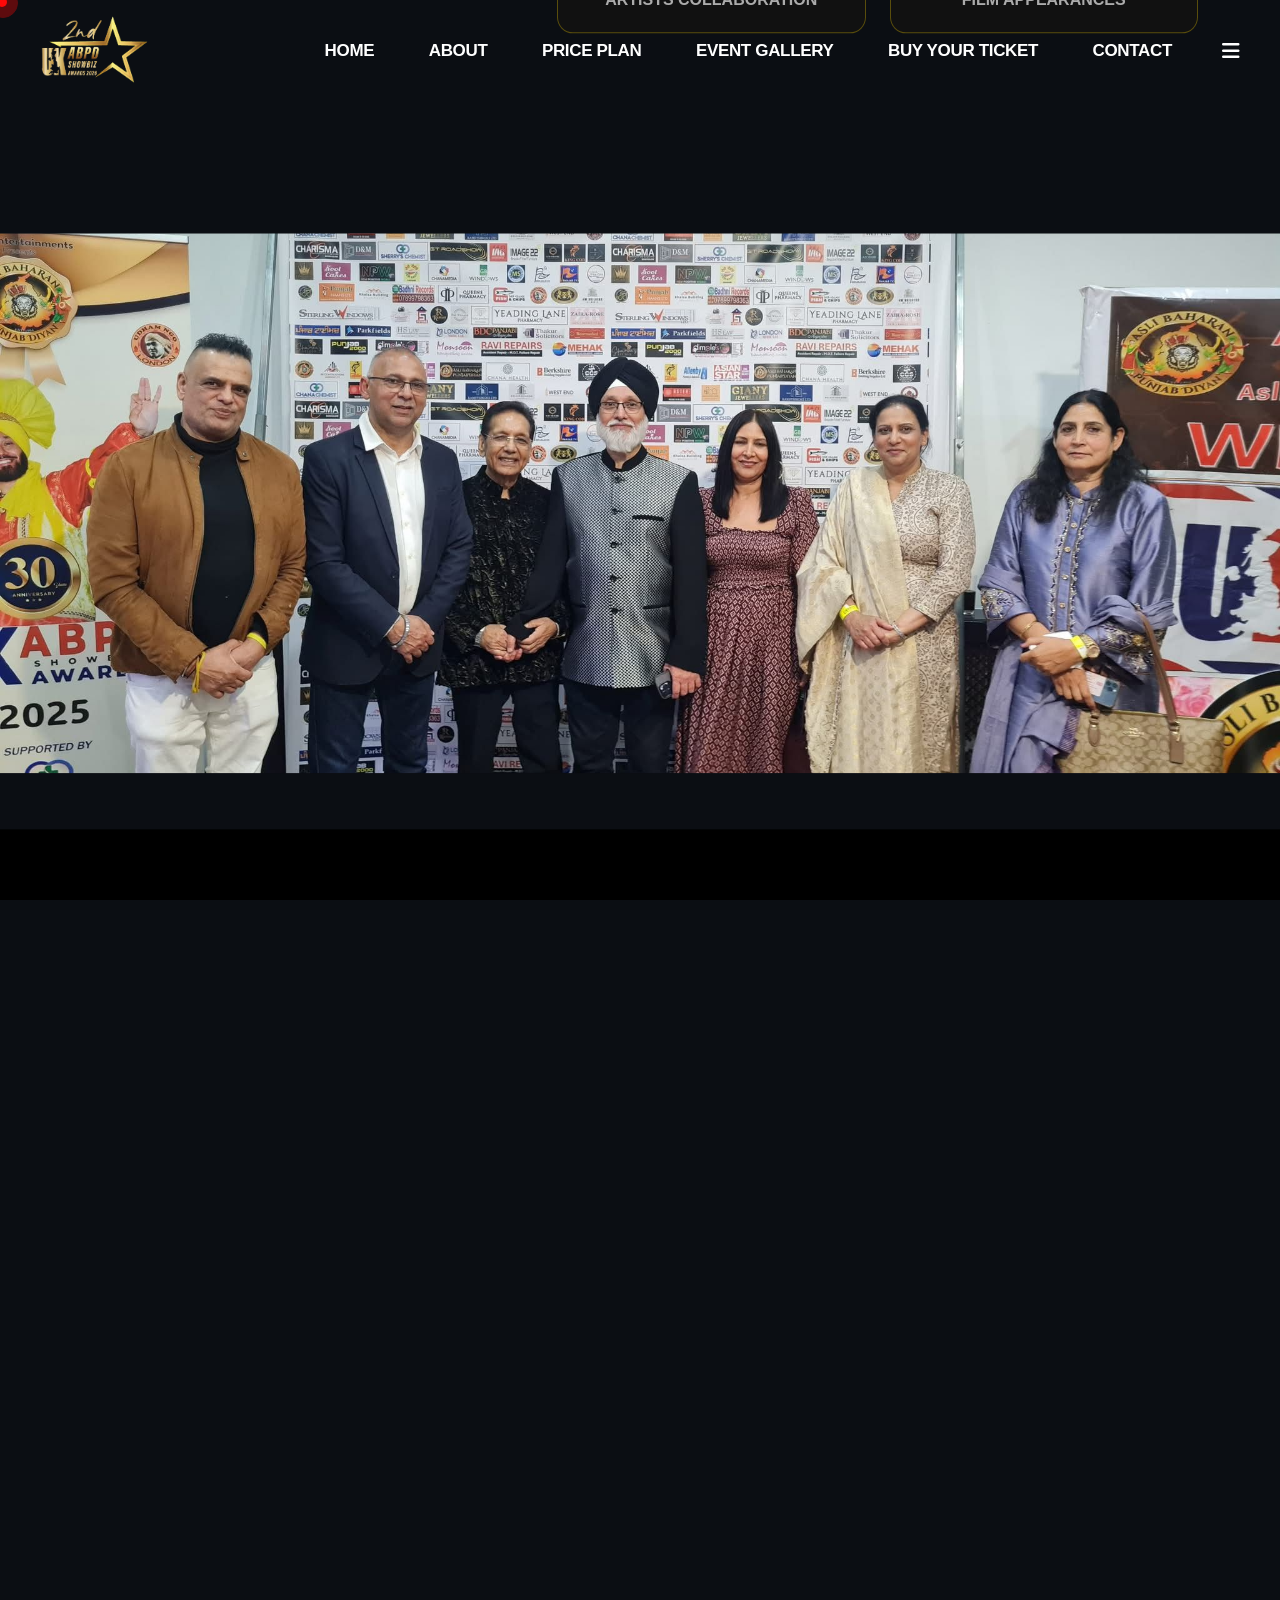
==== about.html @ 24ce49ab "first commit" ====
<!DOCTYPE html>
<html lang="en">
<head>
    <!-- ========== Meta Tags ========== -->
    <meta charset="UTF-8">
    <meta http-equiv="X-UA-Compatible" content="IE=edge">
    <meta name="viewport" content="width=device-width, initial-scale=1">
    <meta name="author" content="Gramentheme">
    <meta name="description" content="4 Pillars Entertainments presents the 2nd Year ABPD Showbiz Awards 2026 - Celebrating British Indian excellence">
    <!-- ======== Page title ============ -->
    <title>About Us | 4 Pillars Entertainments presents ABPD Showbiz Awards 2026</title>
    <!--<< Favcion >>-->
    <link rel="shortcut icon" href="assets/img/po.png">
    <!--<< Bootstrap min.css >>-->
    <link rel="stylesheet" href="assets/css/bootstrap.min.css">
    <!--<< All Min Css >>-->
    <link rel="stylesheet" href="assets/css/all.min.css">
    <!--<< Animate.css >>-->
    <link rel="stylesheet" href="assets/css/animate.css">
    <!--<< Magnific Popup.css >>-->
    <link rel="stylesheet" href="assets/css/magnific-popup.css">
    <!--<< MeanMenu.css >>-->
    <link rel="stylesheet" href="assets/css/meanmenu.css">
    <!--<< Swiper Bundle.css >>-->
    <link rel="stylesheet" href="assets/css/swiper-bundle.min.css">
    <!--<< Nice Select.css >>-->
    <link rel="stylesheet" href="assets/css/nice-select.css">
    <!--<< Main.css >>-->
    <link rel="stylesheet" href="assets/css/main.css">
    <style>
        /* Presenting Partner custom style */
        .presenting-block {
            background: linear-gradient(135deg, rgba(255,215,0,0.15) 0%, rgba(0,0,0,0.6) 100%);
            border-left: 5px solid #FFD700;
            padding: 18px 20px;
            margin: 20px 0 25px;
            border-radius: 12px;
            backdrop-filter: blur(2px);
            transition: all 0.3s ease;
        }
        .presenting-block:hover {
            transform: translateX(8px);
            background: linear-gradient(135deg, rgba(255,215,0,0.25) 0%, rgba(0,0,0,0.7) 100%);
            box-shadow: 0 0 20px rgba(255,215,0,0.3);
        }
        .presenting-block h4 {
            color: #FFD700;
            font-weight: 800;
            letter-spacing: 1px;
            margin-bottom: 6px;
            font-size: 1.8rem;
        }
        .presenting-text {
            font-size: 1.25rem;
            font-weight: 600;
            color: #fff;
            margin-bottom: 0;
        }
        .presenting-text strong {
            color: #FFD700;
            border-bottom: 1px dashed #FFD700;
        }
        .pillar-icon {
            font-size: 2.2rem;
            margin-right: 12px;
            vertical-align: middle;
            display: inline-block;
        }
        .gt-about-content .about-box {
            background: #111;
            padding: 18px 12px;
            border-radius: 16px;
            text-align: center;
            transition: 0.3s;
            border: 1px solid rgba(255,215,0,0.3);
        }
        .gt-about-content .about-box:hover {
            border-color: #FFD700;
            transform: translateY(-5px);
        }
        .abpd-head span.glowing-span {
            background: rgba(255,215,0,0.2);
            padding: 6px 18px;
            border-radius: 40px;
            display: inline-block;
            font-weight: 600;
            letter-spacing: 1px;
        }
        .award-ticker .ticker-track {
            background: #000000d9;
        }
    </style>
</head>
<body>

    <!-- GT Back To Top Start -->
    <button id="gt-back-top" class="gt-back-to-top show">
        <i class="fa-regular fa-arrow-up"></i>
    </button>

    <!-- GT MouseCursor Start -->
    <div class="mouseCursor cursor-outer"></div>
    <div class="mouseCursor cursor-inner"></div>

    <!-- Offcanvas Area Start -->
    <div class="fix-area">
        <div class="offcanvas__info">
            <div class="offcanvas__wrapper">
                <div class="offcanvas__content">
                    <div class="offcanvas__top mb-5 d-flex justify-content-between align-items-center">
                        <div class="offcanvas__logo">
                            <a href="index.html">
                                <img src="assets/img/op.png" alt="logo-img" style="width: 120px;">
                            </a>
                        </div>
                        <div class="offcanvas__close">
                            <button><i class="fas fa-times"></i></button>
                        </div>
                    </div>
                    <p class="text d-none d-xl-block">
                        Established in 1994 in the United Kingdom, ABPD is the UK’s first mixed Bhangra, Gidha, and Modern Dance group. For over 32 years, we have been promoting Punjabi culture across global platforms.
                    </p>
                    <div class="mobile-menu fix mb-3"></div>
                    <div class="offcanvas__contact">
                        <h4>Contact Info</h4>
                        <ul>
                            <li class="d-flex align-items-center">
                                <div class="offcanvas__contact-icon"><i class="fal fa-map-marker-alt"></i></div>
                                <div class="offcanvas__contact-text"><a target="_blank" href="#">Location: London, United Kingdom</a></div>
                            </li>
                            <li class="d-flex align-items-center">
                                <div class="offcanvas__contact-icon mr-15"><i class="fal fa-envelope"></i></div>
                                <div class="offcanvas__contact-text"><a href="mailto:apbdaward@gmail.com">apbdaward@gmail.com</a></div>
                            </li>
                            <li class="d-flex align-items-center">
                                <div class="offcanvas__contact-icon mr-15"><i class="far fa-phone"></i></div>
                                <div class="offcanvas__contact-text"><a href="tel:+447956300367">+44 7956 300367</a></div>
                            </li>
                        </ul>
                        <div class="social-icon d-flex align-items-center">
                            <a href="#"><i class="fab fa-facebook-f"></i></a>
                            <a href="#"><i class="fab fa-youtube"></i></a>
                        </div>
                    </div>
                </div>
            </div>
        </div>
    </div>
    <div class="offcanvas__overlay"></div>

    <!-- Header Section Start -->
    <header id="header-sticky" class="header-1 header-2 header-3 train-border-bottom">
        <div class="container-fluid">
            <div class="mega-menu-wrapper">
                <div class="header-main">
                    <div class="logo">
                        <a href="index.html" class="header-logo">
                            <img src="assets/img/po.png" alt="APBD Award Logo" style="width: 110px;">
                        </a>
                    </div>
                    <div class="header-right d-flex justify-content-end align-items-center mt-0">
                        <div class="mean__menu-wrapper">
                            <div class="main-menu">
                                <nav id="mobile-menu">
                                    <ul>
                                        <li><a href="index.html">Home</a></li>
                                        <li><a href="about.html">About</a></li>
                                        <li><a href="pricing.html">price plan</a></li>
                                        <li><a href="gallery.html">Event Gallery</a></li>
                                        <li><a href="aply.htm">Buy your ticket</a></li>
                                        <li><a href="contact.html">Contact</a></li>
                                    </ul>
                                </nav>
                            </div>
                        </div>
                        <div class="header-button">
                            <a href="https://api.whatsapp.com/send?phone=+447956300367&text=Hello%20Team,%20I%20want%20to%20apply%20for%20the%20Applet%20Award!" class="gt-theme-btn award-btn" target="_blank">Drop a message</a>
                        </div>
                        <div class="header__hamburger d-xl-block my-auto">
                            <div class="sidebar__toggle">
                                <i class="fas fa-bars"></i>
                            </div>
                        </div>
                    </div>
                </div>
            </div>
        </div>
    </header>

    <!-- GT Search Start -->
    <div class="search-popup">
        <div class="search-popup__overlay search-toggler"></div>
        <div class="search-popup__content">
            <form role="search" method="get" class="search-popup__form" action="#">
                <input type="text" id="search" name="search" placeholder="Search Here...">
                <button type="submit" aria-label="search submit" class="search-btn"><span><i class="fa-regular fa-magnifying-glass"></i></span></button>
            </form>
        </div>
    </div>

    <div id="smooth-wrapper">
        <div id="smooth-content">
            <!-- GT Breadcrumb Section Start -->
            <div class="gt-breadcrumb-wrapper bg-cover" style="background-image: url('assets/img/Untitled design (1).jpg');">
                <div class="gt-left-shape"><img src="assets/img/shape-1.png" alt="img"></div>
                <div class="gt-right-shape"><img src="assets/img/shape-2.png" alt="img"></div>
                <div class="gt-blur-shape"><img src="assets/img/breadcrumb-shape.png" alt="img"></div>
                <div class="container">
                    <div class="gt-page-heading">
                        <div class="gt-breadcrumb-sub-title">
                            <h1 class="wow fadeInUp" data-wow-delay=".3s">About Us</h1>
                           
                        </div>
                        <ul class="gt-breadcrumb-items wow fadeInUp" data-wow-delay=".5s">
                            <li><i class="fa-solid fa-house"></i></li>
                            <li><a href="index.html">home :</a></li>
                            <li class="color">about us</li>
                        </ul>
                    </div>
                </div>
            </div>

            <!-- GT About Section Start (Enhanced with 4 Pillars & 2nd Year details) -->
            <section id="about" class="gt-about-section fix section-padding">
                <div class="container">
                    <div class="row g-4 align-items-center">
                        <div class="col-lg-5">
                            <div class="gt-about-image-2">
                                <img src="catgories/WhatsApp_Image_2026-04-24_at_9.07.24_PM-removebg-preview.png" alt="ABPD" style="width:80%; height:400px; object-fit:cover; ">
                            </div>
                        </div>
                        <div class="col-lg-7">
                            <div class="gt-about-content">
                                <h6 class="subtitle text-uppercase">About Us</h6>
                                <h2>Asli Baharan Punjab Diyan (ABPD)</h2>
                                <p>Established in 1994 in the United Kingdom, ABPD is the UK’s first mixed Bhangra, Gidha, and Modern Dance group. For over 32 years, we have been promoting Punjabi culture across global platforms.</p>
                                <p>From international concerts to film collaborations, ABPD has showcased Punjabi heritage worldwide and worked alongside top artists and productions.</p>
                                
                                <!-- ADDED: 4 PILLARS ENTERTAINMENTS PRESENTING 2ND YEAR SHOWBIZ AWARDS 2026 -->
                                <div class="presenting-block wow fadeInUp" data-wow-delay=".2s">
                                
                                    <h4>4 PILLARS ENTERTAINMENTS</h4>
                                    <p class="presenting-text">Proudly Presenting the <strong>2nd Year ABPD SHOWBIZ AWARDS 2026
                                </div>

                                <!-- Highlights / Counters -->
                                <div class="row mt-4">
                                    <div class="col-6"><div class="about-box"><h3 class="counter" data-target="32">0</h3><p>Years Experience</p></div></div>
                                    <div class="col-6"><div class="about-box"><h3 class="counter" data-target="100">0</h3><p>Global Shows</p></div></div>
                                    <div class="col-6 mt-3"><div class="about-box"><h3 class="counter" data-target="50">0</h3><p>Artists Collaboration</p></div></div>
                                    <div class="col-6 mt-3"><div class="about-box"><h3 class="counter" data-target="10">0</h3><p>Film Appearances</p></div></div>
                                </div>
                            </div>
                        </div>
                    </div>
                </div>
            </section>
            
            <script>
                const counters = document.querySelectorAll('.counter');
                let started = false;
                function startCounter() {
                    counters.forEach(counter => {
                        const target = +counter.getAttribute('data-target');
                        let count = 0;
                        const updateCounter = () => {
                            const increment = target / 100;
                            if (count < target) {
                                count += increment;
                                counter.innerText = Math.ceil(count);
                                setTimeout(updateCounter, 20);
                            } else {
                                counter.innerText = target + "+";
                            }
                        };
                        updateCounter();
                    });
                }
                window.addEventListener('scroll', () => {
                    const section = document.querySelector('#about');
                    const sectionTop = section.offsetTop - window.innerHeight + 100;
                    if (window.scrollY > sectionTop && !started) {
                        startCounter();
                        started = true;
                    }
                });
            </script>

            <br><br>
            <!-- Hero Banner -->
            <section class="hero-section">
                <img src="assets/img/WhatsApp Image 2026-03-14 at 2.55.17 PM (1).jpeg" alt="Banner">
            </section>
            <style>
                .hero-section{ width:100%; height:60vh; overflow:hidden; background:#000; }
                .hero-section img{ width:100%; height:100%; object-fit:cover; display:block; }
                @media (max-width: 768px){ .hero-section{ height:auto; } .hero-section img{ height:auto; object-fit:contain; } }
            </style>
            <br><br>

            <!-- ABPD Showbiz Awards Section - 2nd Year & 4 Pillars enhancement -->
            <section class="abpd-responsive-section">
                <div class="container">
                    <div class="abpd-head text-center">
                        <span class="glowing-span">🎬 4 PILLARS ENTERTAINMENTS PRESENTS 🎬</span>
                        <h2>2nd Year ABPD SHOWBIZ AWARDS 2026</h2>
                        <p style="color:#FFD700; margin-top: 10px;">"THE CENTRE BANQUETING SUITE 20 MERRICK ROAD, SOUTHALL, UB2 4AU | 9th May 2026 | London"</p>
                    </div>

                    <!-- Row 1 -->
                    <div class="abpd-row">
                        <div class="abpd-box">
                            <p>In celebration of its enduring legacy, ABPD proudly introduced the ABPD Showbiz Awards on <strong>26 April 2025</strong> — the inaugural edition set a gold standard. Now, <strong>4 Pillars Entertainments</strong> proudly presents the <strong>2nd Year ABPD Showbiz Awards 2026</strong>, taking place on <strong>Saturday, 9 May 2026</strong>, commemorating the organisation’s 32nd Anniversary alongside a new era of recognition.</p>
                            <p>This edition brings bigger celebrations, international collaborations, and a salute to the vibrant cultural legacy of the Punjabi & British Asian community.</p>
                        </div>
                        <div class="abpd-box highlight">
                            <h3>Recognition & Honours</h3>
                            <p>This prestigious awards ceremony recognises the contributions of the British Indian diaspora across:</p>
                            <ul>
                                <li>Cultural Landscape</li>
                                <li>Language & Arts</li>
                                <li>Business & Entrepreneurship</li>
                                <li>Community Initiatives</li>
                                <li>Culinary Excellence</li>
                            </ul>
                            <p><strong>Presented by 4 Pillars Entertainments:</strong> elevating the 2nd year with unmatched grandeur and global spotlight.</p>
                        </div>
                    </div>

                    <!-- Row 2 -->
                    <div class="abpd-row">
                        <div class="abpd-box">
                            <h3>Leadership & Vision</h3>
                            <p>Under the visionary leadership of <strong>Manjit Singh Bhambra</strong>, ABPD continues to inspire and promote Punjabi culture across the globe. Partnering with <strong>4 Pillars Entertainments</strong> for the <strong>2nd Year ABPD Showbiz Awards 2026</strong> represents a milestone of excellence, innovation and entertainment.</p>
                        </div>
                        <div class="abpd-box highlight">
                            <h3>Star-Studded Entertainment</h3>
                            <p>Live performances by renowned artists:</p>
                            <div class="tags">
                                <span>Navin Kundra</span>
                                <span>Channi Singh</span>
                                <span>Mona Singh</span>
                                <span>Premi Johal</span>
                                <span>Inderjit London</span>
                                <span>M Bobby</span>
                            </div>
                            <p>Plus:</p>
                            <ul>
                                <li>Bollywood Dance</li>
                                <li>Live Bhangra</li>
                                <li>Gidha Performances</li>
                                <li>Special Acts by International Guests</li>
                            </ul>
                            <p style="margin-top:10px;"><strong>✨ 2nd Year. Bigger Stage. Grander Celebraion. ✨</strong></p>
                        </div>
                    </div>
                </div>
            </section>
            <style>
                .abpd-responsive-section {
                    background: #000;
                    color: #fff;
                    padding: 100px 20px;
                }
                .abpd-head span {
                    color: gold;
                    letter-spacing: 2px;
                    font-size: 13px;
                }
                .abpd-head h2 {
                    font-size: 42px;
                    margin-top: 10px;
                    background: linear-gradient(135deg, #FFD700, #fff);
                    -webkit-background-clip: text;
                    background-clip: text;
                    color: transparent;
                }
                .abpd-row {
                    display: flex;
                    gap: 30px;
                    margin-top: 50px;
                }
                .abpd-box {
                    flex: 1;
                    background: #111;
                    padding: 30px;
                    border-radius: 12px;
                    border: 1px solid rgba(255,215,0,0.2);
                    transition: 0.3s;
                }
                .abpd-box.highlight {
                    background: linear-gradient(145deg, #111, #000);
                    border: 1px solid rgba(255,215,0,0.4);
                }
                .abpd-box:hover {
                    transform: translateY(-8px);
                    box-shadow: 0 0 20px rgba(255,215,0,0.2);
                }
                .abpd-box p, .abpd-box li { color: #ccc; line-height: 1.7; }
                .abpd-box h3 { color: gold; margin-bottom: 12px; }
                .tags { display: flex; flex-wrap: wrap; gap: 8px; margin: 10px 0; }
                .tags span { border: 1px solid rgba(255,215,0,0.4); padding: 5px 10px; border-radius: 20px; font-size: 12px; background:#1e1e1e; }
                @media (max-width: 992px) {
                    .abpd-row { flex-direction: column; }
                    .abpd-head h2 { font-size: 28px; }
                    .abpd-box { padding: 22px; }
                }
            </style>

            <!-- Instagram Gallery -->
            <div class="gt-instagram-section-3 fix">
                <div class="swiper gt-instagram-slider">
                    <div class="swiper-wrapper">
                        <div class="swiper-slide"><div class="gt-instagram-image style-2"><img src="assets/img/WhatsApp Image 2026-03-14 at 2.55.12 PM.jpeg" alt="img"><a href="https://www.instagram.com/abpdawardsuk" class="gt-icon"><i class="fa-brands fa-instagram"></i></a></div></div>
                        <div class="swiper-slide"><div class="gt-instagram-image style-2"><img src="assets/img/WhatsApp Image 2026-03-14 at 2.55.18 PM (1).jpeg" alt="img"><a href="https://www.instagram.com/abpdawardsuk" class="gt-icon"><i class="fa-brands fa-instagram"></i></a></div></div>
                        <div class="swiper-slide"><div class="gt-instagram-image style-2"><img src="assets/img/WhatsApp Image 2026-03-14 at 2.55.18 PM.jpeg" alt="img"><a href="https://www.instagram.com/abpdawardsuk" class="gt-icon"><i class="fa-brands fa-instagram"></i></a></div></div>
                        <div class="swiper-slide"><div class="gt-instagram-image style-2"><img src="assets/img/WhatsApp Image 2026-03-14 at 2.55.17 PM (4).jpeg" alt="img"><a href="https://www.instagram.com/abpdawardsuk" class="gt-icon"><i class="fa-brands fa-instagram"></i></a></div></div>
                        <div class="swiper-slide"><div class="gt-instagram-image style-2"><img src="assets/img/WhatsApp Image 2026-03-14 at 2.55.17 PM (5).jpeg" alt="img"><a href="https://www.instagram.com/abpdawardsuk" class="gt-icon"><i class="fa-brands fa-instagram"></i></a></div></div>
                        <div class="swiper-slide"><div class="gt-instagram-image style-2"><img src="assets/img/WhatsApp Image 2026-03-14 at 2.55.17 PM (6).jpeg" alt="img"><a href="https://www.instagram.com/abpdawardsuk" class="gt-icon"><i class="fa-brands fa-instagram"></i></a></div></div>
                    </div>
                </div>
            </div>
            <style>.gt-instagram-image{ width:100%; height:460px; overflow:hidden; } .gt-instagram-image img{ width:100%; height:100%; object-fit:cover; } @media (max-width: 768px){ .gt-instagram-image{ height:500px; } }</style>

            <!-- UPDATED TICKER with presenting partner & 2nd year info -->
            <div class="award-ticker">
                <div class="ticker-track">
                    ⭐ 4 PILLARS ENTERTAINMENTS PRESENTS: 2ND YEAR ABPD SHOWBIZ AWARDS 2026 ⭐ • SATURDAY 9 MAY 2026 • LONDON • NOMINATIONS OPEN NOW • CELEBRATING EXCELLENCE • GRAND PERFORMANCES • 
                    ⭐ 4 PILLARS ENTERTAINMENTS PRESENTS: 2ND YEAR ABPD SHOWBIZ AWARDS 2026 ⭐ • SATURDAY 9 MAY 2026 • LONDON • NOMINATIONS OPEN NOW • CELEBRATING EXCELLENCE • GRAND PERFORMANCES • 
                </div>
            </div>
            <style>
                .award-ticker{ background:#000; border-top:2px solid #c9a227; border-bottom:2px solid #c9a227; overflow:hidden; white-space:nowrap; }
                .ticker-track{ display:inline-block; padding:14px 0; font-size:18px; font-weight:600; letter-spacing:2px; color:#ffffff; text-transform:uppercase; animation:ticker 22s linear infinite; text-shadow:0 0 8px rgba(255,215,0,0.7); }
                @keyframes ticker{ 0%{ transform:translateX(0); } 100%{ transform:translateX(-50%); } }
                .mean-container .mean-nav { transition: none !important; transform: none !important; }
            </style>

            <!-- Footer -->
            <footer class="gt-footer-section section-bg">
                <div class="container">
                    <div class="gt-footer-widget-wrapper">
                        <div class="row justify-content-between">
                            <div class="col-xl-4 col-lg-6 col-md-12 wow fadeInUp" data-wow-delay=".2s">
                                <div class="gt-footer-widget-items">
                                    <div class="gt-widget-head"><a href="index.html" class="gt-footer-logo"><img src="assets/img/po.png" alt="ABPD Showbiz Awards" style="width: 140px;"></a></div>
                                    <div class="gt-footer-content"><p>ABPD Showbiz Awards 2026 is a prestigious platform celebrating talent, creativity, and excellence in entertainment, media, and business industries. Presented by 4 Pillars Entertainments.</p>
                                    <div class="gt-social-icon d-flex align-items-center"><a href="#"><i class="fab fa-facebook-f"></i></a><a href="#"><i class="fa-brands fa-instagram"></i></a><a href="#"><i class="fab fa-youtube"></i></a></div></div>
                                </div>
                            </div>
                            <div class="col-xl-2 col-lg-3 col-md-6 col-sm-6 wow fadeInUp" data-wow-delay=".4s">
                                <div class="gt-footer-widget-items"><div class="gt-widget-head"><h5>Quick Links</h5></div><ul class="gt-list-area"><li><a href="index.html">Home</a></li><li><a href="about.html">About</a></li><li><a href="gallery.html">Event Gallery</a></li><li><a href="nomination.html">Apply Award</a></li><li><a href="contact.html">Contact</a></li></ul></div>
                            </div>
                            <div class="col-xl-2 ps-lg-3 col-lg-3 col-md-6 col-sm-6 wow fadeInUp" data-wow-delay=".6s">
                                <div class="gt-footer-widget-items"><div class="gt-widget-head"><h5>Information</h5></div><ul class="gt-list-area"><li><a href="#">Terms & Conditions</a></li><li><a href="#">Privacy Policy</a></li><li><a href="#">Sponsorship</a></li><li><a href="#">Media Partners</a></li><li><a href="#">FAQs</a></li></ul></div>
                            </div>
                            <div class="col-xl-4 col-lg-4 col-md-6 col-sm-6 wow fadeInUp" data-wow-delay=".8s">
                                <div class="gt-footer-widget-items"><div class="gt-widget-head"><h5>Contact Information</h5></div><div class="gt-footer-content"><p>Email: info@abpdawards.com</p><p>Phone: +44 7956 300367</p><p>Location: London, United Kingdom</p></div>
                                <div class="footer-map mt-3"><iframe src="https://www.google.com/maps?q=London,UK&output=embed" width="100%" height="200" style="border:0;" loading="lazy"></iframe></div></div>
                            </div>
                        </div>
                    </div>
                    <div class="footer-bottom wow fadeInUp" data-wow-delay=".3s">
                        <div class="footer-wrapper"><p>© 2026 ABPD Showbiz Awards | Presented by 4 Pillars Entertainments. All Rights Reserved.</p><ul class="gt-footer-list"><li><a href="#">Cookies</a></li><li><a href="#">Privacy</a></li><li><a href="#">Terms</a></li></ul></div>
                    </div>
                </div>
            </footer>
        </div>
    </div>

    <!-- All JS Plugins -->
    <script src="assets/js/jquery-3.7.1.min.js"></script>
    <script src="assets/js/viewport.jquery.js"></script>
    <script src="assets/js/bootstrap.bundle.min.js"></script>
    <script src="assets/js/jquery.nice-select.min.js"></script>
    <script src="assets/js/jquery.waypoints.js"></script>
    <script src="assets/js/jquery.counterup.min.js"></script>
    <script src="assets/js/swiper-bundle.min.js"></script>
    <script src="assets/js/jquery.meanmenu.min.js"></script>
    <script src="assets/js/jquery.magnific-popup.min.js"></script>
    <script src="assets/js/gsap.js"></script>
    <script src="assets/js/gsap-scroll-to-plugin.js"></script>
    <script src="assets/js/gsap-scroll-smoother.js"></script>
    <script src="assets/js/gsap-scroll-trigger.js"></script>
    <script src="assets/js/SplitText.min.js"></script>
    <script src="assets/js/splitType.js"></script>
    <script src="assets/js/script-gsap.js"></script>
    <script src="assets/js/wow.min.js"></script>
    <script src="assets/js/main.js"></script>
    <script>
        new WOW().init();
    </script>
</body>
</html>
---- assets/css/main.css ----
/*
Theme Name: Xports 
Author: Gramentheme
Author URI: https://themeforest.net/user/Gramentheme/portfolio
Description: Xports - Gaming and eSports Theme HTML Template
Service Html Template 
Version: 1.0.0
*/
/*CSS Table Of Content Ends Here*/
/*
--------------------------------------------------------------
[Table of Contents]
--------------------------------------------------------------
01. Variables & Mixins
02. Typography
03. Buttons
04. About 
05. Animation 
06. Brand 
07. Contact
08. Cta
09. Faq
10. Feature
11. Footer
12. Game
13. Header
14. Helping
15. Hero
16. Marquee
17. Match
18. Meanmenu
19. News
20. Preloader
21. Pricing
22. Section
23. Service
24. Shop
25. Team
26. Testimonial
--------------------------------------------------------------
*/
.award-btn{
    background: linear-gradient(45deg,#d4af37,#ffd700,#b8962e);
    color: #000000;
    font-weight: 600;
    border-radius: 6px;
    padding: 12px 28px;
    text-transform: uppercase;
    transition: 0.4s;
}

.award-btn:hover{
    background: linear-gradient(45deg,#ffd700,#d4af37);
    color: #000;
}
@import url("../../../../css2");
@import url("../../../../css2");
:root {
  --gt-body: #fff;
  --gt-black: #000;
  --gt-white: #fff;
  --gt-theme: #FF0808;
  --gt-header: #FFF;
  --gt-text: #ABABAB;
  --gt-border: #ffffff33C;
  --gt-bg: #0B0E13;
  --gt-bg-2: #1C1D20;
  --gt-box-shadow: 0px 1px 14px 0px rgba(0, 0, 0, 0.13);
}

.gt-theme-btn {
  font-size: 17px;
  font-weight: 700;
  font-family: "Chakra Petch";
  letter-spacing: 0.5px;
  text-transform: uppercase;
  color: var(--gt-white);
  display: inline-block;
  text-align: center;
  min-width: 200px;
  overflow: hidden;
  border-radius: 0;
  padding: 18px 30px;
  background-size: 200% auto;
  background-image: linear-gradient(to right, #FF0808 0%, #7A0202 50%, #FF0808 100%);
  transition: 0.5s;
  clip-path: polygon(24% 0, 88% 0, 100% 0, 100% 77%, 100% 100%, 0 100%, 0 80%, 0 30%, 7% 0) !important;
}
.gt-theme-btn.gt-style-border {
  border: 1px solid rgb(255, 255, 255);
  background-image: none;
  clip-path: polygon(24% 0, 88% 0, 100% 0, 100% 77%, 100% 100%, 0 100%, 0 80%, 0 23%, 8% 0) !important;
  position: relative;
  transition: 0.5s;
}
.gt-theme-btn.gt-style-border::before {
  position: absolute;
  top: -26px;
  left: -18px;
  right: 0;
  bottom: 0;
  content: "";
  transform: rotate(45deg);
  height: 115px;
  width: 1.5px;
  background-color: var(--gt-white);
  clip-path: polygon(24% 0, 88% 0, 100% 0, 100% 62%, 100% 100%, 0 100%, 0 80%, 0 30%, 23% 0) !important;
  transition: 0.5s;
}
.gt-theme-btn:hover {
  background-position: right center;
}
.gt-theme-btn:hover.gt-style-border {
  background-image: linear-gradient(to right, #FF0808 0%, #7A0202 50%, #FF0808 100%);
  clip-path: polygon(24% 0, 88% 0, 100% 0, 100% 77%, 100% 100%, 0 100%, 0 80%, 0 30%, 10% 0) !important;
  border: 1px solid transparent;
}
.gt-theme-btn:hover.gt-style-border::before {
  background-color: transparent;
}

/* --------------------------------------------
    Template Default Fonts & Fonts Styles
 ---------------------------------------------- */
body {
  font-family: "Chakra Petch", sans-serif;
  font-size: 16px;
  font-weight: 600;
  line-height: 28px;
  color: var(--gt-text);
  background-color: var(--gt-bg);
  padding: 0;
  margin: 0;
  overflow-x: hidden;
  text-transform: uppercase;
}

ul {
  padding: 0;
  margin: 0;
  list-style: none;
}

button {
  border: none;
  background-color: transparent;
  padding: 0;
}

input:focus {
  color: var(--gt-white);
  outline: none;
}

input {
  color: var(--gt-white);
}

h1,
h2,
h3,
h4,
h5,
h6 {
  font-family: "Chakra Petch", sans-serif;
  margin: 0px;
  padding: 0;
  color: var(--gt-white);
  transition: all 0.4s ease-in-out;
  text-transform: uppercase;
}

h1 {
  font-size: 80px;
  font-weight: 700;
  line-height: 112%;
}
@media (max-width: 1600px) {
  h1 {
    font-size: 70px;
  }
}
@media (max-width: 1399px) {
  h1 {
    font-size: 60px;
  }
}
@media (max-width: 1199px) {
  h1 {
    font-size: 55px;
  }
}
@media (max-width: 991px) {
  h1 {
    font-size: 65px;
  }
}
@media (max-width: 767px) {
  h1 {
    font-size: 55px;
  }
}
@media (max-width: 575px) {
  h1 {
    font-size: 43px;
  }
}
@media (max-width: 470px) {
  h1 {
    font-size: 32px;
  }
}

h2 {
  font-size: 60px;
  font-weight: 700;
  line-height: 112%;
}
@media (max-width: 1399px) {
  h2 {
    font-size: 50px;
  }
}
@media (max-width: 1199px) {
  h2 {
    font-size: 40px;
  }
}
@media (max-width: 991px) {
  h2 {
    font-size: 40px;
  }
}
@media (max-width: 767px) {
  h2 {
    font-size: 35px;
  }
}
@media (max-width: 575px) {
  h2 {
    font-size: 30px;
  }
}
@media (max-width: 470px) {
  h2 {
    font-size: 25px;
  }
}

h3 {
  font-size: 26px;
  font-weight: 700;
  line-height: 112%;
}
@media (max-width: 575px) {
  h3 {
    font-size: 20px;
  }
}

h4 {
  font-size: 24px;
  font-weight: 700;
  line-height: 150%;
}
@media (max-width: 1199px) {
  h4 {
    font-size: 20px;
  }
}

h5 {
  font-size: 20px;
  font-weight: 700;
  line-height: 150%;
}

h6 {
  font-size: 16px;
  font-weight: 700;
}

a {
  text-decoration: none;
  outline: none !important;
  cursor: pointer;
  color: var(--gt-header);
  transition: all 0.4s ease-in-out;
}

p {
  margin: 0px;
  transition: all 0.4s ease-in-out;
}

span {
  margin: 0px;
}

.gt-about-wrapper .gt-about-content .gt-about-text {
  margin-top: 20px;
}
.gt-about-wrapper .gt-about-content .gt-about-box-wrapper {
  margin-top: 30px;
  position: relative;
  overflow: hidden;
  z-index: 9;
}
.gt-about-wrapper .gt-about-content .gt-about-box-wrapper::before {
  position: absolute;
  top: 1px;
  left: 0;
  content: "";
  width: 90px;
  height: 1px;
  background: linear-gradient(90deg, #FF0808 30%, rgba(11, 14, 19, 0) 100%);
  animation: slideBorder 3s linear infinite alternate;
}
.gt-about-wrapper .gt-about-content .gt-about-box-wrapper::after {
  position: absolute;
  bottom: 49.5%;
  right: 0;
  left: 0;
  content: "";
  width: 90px;
  height: 1px;
  background: linear-gradient(90deg, #FF0808 30%, rgba(11, 14, 19, 0) 100%);
  animation: slideBorders 3s linear infinite alternate;
}
@media (max-width: 1199px) {
  .gt-about-wrapper .gt-about-content .gt-about-box-wrapper::after {
    display: none;
  }
}
.gt-about-wrapper .gt-about-content .gt-about-box-wrapper .gt-about-box-item {
  display: flex;
  align-items: center;
  gap: 0;
  border-top: 1px solid rgba(255, 255, 255, 0.2);
}
@media (max-width: 470px) {
  .gt-about-wrapper .gt-about-content .gt-about-box-wrapper .gt-about-box-item {
    flex-wrap: wrap;
  }
}
.gt-about-wrapper .gt-about-content .gt-about-box-wrapper .gt-about-box-item .gt-about-box {
  display: flex;
  gap: 10px;
  padding: 22px 10px;
  border-right: 1px solid rgba(255, 255, 255, 0.2);
}
@media (max-width: 1199px) {
  .gt-about-wrapper .gt-about-content .gt-about-box-wrapper .gt-about-box-item .gt-about-box {
    flex-wrap: wrap;
  }
}
@media (max-width: 470px) {
  .gt-about-wrapper .gt-about-content .gt-about-box-wrapper .gt-about-box-item .gt-about-box {
    padding: 22px 25px;
  }
}
.gt-about-wrapper .gt-about-content .gt-about-box-wrapper .gt-about-box-item .gt-about-box .icon img {
  transform: scale(1.1);
  transition: all 0.4s ease-in-out;
}
.gt-about-wrapper .gt-about-content .gt-about-box-wrapper .gt-about-box-item .gt-about-box.bg-color {
  background-color: rgb(0, 0, 0);
}
.gt-about-wrapper .gt-about-content .gt-about-box-wrapper .gt-about-box-item .gt-about-box.border-none {
  border-right: none;
}
.gt-about-wrapper .gt-about-content .gt-about-box-wrapper .gt-about-box-item .gt-about-box .content h5 {
  color: var(--gt-white);
  margin-bottom: 5px;
}
@media (max-width: 1199px) {
  .gt-about-wrapper .gt-about-content .gt-about-box-wrapper .gt-about-box-item .gt-about-box .content h5 {
    font-size: 18px;
  }
}
@media (max-width: 470px) {
  .gt-about-wrapper .gt-about-content .gt-about-box-wrapper .gt-about-box-item .gt-about-box .content h5 {
    font-size: 14px;
  }
}
.gt-about-wrapper .gt-about-content .gt-about-box-wrapper .gt-about-box-item .gt-about-box .content p {
  font-weight: 500;
}
.gt-about-wrapper .gt-about-image {
  height: 556px;
  max-width: 471px;
}
@media (max-width: 1199px) {
  .gt-about-wrapper .gt-about-image {
    max-width: initial;
    height: 340px;
  }
}
@media (max-width: 991px) {
  .gt-about-wrapper .gt-about-image {
    max-width: initial;
  }
}
.gt-about-wrapper .gt-about-image img {
  width: 100%;
  height: 100%;
}
.gt-about-wrapper .gt-about-image.gt-about-image-2 {
  position: relative;
  max-width: 296px;
}
@media (max-width: 1199px) {
  .gt-about-wrapper .gt-about-image.gt-about-image-2 {
    max-width: initial;
    height: 350px;
  }
}
@media (max-width: 991px) {
  .gt-about-wrapper .gt-about-image.gt-about-image-2 {
    max-width: initial;
  }
}
.gt-about-wrapper .gt-about-image.gt-about-image-2 img {
  width: 100%;
  height: 100%;
}
.gt-about-wrapper .gt-about-image.gt-about-image-2::before {
  position: absolute;
  top: 0;
  left: 0;
  right: 0;
  bottom: 0;
  width: 100%;
  height: 100%;
  content: "";
  border: 1px solid var(--gt-theme);
  width: 87%;
  top: -12px;
  left: -11px;
  z-index: -1;
}
@media (max-width: 1199px) {
  .gt-about-wrapper .gt-about-image.gt-about-image-2::before {
    display: none;
  }
}
.gt-about-wrapper.style-2 .gt-about-image-2 {
  position: relative;
}
.gt-about-wrapper.style-2 .gt-about-image-2 img {
  width: 100%;
  height: 100%;
}
.gt-about-wrapper.style-2 .gt-about-image-2 .gt-bg-shape {
  position: absolute;
  top: 0;
  left: 5%;
  z-index: -1;
  width: 556px;
  height: 688px;
}
@media (max-width: 1199px) {
  .gt-about-wrapper.style-2 .gt-about-image-2 .gt-bg-shape {
    display: none;
  }
}
.gt-about-wrapper.style-2 .gt-about-image-2 .gt-ellipse-shape {
  position: absolute;
  top: -30%;
  left: -50%;
  z-index: -2;
}
@media (max-width: 1199px) {
  .gt-about-wrapper.style-2 .gt-about-image-2 .gt-ellipse-shape {
    display: none;
  }
}
.gt-about-wrapper.style-2 .gt-about-image-2 .gt-ellipse-shape img {
  width: initial;
  height: initial;
}
.gt-about-wrapper.style-2 .gt-about-image-2 .gt-ellipse-shape-2 {
  position: absolute;
  top: -11%;
  left: -50%;
  z-index: -2;
}
@media (max-width: 1199px) {
  .gt-about-wrapper.style-2 .gt-about-image-2 .gt-ellipse-shape-2 {
    display: none;
  }
}
.gt-about-wrapper.style-2 .gt-about-image-2 .gt-ellipse-shape-2 img {
  width: initial;
  height: initial;
}
.gt-about-wrapper.style-2 .gt-about-content {
  margin-left: 50px;
}
@media (max-width: 1199px) {
  .gt-about-wrapper.style-2 .gt-about-content {
    margin-left: 0;
  }
}
.gt-about-wrapper.style-2 .gt-about-content .gt-about-text {
  max-width: 560px;
}
.gt-about-wrapper.style-2 .gt-about-content .gt-about-box-wrapper {
  max-width: 600px;
}

.gt-about-section {
  position: relative;
}
.gt-about-section .text {
  position: absolute;
  top: 245px;
  right: -130px;
  opacity: 0.3;
  transform: rotate(-90deg);
  font-size: 128px;
  color: transparent;
  -webkit-text-stroke-width: 1px;
  -webkit-text-stroke-color: rgb(255, 255, 255);
  background: transparent;
  animation: strokeColorChange 4s linear infinite;
}
@media (max-width: 1600px) {
  .gt-about-section .text {
    display: none;
  }
}
.gt-about-section .left-shape {
  position: absolute;
  left: 0;
  top: 50%;
  transform: translateY(-50%);
}
@media (max-width: 1199px) {
  .gt-about-section .left-shape {
    display: none;
  }
}

.gt-about-wrapper-4 {
  border-bottom: 1px solid rgba(255, 255, 255, 0.2);
  padding-bottom: 60px;
  margin-bottom: 60px;
}
.gt-about-wrapper-4 .gt-about-image {
  max-width: 660px;
  position: relative;
}
@media (max-width: 767px) {
  .gt-about-wrapper-4 .gt-about-image {
    max-width: initial;
  }
}
.gt-about-wrapper-4 .gt-about-image img {
  width: 100%;
  height: 100%;
}
.gt-about-wrapper-4 .gt-about-image .gt-about-image-2 {
  position: absolute;
  max-width: 252px;
  top: 100px;
  left: 0;
}
@media (max-width: 1199px) {
  .gt-about-wrapper-4 .gt-about-image .gt-about-image-2 {
    top: 0;
    left: 0;
  }
}
@media (max-width: 991px) {
  .gt-about-wrapper-4 .gt-about-image .gt-about-image-2 {
    top: 100px;
    left: 0;
  }
}
@media (max-width: 767px) {
  .gt-about-wrapper-4 .gt-about-image .gt-about-image-2 {
    display: none;
  }
}
.gt-about-wrapper-4 .gt-about-image .gt-radius-image {
  position: absolute;
  bottom: 0;
  right: 50px;
}
@media (max-width: 767px) {
  .gt-about-wrapper-4 .gt-about-image .gt-radius-image {
    left: 0;
    top: 0;
    right: initial;
    bottom: initial;
  }
}
.gt-about-wrapper-4 .gt-about-image .gt-radius-image .video-btn {
  background-color: transparent;
  color: var(--gt-white);
  display: inline-block;
  font-size: 24px;
  height: 88px;
  width: 88px;
  line-height: 88px;
  border-radius: 50%;
  text-align: center;
  position: absolute;
  left: 50%;
  top: 50%;
  transform: translate(-50%, -50%);
  border: 1px solid rgba(255, 255, 255, 0.5);
}
@media (max-width: 767px) {
  .gt-about-wrapper-4 .gt-about-image .gt-radius-image .video-btn {
    width: 70px;
    height: 70px;
    line-height: 70px;
  }
}
.gt-about-wrapper-4 .gt-about-content .gt-section-title h2 {
  font-size: 58px;
}
@media (max-width: 1399px) {
  .gt-about-wrapper-4 .gt-about-content .gt-section-title h2 {
    font-size: 50px;
  }
}
@media (max-width: 1199px) {
  .gt-about-wrapper-4 .gt-about-content .gt-section-title h2 {
    font-size: 40px;
  }
}
@media (max-width: 991px) {
  .gt-about-wrapper-4 .gt-about-content .gt-section-title h2 {
    font-size: 40px;
  }
}
@media (max-width: 767px) {
  .gt-about-wrapper-4 .gt-about-content .gt-section-title h2 {
    font-size: 35px;
  }
}
@media (max-width: 575px) {
  .gt-about-wrapper-4 .gt-about-content .gt-section-title h2 {
    font-size: 30px;
  }
}
@media (max-width: 470px) {
  .gt-about-wrapper-4 .gt-about-content .gt-section-title h2 {
    font-size: 25px;
  }
}
.gt-about-wrapper-4 .gt-about-content .gt-about-text {
  margin-top: 20px;
}
.gt-about-wrapper-4 .gt-about-content .gt-about-count {
  display: flex;
  align-items: center;
  justify-content: space-between;
  margin-top: 50px;
}
@media (max-width: 1199px) {
  .gt-about-wrapper-4 .gt-about-content .gt-about-count {
    flex-wrap: wrap;
    gap: 30px;
  }
}
.gt-about-wrapper-4 .gt-about-content .gt-about-count .gt-count-item {
  border-right: 1px solid rgba(255, 255, 255, 0.2);
  padding-right: 40px;
}
@media (max-width: 1199px) {
  .gt-about-wrapper-4 .gt-about-content .gt-about-count .gt-count-item {
    border-right: none;
    padding-right: 0;
  }
}
.gt-about-wrapper-4 .gt-about-content .gt-about-count .gt-count-item.gt-style-2 {
  border-right: none;
  padding-right: 0;
}
.gt-about-wrapper-4 .gt-about-content .gt-about-count .gt-count-item h3 {
  font-size: 36px;
  margin-bottom: 5px;
}
@media (max-width: 1199px) {
  .gt-about-wrapper-4 .gt-about-content .gt-about-count .gt-count-item h3 {
    font-size: 30px;
  }
}

@media (max-width: 1199px) {
  .gt-about-section-4 {
    margin-top: -100px;
  }
}
@media (max-width: 991px) {
  .gt-about-section-4 {
    margin-top: -80px;
  }
}

.item-hover {
  opacity: 0;
  -webkit-transform: translateY(100%);
  transform: translateY(100%);
  -webkit-transition: all 500ms ease-in-out;
  transition: all 500ms ease-in-out;
}

.item-hover:is(.in-view) {
  -webkit-transform: translateY(0);
  transform: translateY(0);
  opacity: 1;
}

@-webkit-keyframes rippleOne {
  70% {
    -webkit-box-shadow: 0 0 0 40px rgba(244, 68, 56, 0);
    box-shadow: 0 0 0 40px rgba(244, 68, 56, 0);
  }
  100% {
    -webkit-box-shadow: 0 0 0 0 rgba(244, 68, 56, 0);
    box-shadow: 0 0 0 0 rgba(244, 68, 56, 0);
  }
}
@keyframes rippleOne {
  70% {
    -webkit-box-shadow: 0 0 0 40px rgba(244, 68, 56, 0);
    box-shadow: 0 0 0 40px rgba(244, 68, 56, 0);
  }
  100% {
    -webkit-box-shadow: 0 0 0 0 rgba(244, 68, 56, 0);
    box-shadow: 0 0 0 0 rgba(244, 68, 56, 0);
  }
}
@keyframes cir36 {
  100% {
    transform: rotate(360deg);
  }
}
@keyframes rounded {
  50% {
    transform: rotate(15deg);
  }
}
@keyframes up-down {
  0% {
    transform: translateY(10px);
  }
  100% {
    transform: translateY(-10px);
  }
}
@-webkit-keyframes spinner {
  to {
    -webkit-transform: rotateZ(360deg);
    transform: rotateZ(360deg);
  }
}
@keyframes spinner {
  to {
    -webkit-transform: rotateZ(360deg);
    transform: rotateZ(360deg);
  }
}
@-webkit-keyframes letters-loading {
  0%, 75%, 100% {
    opacity: 0;
    transform: rotateY(-90deg);
  }
  25%, 50% {
    opacity: 1;
    transform: rotateY(0deg);
  }
}
@keyframes letters-loading {
  0%, 75%, 100% {
    opacity: 0;
    transform: rotateY(-90deg);
  }
  25%, 50% {
    opacity: 1;
    transform: rotateY(0deg);
  }
}
@keyframes loaderspin {
  0% {
    transform: translate(-50%, -50%) rotate(0deg);
  }
  100% {
    transform: translate(-50%, -50%) rotate(360deg);
  }
}
@keyframes tpswing {
  0% {
    -webkit-transform: rotate(20deg);
    -ms-transform: rotate(20deg);
    transform: rotate(20deg);
  }
  100% {
    -webkit-transform: rotate(0deg);
    -ms-transform: rotate(0deg);
    transform: rotate(0deg);
  }
}
@keyframes width {
  0% {
    width: 0%;
  }
  100% {
    width: 100%;
  }
}
@-webkit-keyframes width {
  0% {
    width: 0%;
  }
  100% {
    width: 100%;
  }
}
@-webkit-keyframes loaderspin {
  0% {
    transform: translate(-50%, -50%) rotate(0deg);
  }
  100% {
    transform: translate(-50%, -50%) rotate(360deg);
  }
}
@keyframes loaderpulse {
  0% {
    transform: scale(1);
  }
  100% {
    transform: scale(1.2);
  }
}
@keyframes rounded {
  50% {
    transform: rotate(20deg);
  }
}
@keyframes cir36 {
  100% {
    transform: rotate(360deg);
  }
}
.float-bob-y {
  -webkit-animation-name: float-bob-y;
  animation-name: float-bob-y;
  -webkit-animation-duration: 3s;
  animation-duration: 3s;
  -webkit-animation-iteration-count: infinite;
  animation-iteration-count: infinite;
  -webkit-animation-timing-function: linear;
  animation-timing-function: linear;
}

@-webkit-keyframes float-bob-y {
  0% {
    -webkit-transform: translateY(-30px);
    transform: translateY(-30px);
  }
  50% {
    -webkit-transform: translateY(-10px);
    transform: translateY(-10px);
  }
  100% {
    -webkit-transform: translateY(-30px);
    transform: translateY(-30px);
  }
}
@keyframes float-bob-y {
  0% {
    -webkit-transform: translateY(-30px);
    transform: translateY(-30px);
  }
  50% {
    -webkit-transform: translateY(-10px);
    transform: translateY(-10px);
  }
  100% {
    -webkit-transform: translateY(-30px);
    transform: translateY(-30px);
  }
}
.float-bob-x {
  -webkit-animation-name: float-bob-x;
  animation-name: float-bob-x;
  -webkit-animation-duration: 3s;
  animation-duration: 3s;
  -webkit-animation-iteration-count: infinite;
  animation-iteration-count: infinite;
  -webkit-animation-timing-function: linear;
  animation-timing-function: linear;
}

@-webkit-keyframes float-bob-x {
  0% {
    -webkit-transform: translateX(0px);
    transform: translateX(30px);
  }
  50% {
    -webkit-transform: translateX(10px);
    transform: translateX(10px);
  }
  100% {
    -webkit-transform: translateX(30px);
    transform: translateX(30px);
  }
}
@keyframes float-bob-x {
  0% {
    -webkit-transform: translateX(30px);
    transform: translateX(30px);
  }
  50% {
    -webkit-transform: translateX(10px);
    transform: translateX(10px);
  }
  100% {
    -webkit-transform: translateX(30px);
    transform: translateX(30px);
  }
}
@keyframes bounce-x {
  0% {
    -webkit-transform: translateX(0);
    transform: translateX(0);
  }
  50% {
    -webkit-transform: translateX(30px);
    transform: translateX(30px);
  }
  100% {
    -webkit-transform: translateX(0);
    transform: translateX(0);
  }
}
.bounce-x {
  -webkit-animation: bounce-x 7s infinite linear;
  animation: bounce-x 7s infinite linear;
}

@keyframes criss-cross-left {
  0% {
    left: -20px;
  }
  50% {
    left: 50%;
    width: 20px;
    height: 20px;
  }
  100% {
    left: 50%;
    width: 375px;
    height: 375px;
  }
}
@keyframes criss-cross-right {
  0% {
    right: -20px;
  }
  50% {
    right: 50%;
    width: 20px;
    height: 20px;
  }
  100% {
    right: 50%;
    width: 375px;
    height: 375px;
  }
}
@keyframes rotated2 {
  0% {
    transform: rotate(0);
  }
  100% {
    transform: rotate(-360deg);
  }
}
@keyframes wave {
  0% {
    transform: translateX(0);
  }
  50% {
    transform: translateX(-25%);
  }
  100% {
    transform: translateX(-50%);
  }
}
@keyframes zoom {
  0% {
    transform: scale(0.5);
  }
  50% {
    transform: scale(1);
  }
  100% {
    transform: scale(0.5);
  }
}
@keyframes translateY2 {
  0% {
    -webkit-transform: translateY(-30px);
    -moz-transform: translateY(-30px);
    -ms-transform: translateY(-30px);
    -o-transform: translateY(-30px);
    transform: translateY(-30px);
  }
  100% {
    -webkit-transform: translateY(20px);
    -moz-transform: translateY(20px);
    -ms-transform: translateY(20px);
    -o-transform: translateY(20px);
    transform: translateY(20px);
  }
}
@keyframes translateX2 {
  0% {
    -webkit-transform: translateX(-30px);
    -moz-transform: translateX(-30px);
    -ms-transform: translateX(-30px);
    -o-transform: translateX(-30px);
    transform: translateX(-30px);
  }
  100% {
    -webkit-transform: translatXY(20px);
    -moz-transform: translateX(20px);
    -ms-transform: translateX(20px);
    -o-transform: translateX(20px);
    transform: translateX(20px);
  }
}
@keyframes moving {
  0% {
    transform: translatey(0px);
  }
  20% {
    transform: translateX(-50px);
  }
  50% {
    transform: translatey(-40px);
  }
  100% {
    transform: translatey(0px);
  }
}
/*img-animation**********************/
.img-custom-anim-right {
  animation: img-anim-right 1.3s forwards cubic-bezier(0.645, 0.045, 0.355, 1) 0.4s;
  opacity: 0;
}

@keyframes img-anim-right {
  0% {
    transform: translateX(5%);
    clip-path: inset(0 0 0 100%);
    opacity: 0;
  }
  100% {
    transform: translateX(0);
    clip-path: inset(0 0 0 0);
    opacity: 1;
  }
}
.img-custom-anim-left {
  animation: img-anim-left 1.3s forwards cubic-bezier(0.645, 0.045, 0.355, 1) 0.4s;
  opacity: 0;
}

@keyframes img-anim-left {
  0% {
    transform: translateX(-5%);
    clip-path: inset(0 100% 0 0);
    opacity: 0;
  }
  100% {
    transform: translateX(0);
    clip-path: inset(0 0 0 0);
    opacity: 1;
  }
}
.img-custom-anim-top {
  animation: img-anim-top 1.3s forwards cubic-bezier(0.645, 0.045, 0.355, 1);
  opacity: 0;
}

@keyframes img-anim-top {
  0% {
    transform: translateY(-5%);
    clip-path: inset(0 0 100% 0);
    opacity: 0;
  }
  100% {
    transform: translateY(0);
    clip-path: inset(0 0 0 0);
    opacity: 1;
  }
}
@keyframes slideInLeft {
  to {
    opacity: 1;
    transform: translateX(0);
  }
}
@keyframes slideInRight {
  to {
    opacity: 1;
    transform: translateX(0);
  }
}
@keyframes shine {
  0% {
    left: -100%;
  }
  50% {
    left: 100%;
  }
  100% {
    left: 100%;
  }
}
.animation-infinite {
  animation: ShapeAnim 80s linear infinite;
  height: 30px;
  width: 100%;
  background-repeat: repeat;
  overflow: hidden;
}

@keyframes ShapeAnim {
  0% {
    background-position: top left;
  }
  100% {
    background-position: top left 2000px;
  }
}
@keyframes strokeColorChange {
  0% {
    -webkit-text-stroke-color: white;
  }
  25% {
    -webkit-text-stroke-color: #00ffff;
  }
  50% {
    -webkit-text-stroke-color: #ff00ff;
  }
  75% {
    -webkit-text-stroke-color: #ffff00;
  }
  100% {
    -webkit-text-stroke-color: white;
  }
}
@keyframes strokeColorChange1 {
  0% {
    -webkit-text-stroke-color: rgba(255, 255, 255, 0.3);
  }
  25% {
    -webkit-text-stroke-color: rgba(0, 255, 255, 0.3);
  }
  50% {
    -webkit-text-stroke-color: rgba(255, 0, 255, 0.3);
  }
  75% {
    -webkit-text-stroke-color: rgba(255, 255, 0, 0.3);
  }
  100% {
    -webkit-text-stroke-color: rgba(255, 255, 255, 0.3);
  }
}
@keyframes strokeColorChange2 {
  100% {
    -webkit-text-stroke-color: rgba(255, 255, 255, 0.3);
  }
  75% {
    -webkit-text-stroke-color: rgba(0, 255, 255, 0.3);
  }
  50% {
    -webkit-text-stroke-color: rgba(255, 0, 255, 0.3);
  }
  25% {
    -webkit-text-stroke-color: rgba(255, 255, 255, 0.3);
  }
  0% {
    -webkit-text-stroke-color: rgba(255, 255, 0, 0.3);
  }
}
.img-custom-anim-bottom {
  animation: img-anim-bottom 1.3s forwards cubic-bezier(0.645, 0.045, 0.355, 1);
  opacity: 0;
}

@keyframes img-anim-bottom {
  0% {
    transform: translateY(5%);
    clip-path: inset(100% 0 0 0);
    opacity: 0;
  }
  100% {
    transform: translateY(0);
    clip-path: inset(0 0 0 0);
    opacity: 1;
  }
}
@keyframes sparkle {
  0% {
    opacity: 0;
    transform: scale(0.5);
  }
  50% {
    opacity: 1;
    transform: scale(1.5);
  }
  100% {
    opacity: 0;
    transform: scale(0.5);
  }
}
@keyframes borderAnim {
  0% {
    width: 0;
  }
  100% {
    width: 44px;
  }
}
@keyframes typing {
  from {
    width: 0;
  }
  to {
    width: 17ch;
  } /* Number of characters */
}
@keyframes blink {
  0%, 100% {
    border-color: transparent;
  }
  50% {
    border-color: red;
  }
}
.gt-brand-box {
  border: 1px solid rgba(255, 255, 255, 0.1);
  background: var(--gt-bg);
  padding: 25px 60px;
}
@media (max-width: 1199px) {
  .gt-brand-box {
    padding: 25px 30px;
  }
}
.gt-brand-box .gt-brand-image img {
  transform: scale(1.1);
  transition: all 0.4s ease-in-out;
}
@media (max-width: 470px) {
  .gt-brand-box .gt-brand-image img {
    width: 70px;
    height: 70px;
  }
}
.gt-brand-box:hover .gt-brand-image img {
  transform: scale(1.2);
}

.gt-brand-wrapper-4 {
  margin-left: -100px;
  margin-right: -100px;
}
.gt-brand-wrapper-4 .gt-brand-image img {
  border-radius: 20px;
}

.gt-brand-section-4 {
  position: relative;
}
.gt-brand-section-4 .gt-blur-shape {
  position: absolute;
  left: 50%;
  top: 30%;
  transform: translate(-50%, -50%);
}
@media (max-width: 1199px) {
  .gt-brand-section-4 .gt-blur-shape {
    display: none;
  }
}

.gt-newsletter-wrapper {
  padding: 55px;
  display: flex;
  align-items: center;
  justify-content: space-between;
  position: relative;
}
.gt-newsletter-wrapper .shape {
  position: absolute;
  left: 47%;
  transform: translateX(-50%);
  bottom: 0;
}
@media (max-width: 1199px) {
  .gt-newsletter-wrapper .shape {
    display: none;
  }
}
@media (max-width: 1199px) {
  .gt-newsletter-wrapper {
    flex-wrap: wrap;
    gap: 30px;
  }
}
@media (max-width: 991px) {
  .gt-newsletter-wrapper {
    padding: 50px;
  }
}
@media (max-width: 767px) {
  .gt-newsletter-wrapper {
    padding: 40px;
  }
}
@media (max-width: 575px) {
  .gt-newsletter-wrapper {
    padding: 30px;
  }
}
.gt-newsletter-wrapper h4 {
  color: var(--gt-white);
}
.gt-newsletter-wrapper form {
  max-width: 515px;
  width: 100%;
}
.gt-newsletter-wrapper .form-clt {
  position: relative;
}
.gt-newsletter-wrapper .form-clt input {
  width: 100%;
  outline: none;
  border: none;
  background-color: var(--gt-white);
  line-height: 1;
  padding: 20px;
  max-width: 515px;
}
.gt-newsletter-wrapper .form-clt .gt-theme-btn {
  position: absolute;
  top: 4px;
  right: 4px;
  bottom: 4px;
  padding: 12px 30px;
}
@media (max-width: 470px) {
  .gt-newsletter-wrapper .form-clt .gt-theme-btn {
    position: static;
    margin-top: 20px;
  }
}

.gt-contact-wrapper-4 .gt-contact-image {
  margin-left: -206px;
  position: relative;
  z-index: 9;
}
@media (max-width: 1600px) {
  .gt-contact-wrapper-4 .gt-contact-image {
    margin-left: 0;
    max-width: initial;
  }
}
.gt-contact-wrapper-4 .gt-contact-image img {
  width: 100%;
  height: 100%;
}
.gt-contact-wrapper-4 .gt-contact-image .blur-shape {
  position: absolute;
  left: -4%;
  top: 6%;
  z-index: -1;
}
.gt-contact-wrapper-4 .gt-contact-image .blur-shape img {
  width: initial;
  height: initial;
}
@media (max-width: 1600px) {
  .gt-contact-wrapper-4 .gt-contact-image .blur-shape {
    display: none;
  }
}
.gt-contact-wrapper-4 .gt-contact-content {
  padding: 0px 0px 120px;
}
@media (max-width: 991px) {
  .gt-contact-wrapper-4 .gt-contact-content {
    padding: 0px 0px 0;
  }
}
.gt-contact-wrapper-4 .gt-contact-content .gt-comment-form-wrap {
  background-color: var(--gt-bg-2);
  padding: 30px;
  position: relative;
  border: 1px solid rgba(255, 8, 8, 0.2);
  margin-top: 30px;
}
.gt-contact-wrapper-4 .gt-contact-content .form-clt span {
  color: var(--gt-white);
  display: inline-block;
  margin-bottom: 10px;
  font-size: 14px;
  font-weight: 700;
}
.gt-contact-wrapper-4 .gt-contact-content .form-clt input, .gt-contact-wrapper-4 .gt-contact-content .form-clt textarea {
  width: 100%;
  outline: none;
  border: none;
  border: 1px solid rgba(255, 255, 255, 0.15);
  background: rgba(255, 255, 255, 0.05);
  padding: 16px 20px;
  font-weight: 400;
  color: var(--gt-text);
}
.gt-contact-wrapper-4 .gt-contact-content .form-clt input::placeholder, .gt-contact-wrapper-4 .gt-contact-content .form-clt textarea::placeholder {
  color: var(--gt-text);
}
.gt-contact-wrapper-4 .gt-contact-content .form-clt textarea {
  padding-bottom: 100px;
  resize: none;
}

.gt-contact-us-wrapper .gt-comment-form-wrap {
  padding: 23px;
  background-color: var(--gt-bg-2);
}
.gt-contact-us-wrapper .gt-comment-form-wrap h4 {
  margin-top: 0;
  margin-bottom: 0;
}
.gt-contact-us-wrapper .gt-comment-form-wrap p {
  margin-bottom: 20px;
}
.gt-contact-us-wrapper .gt-comment-form-wrap .form-clt span {
  color: var(--gt-white);
  display: inline-block;
  margin-bottom: 5px;
  font-size: 14px;
  font-weight: 700;
}
.gt-contact-us-wrapper .gt-comment-form-wrap .form-clt input, .gt-contact-us-wrapper .gt-comment-form-wrap .form-clt textarea {
  width: 100%;
  outline: none;
  border: none;
  border: 1px solid rgba(255, 255, 255, 0.15);
  background: rgba(255, 255, 255, 0.05);
  padding: 12px 20px;
  font-weight: 400;
  color: var(--gt-text);
}
.gt-contact-us-wrapper .gt-comment-form-wrap .form-clt input::placeholder, .gt-contact-us-wrapper .gt-comment-form-wrap .form-clt textarea::placeholder {
  color: var(--gt-text);
}
.gt-contact-us-wrapper .gt-comment-form-wrap .form-clt textarea {
  padding-bottom: 70px;
  resize: none;
}
.gt-contact-us-wrapper .gt-contact-bg {
  position: relative;
}
.gt-contact-us-wrapper .gt-contact-bg .gt-contact-content {
  padding: 40px;
  position: relative;
}
@media (max-width: 1199px) {
  .gt-contact-us-wrapper .gt-contact-bg .gt-contact-content {
    padding: 30px;
  }
}
.gt-contact-us-wrapper .gt-contact-bg .gt-contact-content h3 {
  font-size: 32px;
  color: var(--gt-white);
  margin-bottom: 10px;
}
@media (max-width: 1199px) {
  .gt-contact-us-wrapper .gt-contact-bg .gt-contact-content h3 {
    font-size: 30px;
  }
}
.gt-contact-us-wrapper .gt-contact-bg .gt-contact-content p {
  border-bottom: 1.2px solid rgba(191, 191, 191, 0.24);
  padding-bottom: 24px;
  margin-bottom: 24px;
  color: var(--gt-border);
}
.gt-contact-us-wrapper .gt-contact-bg .gt-contact-content .gt-contact-item {
  display: flex;
  align-items: center;
  gap: 12px;
  margin-bottom: 24px;
}
.gt-contact-us-wrapper .gt-contact-bg .gt-contact-content .gt-contact-item .gt-icon {
  width: 45px;
  height: 45px;
  line-height: 45px;
  text-align: center;
  border: 1.2px solid rgba(191, 191, 191, 0.24);
  color: var(--gt-theme);
  font-size: 24px;
}
.gt-contact-us-wrapper .gt-contact-bg .gt-contact-content .gt-contact-item .gt-list li {
  font-size: 16px;
  font-weight: 700;
  font-family: "Chakra Petch", sans-serif;
  color: var(--gt-white);
}
@media (max-width: 1199px) {
  .gt-contact-us-wrapper .gt-contact-bg .gt-contact-content .gt-contact-item .gt-list li {
    font-size: 14px;
  }
}
.gt-contact-us-wrapper .gt-contact-bg .gt-contact-content .gt-contact-item .gt-list li span {
  color: var(--gt-white);
}
.gt-contact-us-wrapper .gt-contact-bg .gt-contact-content .gt-contact-item .gt-list li a {
  color: var(--gt-white);
}
.gt-contact-us-wrapper .gt-bg-image img {
  width: 100%;
  height: 100%;
}

.gt-map-items .googpemap iframe {
  width: 100%;
  height: 478px;
}
@media (max-width: 575px) {
  .gt-map-items .googpemap iframe {
    height: 300px;
  }
}

.gt-contacts-wrapper {
  padding: 40px 0;
  border-top: 1px solid rgba(255, 255, 255, 0.2);
  border-bottom: 1px solid rgba(255, 255, 255, 0.2);
  display: flex;
  align-items: center;
  justify-content: space-between;
}
@media (max-width: 1199px) {
  .gt-contacts-wrapper {
    flex-wrap: wrap;
    gap: 20px;
  }
}
.gt-contacts-wrapper .gt-contact-item {
  display: flex;
  align-items: center;
  gap: 12px;
}
.gt-contacts-wrapper .gt-contact-item .gt-icon {
  width: 45px;
  height: 45px;
  line-height: 45px;
  text-align: center;
  border: 1.2px solid rgba(191, 191, 191, 0.24);
  color: var(--gt-theme);
  font-size: 24px;
}
.gt-contacts-wrapper .gt-contact-item .gt-list li {
  font-size: 16px;
  font-weight: 700;
  font-family: "Chakra Petch", sans-serif;
  color: var(--gt-white);
}
@media (max-width: 1199px) {
  .gt-contacts-wrapper .gt-contact-item .gt-list li {
    font-size: 14px;
  }
}
.gt-contacts-wrapper .gt-contact-item .gt-list li span {
  color: var(--gt-white);
}
.gt-contacts-wrapper .gt-contact-item .gt-list li a {
  color: var(--gt-white);
}

.modal-common-wrap {
  position: fixed;
  z-index: 9999;
  overflow-y: scroll;
  max-height: 100vh;
}
.modal-common-wrap .modal-content {
  background: #282828;
  padding: 50px;
  border: unset;
}
@media (max-width: 575px) {
  .modal-common-wrap .modal-content {
    padding: 25px;
  }
}
.modal-common-wrap .modal-header {
  border-radius: 0;
  padding: 0 0;
  margin-left: auto;
  border: unset;
  background: var(--gt-white) !important;
  display: flex;
  align-items: center;
  justify-content: center;
  position: absolute;
  top: 20px;
  right: 20px;
  z-index: 99;
}
.modal-common-wrap .modal-header .btn-close {
  margin: 0 0;
  padding: 0 0;
  outline: none;
  width: 40px;
  height: 40px;
}
.modal-common-wrap .modal-body {
  padding: 0 0;
}
.modal-common-wrap .modal-body .gt-join-club-form .gt-join-club-image img {
  width: 100%;
  height: 100%;
}
.modal-common-wrap .modal-body .gt-join-club-form .gt-join-club-content {
  padding: 50px;
}
.modal-common-wrap .modal-body .gt-join-club-form .gt-join-club-content .gt-join-content {
  max-width: 570px;
  text-align: center;
  margin: 0 auto 0;
}
.modal-common-wrap .modal-body .gt-join-club-form .gt-join-club-content h3 {
  margin-bottom: 10px;
}
.modal-common-wrap .modal-body .gt-join-club-form .gt-join-club-content .form-clt span {
  font-size: 18px;
  font-weight: 600;
  color: "Chakra Petch", sans-serif;
  color: var(--gt-header);
  padding-bottom: 12px;
  display: inline-block;
}
.modal-common-wrap .modal-body .gt-join-club-form .gt-join-club-content .form-clt input, .modal-common-wrap .modal-body .gt-join-club-form .gt-join-club-content .form-clt textarea {
  width: 100%;
  border: none;
  line-height: 1;
  padding: 18px 24px;
  line-height: 1;
  background-color: #F2F2F2;
  color: var(--gt-text);
}
.modal-common-wrap .modal-body .gt-join-club-form .gt-join-club-content .form-clt textarea {
  padding-bottom: 120px;
}
.modal-common-wrap .modal-body .gt-join-club-form .gt-join-club-content .form-clt .form .single-select {
  border: none;
  font-size: 16px;
  font-weight: 400;
  outline: none;
  line-height: 1;
  height: initial;
  line-height: 1;
  padding: 18px 24px;
  line-height: 1;
  background-color: #F2F2F2;
  border-radius: 0;
}
.modal-common-wrap .modal-body .gt-join-club-form .gt-join-club-content .form-clt .form .single-select::after {
  right: 20px;
  border-bottom: 2px solid var(--gt-header);
  border-right: 2px solid var(--gt-header);
  margin-top: -5px;
  width: 8px;
  height: 8px;
}
.modal-common-wrap .modal-body .gt-join-club-form .gt-join-club-content .form-clt .form .single-select span {
  margin-bottom: 0;
  color: var(--gt-text);
  padding-bottom: 0;
  font-weight: 400;
}
.modal-common-wrap .modal-body .gt-join-club-form .gt-join-club-content .form-clt .form .single-select .option {
  color: var(--gt-text);
}
.modal-common-wrap .modal-body .gt-join-club-form .gt-join-club-content .form-clt .form .list {
  width: 100%;
}
.modal-common-wrap .modal-body .gt-join-club-form .gt-join-club-content .gt-button .gt-icon-btn {
  background-color: var(--gt-header);
}
.modal-common-wrap .modal-body .gt-join-club-form .gt-join-club-content .gt-button .gt-icon-btn::after {
  background-color: var(--gt-theme);
}
.modal-common-wrap .modal-dialog {
  max-width: 850px;
}
.modal-common-wrap .modal-dialog.style-shop-details {
  max-width: 1480px;
}
.modal-common-wrap .modal-dialog.style-shop-details .modal-header {
  background-color: var(--gt-bg);
}
.modal-common-wrap .modal-dialog.style-shop-details .shop-details-wrapper {
  padding: 30px;
}

.gt-cta-bg-wrapper {
  padding: 80px 0 0px 440px;
  position: relative;
}
@media (max-width: 1199px) {
  .gt-cta-bg-wrapper {
    padding: 80px 0 0px 0;
  }
}
.gt-cta-bg-wrapper .shape {
  position: absolute;
  left: 49%;
  top: 43%;
}
@media (max-width: 1600px) {
  .gt-cta-bg-wrapper .shape {
    display: none;
  }
}
@media (max-width: 767px) {
  .gt-cta-bg-wrapper .gt-cta-content {
    text-align: center;
  }
}
.gt-cta-bg-wrapper .gt-cta-content h2 {
  font-size: 40px;
  color: var(--gt-white);
}
@media (max-width: 991px) {
  .gt-cta-bg-wrapper .gt-cta-content h2 {
    font-size: 35px;
  }
}
@media (max-width: 767px) {
  .gt-cta-bg-wrapper .gt-cta-content h2 {
    font-size: 30px;
  }
}
@media (max-width: 575px) {
  .gt-cta-bg-wrapper .gt-cta-content h2 {
    font-size: 25px;
  }
}
.gt-cta-bg-wrapper .gt-right-image .gt-theme-btn {
  margin-top: 40px;
  display: inline-block;
  color: var(--gt-theme);
  position: absolute;
  bottom: 80px;
  right: 23%;
  background-color: var(--gt-white);
  background-image: none;
}
@media (max-width: 991px) {
  .gt-cta-bg-wrapper .gt-right-image .gt-theme-btn {
    display: none;
  }
}
.gt-cta-bg-wrapper .gt-right-image .gt-theme-btn:hover {
  background-image: linear-gradient(to right, #FF0808 0%, #7A0202 50%, #FF0808 100%);
  color: var(--gt-white);
}
.gt-cta-bg-wrapper .gt-right-image .gt-cta-image {
  margin-right: -200px;
  transform: translateX(100%);
  animation: slideInRight 1.5s ease-out forwards;
}
@media (max-width: 1600px) {
  .gt-cta-bg-wrapper .gt-right-image .gt-cta-image {
    margin-right: 0;
  }
}
.gt-cta-bg-wrapper .gt-right-image .gt-cta-image img {
  width: 100%;
  height: 100%;
}

.gt-cta-download-app-section {
  position: relative;
  z-index: 9;
}
.gt-cta-download-app-section::before {
  position: absolute;
  top: 0;
  left: 0;
  right: 0;
  bottom: 0;
  width: 100%;
  height: 100%;
  content: "";
  background: linear-gradient(90deg, #FF0808 10%, rgba(255, 8, 8, 0) 100%);
  z-index: -1;
}
.gt-cta-download-app-section .gt-x-shape {
  position: absolute;
  left: 0;
  bottom: 0;
  top: 0;
  z-index: -1;
}
@media (max-width: 1199px) {
  .gt-cta-download-app-section .gt-x-shape {
    display: none;
  }
}
.gt-cta-download-app-section .gt-x-shape img {
  height: 100%;
}

@media (max-width: 1399px) {
  .gt-cta-download-app-wrapper {
    padding-bottom: 120px;
  }
}
@media (max-width: 991px) {
  .gt-cta-download-app-wrapper {
    padding: 0;
  }
}
@media (max-width: 991px) {
  .gt-cta-download-app-wrapper .gt-cta-image {
    text-align: center;
  }
}
.gt-cta-download-app-wrapper .gt-cta-image img {
  width: 100%;
  height: 100%;
}
@media (max-width: 991px) {
  .gt-cta-download-app-wrapper .gt-cta-content {
    text-align: center;
  }
}
.gt-cta-download-app-wrapper .gt-cta-content .gt-section-title-2 h6 {
  padding: 0;
}
.gt-cta-download-app-wrapper .gt-cta-content .gt-section-title-2 h6::before, .gt-cta-download-app-wrapper .gt-cta-content .gt-section-title-2 h6::after {
  display: none;
}
.gt-cta-download-app-wrapper .gt-cta-content .gt-cta-text {
  font-size: 18px;
  color: var(--gt-white);
  margin-top: 30px;
}
@media (max-width: 1199px) {
  .gt-cta-download-app-wrapper .gt-cta-content .gt-cta-text {
    font-size: 16px;
  }
}
@media (max-width: 470px) {
  .gt-cta-download-app-wrapper .gt-cta-content .gt-cta-text {
    font-size: 14px;
  }
}
.gt-cta-download-app-wrapper .gt-cta-content .gt-app-button {
  margin-top: 45px;
  display: flex;
  align-items: center;
  gap: 30px;
}
@media (max-width: 991px) {
  .gt-cta-download-app-wrapper .gt-cta-content .gt-app-button {
    flex-wrap: wrap;
    gap: 20px;
    margin-top: 30px;
    justify-content: center;
  }
}

.gt-instagram-section-3 .gt-instagram-slider {
  margin-left: -5%;
  margin-right: -5%;
}
@media (max-width: 1199px) {
  .gt-instagram-section-3 .gt-instagram-slider {
    margin: 0;
  }
}

.gt-instagram-image {
  position: relative;
  overflow: hidden;
}
.gt-instagram-image::before {
  content: "";
  position: absolute;
  top: 0;
  left: 0;
  top: 0;
  bottom: 0px;
  right: 0;
  background: rgba(28, 29, 32, 0.8);
  transition: -webkit-transform 0.4s ease;
  transition: transform 0.4s ease;
  transition: transform 0.4s ease, -webkit-transform 0.4s ease;
  transform-origin: top right;
  -webkit-transform: scale(1, 0);
  transform: scale(1, 0);
  z-index: 9;
}
.gt-instagram-image img {
  width: 100%;
  height: 100%;
  transform: scale(1.02);
  transition: all 1.5s ease-out;
}
.gt-instagram-image .gt-icon {
  display: inline-block;
  position: absolute;
  top: -100px;
  left: 50%;
  transform: translate(-50%, -50%);
  font-size: 18px;
  color: var(--gt-white);
  transition: all 0.4s ease-in-out;
  opacity: 0;
  visibility: hidden;
  z-index: 99;
  width: 46px;
  height: 46px;
  line-height: 46px;
  text-align: center;
  border-radius: 50%;
  background-color: #0B0E13;
}
.gt-instagram-image .gt-icon:hover {
  background-color: var(--gt-theme);
  color: var(--gt-white);
}
.gt-instagram-image:hover .gt-icon {
  top: 50%;
  opacity: 1;
  visibility: visible;
}
.gt-instagram-image:hover img {
  -webkit-transform: scale3d(1.1, 1.1, 1);
  transform: scale3d(1.1, 1.1, 1);
}
.gt-instagram-image:hover::before {
  -webkit-transform: scale(1, 1);
  transform: scale(1, 1);
  transform-origin: bottom center;
}

.gt-faq-wrapper .gt-faq-item .gt-faq-content h4 {
  margin-bottom: 10px;
}
.gt-faq-wrapper .gt-faq-item .gt-faq-content p {
  margin-bottom: 20px;
}
.gt-faq-wrapper .gt-faq-item .gt-faq-content .accordion-item {
  border: 0;
  background-color: var(--gt-bg-2);
  box-shadow: var(--gt-box-shadow);
}
.gt-faq-wrapper .gt-faq-item .gt-faq-content .accordion-item .accordion-header .accordion-button {
  font-weight: 600;
  color: var(--gt-theme);
  border: 0;
  border-radius: 0;
  box-shadow: none;
  background-color: var(--gt-bg-2);
  padding: 25px 30px 0;
  text-transform: capitalize;
  font-size: 18px;
  border: none;
  padding: 20px 20px 0;
}
.gt-faq-wrapper .gt-faq-item .gt-faq-content .accordion-item .accordion-header .accordion-button::after {
  content: "\f078";
  font-family: "Font Awesome 6 Pro";
  background: transparent;
  font-weight: 500;
  transition: all 0.3s ease-in-out !important;
  color: var(--gt-header);
}
.gt-faq-wrapper .gt-faq-item .gt-faq-content .accordion-item .accordion-header .accordion-button:not(.collapsed)::after {
  content: "\f077";
  font-family: "Font Awesome 6 Pro";
  background: transparent;
  font-weight: 500;
  color: var(--gt-theme);
  transform: rotate(0);
}
.gt-faq-wrapper .gt-faq-item .gt-faq-content .accordion-item .accordion-header .accordion-button.collapsed {
  background-color: var(--gt-bg-2);
  padding: 25px 20px;
  color: var(--gt-header);
}
.gt-faq-wrapper .gt-faq-item .gt-faq-content .accordion-item .accordion-collapse .accordion-body {
  padding-right: 30px;
  padding-left: 50px;
  padding-top: 15px;
  color: var(--gt-text);
  background-color: var(--gt-bg-2);
  font-weight: 500;
  padding-bottom: 0;
}
@media (max-width: 1399px) {
  .gt-faq-wrapper .gt-faq-item .gt-faq-content .accordion-item .accordion-collapse .accordion-body {
    padding-right: 30px;
  }
}
@media (max-width: 991px) {
  .gt-faq-wrapper .gt-faq-item .gt-faq-content .accordion-item .accordion-collapse .accordion-body {
    padding-right: 30px;
  }
}
@media (max-width: 575px) {
  .gt-faq-wrapper .gt-faq-item .gt-faq-content .accordion-item .accordion-collapse .accordion-body {
    padding-left: 23px;
  }
}
.gt-faq-wrapper .gt-faq-item .gt-faq-content .accordion-item .accordion-collapse .thumb {
  margin-top: 30px;
}
.gt-faq-wrapper .gt-faq-item .gt-faq-content .accordion-item .accordion-collapse .thumb img {
  width: 100%;
  height: 100%;
}
.gt-faq-wrapper .gt-contact-bg {
  position: relative;
}
.gt-faq-wrapper .gt-contact-bg .gt-contact-content {
  padding: 40px;
  position: relative;
}
@media (max-width: 1199px) {
  .gt-faq-wrapper .gt-contact-bg .gt-contact-content {
    padding: 30px;
  }
}
.gt-faq-wrapper .gt-contact-bg .gt-contact-content h3 {
  font-size: 32px;
  color: var(--gt-white);
  margin-bottom: 10px;
}
@media (max-width: 1199px) {
  .gt-faq-wrapper .gt-contact-bg .gt-contact-content h3 {
    font-size: 30px;
  }
}
.gt-faq-wrapper .gt-contact-bg .gt-contact-content p {
  border-bottom: 1.2px solid rgba(191, 191, 191, 0.24);
  padding-bottom: 24px;
  margin-bottom: 24px;
  color: var(--gt-border);
}
.gt-faq-wrapper .gt-contact-bg .gt-contact-content .gt-contact-item {
  display: flex;
  align-items: center;
  gap: 12px;
  margin-bottom: 24px;
}
.gt-faq-wrapper .gt-contact-bg .gt-contact-content .gt-contact-item .gt-icon {
  width: 45px;
  height: 45px;
  line-height: 45px;
  text-align: center;
  border: 1.2px solid rgba(191, 191, 191, 0.24);
  color: var(--gt-theme);
  font-size: 24px;
}
.gt-faq-wrapper .gt-contact-bg .gt-contact-content .gt-contact-item .gt-list li {
  font-size: 16px;
  font-weight: 700;
  font-family: "Chakra Petch", sans-serif;
  color: var(--gt-white);
}
@media (max-width: 1199px) {
  .gt-faq-wrapper .gt-contact-bg .gt-contact-content .gt-contact-item .gt-list li {
    font-size: 14px;
  }
}
.gt-faq-wrapper .gt-contact-bg .gt-contact-content .gt-contact-item .gt-list li span {
  color: var(--gt-white);
}
.gt-faq-wrapper .gt-contact-bg .gt-contact-content .gt-contact-item .gt-list li a {
  color: var(--gt-white);
}
.gt-faq-wrapper.gt-bg-wrapper {
  position: relative;
  padding: 120px 0;
}
@media (max-width: 1199px) {
  .gt-faq-wrapper.gt-bg-wrapper {
    padding: 100px 0;
  }
}
@media (max-width: 991px) {
  .gt-faq-wrapper.gt-bg-wrapper {
    padding: 80px 0;
  }
}
.gt-faq-wrapper.gt-bg-wrapper::before {
  position: absolute;
  top: 0;
  left: 0;
  right: 0;
  bottom: 0;
  width: 100%;
  height: 100%;
  content: "";
  background: rgba(28, 29, 32, 0.85);
}
.gt-faq-wrapper.gt-bg-wrapper .gt-faq-item {
  position: relative;
  text-align: center;
}
@media (max-width: 575px) {
  .gt-faq-wrapper.gt-bg-wrapper .gt-faq-item {
    margin-top: 30px;
  }
}

.gt-video-wrapper {
  position: relative;
  padding: 130px 120px;
  display: flex;
  align-items: center;
  justify-content: space-between;
  z-index: 9;
  clip-path: polygon(9% 0%, 100% 0%, 100% 81%, 92% 100%, 0% 100%, 0% 18%);
}
@media (max-width: 1199px) {
  .gt-video-wrapper {
    padding: 60px;
    flex-wrap: wrap;
    gap: 30px;
  }
}
@media (max-width: 991px) {
  .gt-video-wrapper {
    padding: 50px;
  }
}
@media (max-width: 767px) {
  .gt-video-wrapper {
    padding: 40px;
  }
}
@media (max-width: 575px) {
  .gt-video-wrapper {
    padding: 30px;
  }
}
.gt-video-wrapper::before {
  position: absolute;
  top: 0;
  left: 0;
  right: 0;
  bottom: 0;
  width: 100%;
  height: 100%;
  content: "";
  background: linear-gradient(180deg, rgba(11, 14, 19, 0) 0%, rgba(11, 14, 19, 0.9) 100%);
  z-index: -1;
}
.gt-video-wrapper .gt-video-content h6 {
  color: var(--gt-white);
  background-color: var(--gt-theme);
  padding: 5px;
  border: 1px solid var(--gt-white);
  margin-bottom: 20px;
  display: inline-block;
}
.gt-video-wrapper .gt-video-content h2 {
  color: var(--gt-white);
}
.gt-video-wrapper .gt-video-content .gt-theme-btn {
  margin-top: 40px;
  display: inline-block;
  color: var(--gt-theme);
  background-color: var(--gt-white);
  background-image: none;
}
.gt-video-wrapper .gt-video-content .gt-theme-btn:hover {
  background-image: linear-gradient(to right, #FF0808 0%, #7A0202 50%, #FF0808 100%);
  color: var(--gt-white);
}
.gt-video-wrapper .video-btn {
  background-color: var(--gt-white);
  color: var(--gt-theme);
  display: inline-block;
  font-size: 16px;
  height: 84px;
  width: 84px;
  line-height: 84px;
  border-radius: 50%;
  text-align: center;
  position: relative;
}
@media (max-width: 767px) {
  .gt-video-wrapper .video-btn {
    width: 70px;
    height: 70px;
    line-height: 70px;
  }
}
.gt-video-wrapper .video-btn::before {
  position: absolute;
  content: "";
  left: 50%;
  top: 50%;
  transform: translate(-50%, -50%);
  width: 132px;
  height: 132px;
  border: 1px solid rgba(255, 255, 255, 0.3);
}
@media (max-width: 767px) {
  .gt-video-wrapper .video-btn::before {
    width: 90px;
    height: 90px;
    line-height: 90px;
  }
}
.gt-video-wrapper .video-btn.gt-style-2 {
  position: absolute;
  left: 50%;
  top: 50%;
  transform: translate(-50%, -50%);
}
.gt-video-wrapper.gt-style-3 {
  padding: 250px 0;
}

.webkit-text-item {
  text-align: center;
  position: relative;
  margin-bottom: -20px;
}
@media (max-width: 1199px) {
  .webkit-text-item {
    margin-bottom: 0;
  }
}
.webkit-text-item h2 {
  line-height: 150%;
  color: transparent;
  -webkit-text-stroke-width: 1px;
  -webkit-text-stroke-color: white;
  background: transparent;
  animation: strokeColorChange 4s linear infinite;
}
.webkit-text-item h2 span {
  margin-right: 150px;
  display: inline-block;
}
@media (max-width: 1199px) {
  .webkit-text-item h2 span {
    margin-right: 0;
  }
}
.webkit-text-item .post-box {
  position: absolute;
  left: 20%;
  top: 16px;
  background-color: var(--gt-white);
  transform: rotate(-15deg);
  border-radius: 100px;
  padding: 10px 20px;
  color: var(--gt-bg-2);
  line-height: 1;
}
@media (max-width: 1199px) {
  .webkit-text-item .post-box {
    display: none;
  }
}
.webkit-text-item::before {
  position: absolute;
  content: "";
  left: 0;
  top: 50%;
  right: 0;
  height: 1px;
  width: 100%;
  background: rgba(255, 255, 255, 0.2);
}
@media (max-width: 1199px) {
  .webkit-text-item::before {
    display: none;
  }
}

.gt-webkit-text-section {
  position: relative;
}
.gt-webkit-text-section .gt-blur-shape {
  position: absolute;
  left: 50%;
  transform: translate(-50%, -50%);
  top: 140%;
}
@media (max-width: 1199px) {
  .gt-webkit-text-section .gt-blur-shape {
    display: none;
  }
}

.gt-gaming-feature-wrapper .gt-gaming-left-item {
  position: relative;
}
.gt-gaming-feature-wrapper .gt-gaming-left-item .gt-gaming-feature-image {
  max-width: 600px;
}
@media (max-width: 1199px) {
  .gt-gaming-feature-wrapper .gt-gaming-left-item .gt-gaming-feature-image {
    max-width: initial;
  }
}
.gt-gaming-feature-wrapper .gt-gaming-left-item .gt-gaming-feature-image img {
  width: 100%;
  height: 100%;
  clip-path: polygon(7% 0, 100% 0, 100% 100%, 75% 100%, 0 100%, 0 17%);
}
.gt-gaming-feature-wrapper .gt-gaming-left-item .gt-red-shape {
  margin-top: 50px;
  max-width: 450px;
  margin-left: 150px;
  clip-path: polygon(0 0, 100% 0, 100% 76%, 90% 100%, 0 100%, 0% 50%);
}
@media (max-width: 1199px) {
  .gt-gaming-feature-wrapper .gt-gaming-left-item .gt-red-shape {
    max-width: initial;
  }
}
.gt-gaming-feature-wrapper .gt-gaming-left-item .gt-red-shape img {
  width: 100%;
  height: 100%;
}
.gt-gaming-feature-wrapper .gt-gaming-left-item .gt-bike-image {
  max-width: 516px;
  position: absolute;
  right: 50px;
  bottom: 0;
  transform: translateX(-100%);
  animation: slideInLeft 1.5s ease-out forwards;
}
.gt-gaming-feature-wrapper .gt-gaming-left-item .gt-bike-image img {
  width: 100%;
  height: 100%;
}
.gt-gaming-feature-wrapper .gt-gaming-feature-content {
  overflow: hidden;
}
.gt-gaming-feature-wrapper .gt-gaming-feature-content .gt-gaming-text {
  margin-top: 30px;
}
@keyframes slideBorder {
  0% {
    left: 0;
    right: 0;
  }
  100% {
    left: 100%;
  }
}
@keyframes slideBorders {
  0% {
    right: -90px;
    left: auto;
  }
  100% {
    right: 100%;
    left: auto;
  }
}
.gt-gaming-feature-wrapper .gt-gaming-feature-content .gt-icon-list {
  display: flex;
  align-items: center;
  justify-content: space-between;
  border-top: 1px solid rgba(255, 255, 255, 0.2);
  border-bottom: 1px solid rgba(255, 255, 255, 0.2);
  padding: 30px 0;
  margin-top: 35px;
  position: relative;
  margin-bottom: 50px;
}
@media (max-width: 1199px) {
  .gt-gaming-feature-wrapper .gt-gaming-feature-content .gt-icon-list {
    flex-wrap: wrap;
    gap: 25px;
  }
}
@media (max-width: 767px) {
  .gt-gaming-feature-wrapper .gt-gaming-feature-content .gt-icon-list {
    margin-top: 30px;
    margin-bottom: 30px;
  }
}
.gt-gaming-feature-wrapper .gt-gaming-feature-content .gt-icon-list::before {
  position: absolute;
  top: -1px;
  left: 0;
  content: "";
  width: 90px;
  height: 1px;
  background: linear-gradient(90deg, #FF0808 30%, rgba(11, 14, 19, 0) 100%);
  animation: slideBorder 3s linear infinite alternate;
}
.gt-gaming-feature-wrapper .gt-gaming-feature-content .gt-icon-list::after {
  position: absolute;
  bottom: -1px;
  right: 0;
  left: 0;
  content: "";
  width: 90px;
  height: 1px;
  background: linear-gradient(90deg, #FF0808 30%, rgba(11, 14, 19, 0) 100%);
  animation: slideBorders 3s linear infinite alternate;
}
.gt-gaming-feature-wrapper .gt-gaming-feature-content .gt-icon-list li {
  display: flex;
  gap: 10px;
}
.gt-gaming-feature-wrapper .gt-gaming-feature-content .gt-icon-list li .gt-content {
  max-width: 270px;
}
.gt-gaming-feature-wrapper .gt-gaming-feature-content .gt-icon-list li .gt-content h4 {
  font-size: 24px;
  margin-bottom: 10px;
}
.gt-gaming-feature-wrapper .gt-gaming-feature-content .gt-icon-list li .gt-content span {
  font-size: 18px;
  font-weight: 600;
}
@media (max-width: 1199px) {
  .gt-gaming-feature-wrapper .gt-gaming-feature-content .gt-icon-list li .gt-content span {
    font-size: 17px;
  }
}
@media (max-width: 991px) {
  .gt-gaming-feature-wrapper .gt-gaming-feature-content .gt-icon-list li .gt-content span {
    font-size: 15px;
  }
}
@media (max-width: 575px) {
  .gt-gaming-feature-wrapper .gt-gaming-feature-content .gt-icon-list li .gt-content span {
    font-size: 14px;
  }
}
.gt-gaming-feature-wrapper .gt-gaming-feature-content .gt-theme-btn {
  color: var(--gt-white);
  z-index: 999;
  display: inline-block;
}
.gt-gaming-feature-wrapper .gt-gaming-feature-content .gt-theme-btn.gt-style-border:hover .gt-text-btn {
  border: 1px solid rgba(189, 5, 5, 0.8);
}
.gt-gaming-feature-wrapper .gt-gaming-feature-content .gt-theme-btn.gt-style-border:hover .gt-text-btn::before {
  background-color: var(--gt-theme);
}

.gt-top-feature-wrapper .gt-top-feature-image {
  position: relative;
  z-index: 9;
}
.gt-top-feature-wrapper .gt-top-feature-image .gt-bg-shape {
  position: absolute;
  left: -51%;
  top: -49%;
  z-index: -1;
}
@media (max-width: 1199px) {
  .gt-top-feature-wrapper .gt-top-feature-image .gt-bg-shape {
    display: none;
  }
}
@media (max-width: 1399px) {
  .gt-top-feature-wrapper .gt-top-feature-image img {
    width: 100%;
    height: 100%;
  }
}
.gt-top-feature-wrapper .gt-top-feature-content .gt-feature-text {
  max-width: 560px;
  margin-top: 30px;
}
.gt-top-feature-wrapper .gt-top-feature-content .gt-feature-icon {
  margin-top: 35px;
}
.gt-top-feature-wrapper .gt-top-feature-content .gt-feature-icon li {
  display: flex;
  align-items: center;
  gap: 15px;
  border: 1px solid rgba(255, 255, 255, 0.2);
  padding: 25px 25px;
  line-height: 1.8;
  transition: all 0.4s ease-in-out;
}
@media (max-width: 470px) {
  .gt-top-feature-wrapper .gt-top-feature-content .gt-feature-icon li {
    flex-wrap: wrap;
    gap: 15px;
  }
}
.gt-top-feature-wrapper .gt-top-feature-content .gt-feature-icon li:not(:last-child) {
  margin-bottom: 15px;
}
.gt-top-feature-wrapper .gt-top-feature-content .gt-feature-icon li .gt-icon {
  border-radius: 6px;
  background: #1C1D20;
  width: 77px;
  height: 90px;
  line-height: 90px;
  text-align: center;
  transition: all 0.4s ease-in-out;
}
.gt-top-feature-wrapper .gt-top-feature-content .gt-feature-icon li .gt-content {
  flex-basis: 80%;
}
@media (max-width: 470px) {
  .gt-top-feature-wrapper .gt-top-feature-content .gt-feature-icon li .gt-content {
    flex-basis: 100%;
  }
}
.gt-top-feature-wrapper .gt-top-feature-content .gt-feature-icon li .gt-content h3 {
  font-size: 24px;
  margin-bottom: 10px;
}
@media (max-width: 470px) {
  .gt-top-feature-wrapper .gt-top-feature-content .gt-feature-icon li .gt-content h3 {
    font-size: 20px;
  }
}
.gt-top-feature-wrapper .gt-top-feature-content .gt-feature-icon li .gt-content p {
  font-size: 15px;
}
.gt-top-feature-wrapper .gt-top-feature-content .gt-feature-icon li:hover {
  background: #1C1D20;
}
.gt-top-feature-wrapper .gt-top-feature-content .gt-feature-icon li:hover .gt-icon {
  background-color: var(--gt-white);
}

.gt-counter-section-3 {
  margin: 0 60px;
  padding: 60px 0;
}
@media (max-width: 1600px) {
  .gt-counter-section-3 {
    margin: 0 30px;
  }
}
@media (max-width: 1399px) {
  .gt-counter-section-3 {
    margin: 0;
  }
}

.gt-counter-box-3 {
  height: 328.5px;
  width: 100%;
  border-radius: 330px;
  border: 1px solid rgba(255, 255, 255, 0.2);
  transition: all 0.4s ease-in-out;
}
@media (max-width: 1399px) {
  .gt-counter-box-3 {
    border-radius: 50%;
    margin: 0 auto;
    height: 280px;
    width: 280px;
  }
}
@media (max-width: 991px) {
  .gt-counter-box-3 {
    height: 328.5px;
    width: 100%;
  }
}
@media (max-width: 767px) {
  .gt-counter-box-3 {
    width: 260px;
    height: 260px;
  }
}
@media (max-width: 470px) {
  .gt-counter-box-3 {
    width: 210px;
    height: 210px;
  }
}
.gt-counter-box-3 .gt-content {
  text-align: center;
  padding-top: 130px;
}
@media (max-width: 1399px) {
  .gt-counter-box-3 .gt-content {
    padding: 8px;
    padding-top: 100px;
    padding-bottom: 0;
  }
}
@media (max-width: 991px) {
  .gt-counter-box-3 .gt-content {
    padding-top: 130px;
    padding-left: 5px;
    padding-right: 5px;
  }
}
@media (max-width: 767px) {
  .gt-counter-box-3 .gt-content {
    padding-top: 90px;
  }
}
@media (max-width: 575px) {
  .gt-counter-box-3 .gt-content {
    padding-top: 80px;
  }
}
@media (max-width: 470px) {
  .gt-counter-box-3 .gt-content {
    padding-top: 60px;
  }
}
.gt-counter-box-3 .gt-content h2 {
  font-size: 35px;
  font-weight: 400;
  display: inline-flex;
  gap: 5px;
}
@media (max-width: 470px) {
  .gt-counter-box-3 .gt-content h2 {
    font-size: 28px;
  }
}
.gt-counter-box-3 .gt-content h2 span {
  font-size: 100px;
  font-weight: 700;
}
@media (max-width: 1399px) {
  .gt-counter-box-3 .gt-content h2 span {
    font-size: 80px;
  }
}
@media (max-width: 767px) {
  .gt-counter-box-3 .gt-content h2 span {
    font-size: 60px;
  }
}
@media (max-width: 470px) {
  .gt-counter-box-3 .gt-content h2 span {
    font-size: 40px;
  }
}
.gt-counter-box-3 .gt-content p {
  font-size: 18px;
  font-weight: 600;
  margin-top: 10px;
}
@media (max-width: 991px) {
  .gt-counter-box-3 .gt-content p {
    font-size: 14px;
  }
}
.gt-counter-box-3:hover {
  background-color: var(--gt-white);
}
.gt-counter-box-3:hover h2 {
  color: var(--gt-theme);
}
.gt-counter-box-3:hover p {
  color: var(--gt-header);
}

.gt-bg-image img {
  width: 100%;
  height: 100%;
  clip-path: polygon(9% 0%, 100% 0%, 100% 81%, 92% 100%, 0% 100%, 0% 18%);
}

.gt-cooming-soon-section {
  position: relative;
}
.gt-cooming-soon-section::before {
  position: absolute;
  top: 0;
  left: 0;
  right: 0;
  bottom: 0;
  width: 100%;
  height: 100%;
  content: "";
  background: rgba(1, 1, 1, 0.6);
}

.gt-coming-soon-items {
  position: relative;
  text-align: center;
}
.gt-coming-soon-items .gt-footer-logo {
  margin-bottom: 50px;
  display: inline-block;
}
.gt-coming-soon-items .text {
  font-size: 35px;
  font-weight: 500;
  letter-spacing: 20px;
  margin-bottom: 15px;
}
@media (max-width: 1199px) {
  .gt-coming-soon-items .text {
    letter-spacing: 10px;
  }
}
@media (max-width: 575px) {
  .gt-coming-soon-items .text {
    font-size: 28px;
  }
}
.gt-coming-soon-items p {
  max-width: 744px;
  margin: 0 auto;
  text-align: center;
  color: var(--gt-white);
}
.gt-coming-soon-items .gt-coming-soon-time {
  display: flex;
  align-items: center;
  justify-content: center;
  align-items: center;
  gap: 30px;
  position: relative;
  margin-top: 50px;
  border-top: 1px solid rgba(255, 255, 255, 0.2);
  padding: 20px 0;
  border-bottom: 1px solid rgba(255, 255, 255, 0.2);
  margin-bottom: 60px;
}
@media (max-width: 1199px) {
  .gt-coming-soon-items .gt-coming-soon-time {
    flex-wrap: wrap;
  }
}
.gt-coming-soon-items .gt-coming-soon-time .gt-timer-content {
  text-align: center;
}
.gt-coming-soon-items .gt-coming-soon-time .gt-timer-content:not(:last-child) {
  border-right: 1px solid rgba(255, 255, 255, 0.2);
  padding-right: 30px;
}
.gt-coming-soon-items .gt-coming-soon-time .gt-timer-content h2 {
  font-size: 40px;
  font-weight: 700;
  line-height: 1;
  color: var(--gt-white);
}
@media (max-width: 575px) {
  .gt-coming-soon-items .gt-coming-soon-time .gt-timer-content h2 {
    font-size: 30px;
  }
}
.gt-coming-soon-items .gt-coming-soon-time .gt-timer-content p {
  font-weight: 700;
  color: var(--gt-text);
  text-transform: uppercase;
}
.gt-coming-soon-items form {
  max-width: 664px;
  width: 100%;
  text-align: center;
  margin: 0 auto;
}
@media (max-width: 575px) {
  .gt-coming-soon-items form {
    text-align: left;
  }
}
.gt-coming-soon-items .form-clt {
  position: relative;
  margin-top: 40px;
}
.gt-coming-soon-items .form-clt input {
  width: 100%;
  outline: none;
  border: none;
  background-color: var(--gt-white);
  line-height: 1;
  padding: 20px;
  max-width: 664px;
  color: var(--gt-bg-2);
}
@media (max-width: 470px) {
  .gt-coming-soon-items .form-clt input {
    font-size: 14px;
  }
}
.gt-coming-soon-items .form-clt .gt-theme-btn {
  position: absolute;
  top: 4px;
  right: 4px;
  bottom: 4px;
  text-align: center;
}
.gt-coming-soon-items .form-clt .gt-theme-btn .gt-text-btn {
  padding: 18px 30px;
}
@media (max-width: 575px) {
  .gt-coming-soon-items .form-clt .gt-theme-btn .gt-text-btn {
    padding: 18px 13px;
    min-width: initial;
    font-size: 14px;
  }
}
.gt-coming-soon-items .gt-social-icon {
  gap: 15px;
  margin-top: 40px;
  justify-content: center;
}
.gt-coming-soon-items .gt-social-icon a {
  display: inline-block;
  width: 48px;
  height: 48px;
  line-height: 48px;
  text-align: center;
  background-color: var(--gt-white);
  color: rgb(28, 29, 32);
}
.gt-coming-soon-items .gt-social-icon a:hover {
  background-color: var(--gt-theme);
  color: var(--gt-white);
}

.gt-footer-widget-wrapper {
  padding: 90px 0 70px;
}
@media (max-width: 991px) {
  .gt-footer-widget-wrapper {
    padding: 50px 0 80px;
  }
}
.gt-footer-widget-wrapper .gt-footer-widget-items {
  margin-top: 30px;
}
.gt-footer-widget-wrapper .gt-footer-widget-items .gt-widget-head {
  margin-bottom: 30px;
}
.gt-footer-widget-wrapper .gt-footer-widget-items .gt-widget-head h3 {
  color: var(--gt-white);
}
.gt-footer-widget-wrapper .gt-footer-widget-items .gt-footer-content p {
  max-width: 450px;
}
.gt-footer-widget-wrapper .gt-footer-widget-items .gt-footer-content .gt-social-icon {
  gap: 15px;
  margin-top: 40px;
}
.gt-footer-widget-wrapper .gt-footer-widget-items .gt-footer-content .gt-social-icon a {
  display: inline-block;
  width: 40px;
  height: 40px;
  line-height: 40px;
  text-align: center;
  background-color: var(--gt-white);
  border: 1px solid rgba(255, 255, 255, 0.2);
  background: var(--gt-bg-2);
  color: var(--gt-white);
  transition: all 0.4s ease-in-out;
}
.gt-footer-widget-wrapper .gt-footer-widget-items .gt-footer-content .gt-social-icon a:hover {
  border: 1px solid var(--gt-theme);
}
.gt-footer-widget-wrapper .gt-footer-widget-items .gt-list-area li {
  transition: all 0.4s ease-in-out;
}
.gt-footer-widget-wrapper .gt-footer-widget-items .gt-list-area li:not(:last-child) {
  margin-bottom: 20px;
}
.gt-footer-widget-wrapper .gt-footer-widget-items .gt-list-area li a {
  color: var(--gt-text);
}
.gt-footer-widget-wrapper .gt-footer-widget-items .gt-list-area li:hover {
  margin-left: 5px;
}
.gt-footer-widget-wrapper .gt-footer-widget-items .gt-list-area li:hover a {
  color: var(--gt-theme);
}
.gt-footer-widget-wrapper .gt-footer-widget-items .gt-footer-app {
  display: flex;
  align-items: center;
  gap: 30px;
  margin-top: 30px;
}
@media (max-width: 1199px) {
  .gt-footer-widget-wrapper .gt-footer-widget-items .gt-footer-app {
    flex-wrap: wrap;
  }
}

.footer-bottom {
  border-top: 1px solid rgba(255, 255, 255, 0.2);
  padding: 40px 0;
}
@media (max-width: 767px) {
  .footer-bottom {
    text-align: center;
  }
}
.footer-bottom .footer-wrapper {
  display: flex;
  align-items: center;
  justify-content: space-between;
}
@media (max-width: 1199px) {
  .footer-bottom .footer-wrapper {
    flex-wrap: wrap;
    gap: 15px;
  }
}
@media (max-width: 767px) {
  .footer-bottom .footer-wrapper {
    justify-content: center;
  }
}
.footer-bottom .footer-wrapper .gt-footer-list {
  display: flex;
  align-items: center;
  gap: 30px;
}
.footer-bottom .footer-wrapper .gt-footer-list li a:hover {
  color: var(--gt-theme);
}

.gt-footer-section {
  position: relative;
}
@media (max-width: 1600px) {
  .gt-footer-section {
    overflow: hidden;
  }
}
.gt-footer-section::before {
  position: absolute;
  content: "";
  width: 270px;
  height: 207px;
  top: -206px;
  left: 0;
  clip-path: polygon(0 0, 0 0, 100% 100%, 0 100%);
  background: rgb(28, 29, 32);
}
@media (max-width: 1600px) {
  .gt-footer-section::before {
    display: none;
  }
}
.gt-footer-section::after {
  position: absolute;
  content: "";
  width: 270px;
  height: 207px;
  top: -206px;
  right: 0;
  clip-path: polygon(100% 0%, 100% 100%, 0 100%, 0 99%);
  background: rgb(28, 29, 32);
}
@media (max-width: 1600px) {
  .gt-footer-section::after {
    display: none;
  }
}

.gt-footer-widget-wrapper-4 {
  text-align: center;
  padding: 180px 0 0;
}
.gt-footer-widget-wrapper-4 .gt-footer-content {
  margin-top: 50px;
  margin-bottom: 40px;
}
.gt-footer-widget-wrapper-4 .gt-footer-content .gt-footer-logo {
  margin-bottom: 30px;
  display: inline-block;
}
.gt-footer-widget-wrapper-4 .gt-footer-content p {
  max-width: 611px;
  margin: 0 auto;
}

.gt-footer-bottom-4 .gt-footer-wrapper-4 {
  padding: 30px 0;
  display: flex;
  align-items: center;
  justify-content: space-between;
  border-top: 1px solid rgba(255, 255, 255, 0.2);
  border-bottom: 1px solid rgba(255, 255, 255, 0.2);
}
@media (max-width: 1199px) {
  .gt-footer-bottom-4 .gt-footer-wrapper-4 {
    flex-wrap: wrap;
    gap: 30px;
    justify-content: center;
  }
}
.gt-footer-bottom-4 .gt-footer-wrapper-4 .gt-footer-list {
  display: flex;
  align-items: center;
  gap: 30px;
}
@media (max-width: 1199px) {
  .gt-footer-bottom-4 .gt-footer-wrapper-4 .gt-footer-list {
    flex-wrap: wrap;
    gap: 10px;
  }
}
.gt-footer-bottom-4 .gt-footer-wrapper-4 .gt-footer-list li a:hover {
  color: var(--gt-theme);
}
.gt-footer-bottom-4 .gt-footer-wrapper-4 .gt-social-icon {
  gap: 15px;
}
.gt-footer-bottom-4 .gt-footer-wrapper-4 .gt-social-icon a {
  display: inline-block;
  width: 40px;
  height: 40px;
  line-height: 40px;
  text-align: center;
  background-color: var(--gt-white);
  border: 1px solid rgba(255, 255, 255, 0.2);
  background: var(--gt-bg-2);
  color: var(--gt-white);
  transition: all 0.4s ease-in-out;
}
.gt-footer-bottom-4 .gt-footer-wrapper-4 .gt-social-icon a:hover {
  border: 1px solid var(--gt-theme);
}
.gt-footer-bottom-4 .gt-footer-text {
  padding: 15px 0;
  text-align: center;
}

.gt-footer-section-4 {
  margin-top: -70px;
}
@media (max-width: 1600px) {
  .gt-footer-section-4 {
    background-repeat: no-repeat;
    background-size: cover;
    position: relative;
    background-position: center;
    margin-top: -45px;
  }
}
@media (max-width: 1399px) {
  .gt-footer-section-4 {
    margin-top: -70px;
  }
}
@media (max-width: 575px) {
  .gt-footer-section-4 {
    margin-top: -115px;
  }
}

.gt-gaming-card-item {
  margin-top: 30px;
  clip-path: polygon(12% 0, 100% 0, 100% 100%, 75% 100%, 0 100%, 0 18%);
}
.gt-gaming-card-item .gt-gaming-image {
  position: relative;
  overflow: hidden;
}
.gt-gaming-card-item .gt-gaming-image img {
  width: 100%;
  height: 100%;
}
.gt-gaming-card-item .gt-gaming-image::before {
  position: absolute;
  top: 0;
  left: 0;
  right: 0;
  bottom: 0;
  width: 100%;
  height: 100%;
  content: "";
  background: linear-gradient(180deg, rgba(11, 14, 19, 0) 0%, #FF0808 100%);
  transform: scale(1, 0);
  transition: transform 500ms ease;
  transform-origin: bottom center;
  clip-path: polygon(12% 0, 100% 0, 100% 100%, 75% 100%, 0 100%, 0 18%);
}
.gt-gaming-card-item .gt-gaming-image .icon {
  width: 51px;
  height: 46px;
  border: 1px solid var(--gt-white);
  position: absolute;
  top: 30px;
  right: -30px;
  text-align: center;
  line-height: 45px;
  opacity: 0;
  visibility: hidden;
  transition: all 0.4s ease-in-out;
  z-index: 1;
  clip-path: polygon(20% 0%, 100% 0%, 100% 100%, 80% 100%, 0% 100%, 0% 20%);
}
.gt-gaming-card-item .gt-gaming-image .icon::before {
  content: "";
  position: absolute;
  inset: 0;
  background-color: transparent;
  border: 1px solid white;
  clip-path: polygon(20% 0%, 100% 0%, 100% 80%, 80% 100%, 0% 100%, 0% 20%);
  width: 1px;
  height: 14px;
  top: -3px;
  left: 3px;
  transform: rotate(45deg);
  transition: all 0.4s ease-in-out;
}
.gt-gaming-card-item .gt-gaming-image .icon i {
  color: var(--gt-white);
  transform: rotate(-45deg);
  transition: all 0.4s ease-in-out;
}
.gt-gaming-card-item .gt-gaming-image .icon:hover {
  background-color: var(--gt-theme);
  border: 1px solid var(--gt-theme);
}
.gt-gaming-card-item .gt-gaming-image .icon:hover i {
  transform: rotate(0);
}
.gt-gaming-card-item .gt-gaming-image .icon:hover::before {
  border: 1px solid var(--gt-theme);
}
.gt-gaming-card-item .gt-gaming-image .gt-gaming-content {
  position: absolute;
  left: 30px;
  bottom: -30px;
  opacity: 0;
  visibility: hidden;
  transition: all 0.4s ease-in-out;
  z-index: 1;
}
.gt-gaming-card-item .gt-gaming-image .gt-gaming-content h6 {
  color: var(--gt-white);
  background-color: var(--gt-theme);
  padding: 5px;
  border: 1px solid var(--gt-white);
  margin-bottom: 20px;
  display: inline-block;
}
.gt-gaming-card-item .gt-gaming-image .gt-gaming-content h3 {
  font-size: 26px;
}
@media (max-width: 1199px) {
  .gt-gaming-card-item .gt-gaming-image .gt-gaming-content h3 {
    font-size: 20px;
  }
}
.gt-gaming-card-item .gt-gaming-image .gt-gaming-content h3 a {
  color: var(--gt-white);
  background-position: 0 95%;
  background-repeat: no-repeat;
  background-size: 0% 2px;
  display: inline;
}
.gt-gaming-card-item .gt-gaming-image .gt-gaming-content h3 a:hover {
  color: var(--gt-white);
  background-size: 100% 2px;
  background-image: linear-gradient(180deg, var(--gt-white) 0%, var(--gt-white) 100%);
}
.gt-gaming-card-item:hover .gt-gaming-image::before {
  transform: scale(1, 1);
  transform-origin: bottom center;
  z-index: 1;
}
.gt-gaming-card-item:hover .gt-gaming-image .icon {
  opacity: 1;
  visibility: visible;
  right: 30px;
}
.gt-gaming-card-item:hover .gt-gaming-image .gt-gaming-content {
  opacity: 1;
  visibility: visible;
  bottom: 30px;
}

.gt-game-section .container-fluid {
  margin: 0 10px;
}
@media (max-width: 1199px) {
  .gt-game-section .container-fluid {
    margin: 0 0;
  }
}

.gt-gaming-bg-wrapper {
  padding: 230px 0 220px;
  position: relative;
}
@media (max-width: 1199px) {
  .gt-gaming-bg-wrapper {
    padding: 150px 0;
  }
}
@media (max-width: 991px) {
  .gt-gaming-bg-wrapper {
    padding: 120px 0;
  }
}
@media (max-width: 575px) {
  .gt-gaming-bg-wrapper {
    padding: 80px 0;
  }
}
@media (max-width: 767px) {
  .gt-gaming-bg-wrapper .gt-games-content {
    text-align: center;
  }
}
.gt-gaming-bg-wrapper .gt-games-content h6 {
  margin-bottom: 5px;
}
.gt-gaming-bg-wrapper .gt-games-content h2 {
  font-size: 50px;
}
@media (max-width: 1399px) {
  .gt-gaming-bg-wrapper .gt-games-content h2 {
    font-size: 50px;
  }
}
@media (max-width: 1199px) {
  .gt-gaming-bg-wrapper .gt-games-content h2 {
    font-size: 40px;
  }
}
@media (max-width: 991px) {
  .gt-gaming-bg-wrapper .gt-games-content h2 {
    font-size: 40px;
  }
}
@media (max-width: 767px) {
  .gt-gaming-bg-wrapper .gt-games-content h2 {
    font-size: 35px;
  }
}
@media (max-width: 575px) {
  .gt-gaming-bg-wrapper .gt-games-content h2 {
    font-size: 30px;
  }
}
@media (max-width: 470px) {
  .gt-gaming-bg-wrapper .gt-games-content h2 {
    font-size: 25px;
  }
}
.gt-gaming-bg-wrapper .gt-games-content.style-2 {
  margin-left: 120px;
}
@media (max-width: 1600px) {
  .gt-gaming-bg-wrapper .gt-games-content.style-2 {
    margin-left: 0;
  }
}
.gt-gaming-bg-wrapper .gt-games-content .gt-button {
  margin-top: 40px;
}
.gt-gaming-bg-wrapper .gt-games-content .gt-button.gt-style-2 {
  transform: translateX(100%);
}

.gt-game-bg-section {
  position: relative;
}
.gt-game-bg-section .text-shape {
  position: absolute;
  left: 50%;
  bottom: 0;
  transform: translateX(-50%);
  top: 0;
}
.gt-game-bg-section .text-shape img {
  height: 100%;
  width: 100%;
  height: 100%;
}
@media (max-width: 1600px) {
  .gt-game-bg-section .text-shape {
    display: none;
  }
}
.gt-game-bg-section::before {
  position: absolute;
  top: 0;
  left: 0;
  right: 0;
  bottom: 0;
  width: 100%;
  height: 100%;
  content: "";
  background: linear-gradient(180deg, rgba(11, 14, 19, 0) 0%, #FE0808 100%);
  clip-path: polygon(68% 0, 100% 0, 100% 100%, 32% 100%);
}
@media (max-width: 1600px) {
  .gt-game-bg-section::before {
    clip-path: none;
  }
}

.gt-popular-game-items {
  margin-top: 30px;
  transition: all 0.4s ease-in-out;
  border: 1px solid transparent;
  position: relative;
}
.gt-popular-game-items::before {
  position: absolute;
  top: -14px;
  left: 30px;
  content: "";
  width: 1px;
  clip-path: polygon(10% 0, 100% 0, 100% 43%, 100% 82%, 100% 100%, 0 100%, 0 81%, 0 16%, 14% 0);
  height: 90px;
  background: var(--gt-theme);
  transform: rotate(45deg);
  opacity: 0;
  visibility: hidden;
  transition: all 0.4s ease-in-out;
  z-index: 999;
}
.gt-popular-game-items::after {
  position: absolute;
  top: 0;
  left: 0;
  right: 0;
  bottom: 0;
  width: 100%;
  height: 100%;
  content: "";
  border: 1px solid var(--gt-theme);
  clip-path: polygon(10% 0, 100% 0, 100% 43%, 100% 82%, 100% 100%, 0 100%, 0 81%, 0 13%, 14% 0);
  opacity: 0;
  visibility: hidden;
  transition: all 0.4s ease-in-out;
  z-index: 999;
}
.gt-popular-game-items .gt-thumb {
  position: relative;
  overflow: hidden;
}
.gt-popular-game-items .gt-thumb img {
  width: 100%;
  height: 100%;
  clip-path: polygon(10% 0, 100% 0, 100% 43%, 100% 82%, 100% 100%, 0 100%, 0 81%, 0 16%, 14% 0);
}
.gt-popular-game-items .gt-thumb .gt-content {
  position: absolute;
  bottom: -130px;
  left: 30px;
  right: 30px;
  transition: all 0.4s ease-in-out;
  opacity: 0;
  visibility: hidden;
  z-index: 9;
}
.gt-popular-game-items .gt-thumb .gt-content .post-cat {
  font-size: 16px;
  font-weight: 600;
  display: inline-block;
  background-color: var(--gt-theme);
  color: var(--gt-white);
  border: 1px solid var(--gt-white);
  padding: 10px;
  line-height: 1;
  margin-bottom: 15px;
}
.gt-popular-game-items .gt-thumb .gt-content .post-cat:hover {
  background-color: var(--gt-white);
  color: var(--gt-header);
}
.gt-popular-game-items .gt-thumb .gt-content h3 {
  font-size: 26px;
}
.gt-popular-game-items .gt-thumb .gt-content h3 a {
  color: var(--gt-white);
  background-position: 0 95%;
  background-repeat: no-repeat;
  background-size: 0% 2px;
  display: inline;
}
.gt-popular-game-items .gt-thumb .gt-content h3 a:hover {
  color: var(--gt-theme);
  background-size: 100% 2px;
  background-image: linear-gradient(180deg, var(--gt-theme) 0%, var(--gt-theme) 100%);
}
.gt-popular-game-items .app-store {
  display: flex;
  align-items: center;
  justify-content: center;
  gap: 20px;
  padding: 20px;
  opacity: 0;
  visibility: hidden;
  transition: all 0.4s ease-in-out;
  z-index: 9;
  position: relative;
}
.gt-popular-game-items .app-store .app {
  border-radius: 4px;
  overflow: hidden;
}
.gt-popular-game-items:hover::before, .gt-popular-game-items:hover::after {
  opacity: 1;
  visibility: visible;
}
.gt-popular-game-items:hover .gt-thumb .gt-content {
  opacity: 1;
  visibility: visible;
  bottom: 30px;
}
.gt-popular-game-items:hover .app-store {
  opacity: 1;
  visibility: visible;
}

.gt-popular-game-section .swiper-slide.swiper-slide-active .gt-popular-game-items::before, .gt-popular-game-section .swiper-slide.swiper-slide-active .gt-popular-game-items::after {
  opacity: 1;
  visibility: visible;
}
.gt-popular-game-section .swiper-slide.swiper-slide-active .gt-popular-game-items .gt-thumb .gt-content {
  opacity: 1;
  visibility: visible;
  bottom: 30px;
}
.gt-popular-game-section .swiper-slide.swiper-slide-active .gt-popular-game-items .app-store {
  opacity: 1;
  visibility: visible;
}

.gt-popular-game-section {
  position: relative;
  z-index: 9;
}
.gt-popular-game-section .bg-shape {
  position: absolute;
  top: -46px;
  left: 0;
  right: 0;
  bottom: 0;
  z-index: -1;
}
.gt-popular-game-section .bg-shape img {
  width: 100%;
  height: 100%;
}

.gt-game-feature-thumb {
  position: relative;
}
@media (max-width: 991px) {
  .gt-game-feature-thumb {
    height: 400px;
  }
  .gt-game-feature-thumb img {
    object-fit: cover;
  }
}
.gt-game-feature-thumb img {
  width: 100%;
  height: 100%;
}
.gt-game-feature-thumb .gt-game-fuature-content {
  position: absolute;
  bottom: 30px;
  left: 30px;
  right: 30px;
}
.gt-game-feature-thumb .gt-game-fuature-content .post-discount {
  font-size: 16px;
  font-weight: 600;
  display: inline-block;
  background-color: var(--gt-theme);
  color: var(--gt-white);
  padding: 7px 9px;
  line-height: 1;
  margin-bottom: 15px;
}
@media (max-width: 470px) {
  .gt-game-feature-thumb .gt-game-fuature-content .post-discount {
    font-size: 14px;
  }
}
.gt-game-feature-thumb .gt-game-fuature-content h3 {
  font-size: 30px;
}
@media (max-width: 470px) {
  .gt-game-feature-thumb .gt-game-fuature-content h3 {
    font-size: 20px;
  }
}
.gt-game-feature-thumb .gt-game-fuature-content h3 a {
  color: var(--gt-white);
  background-position: 0 95%;
  background-repeat: no-repeat;
  background-size: 0% 2px;
  display: inline;
}
.gt-game-feature-thumb .gt-game-fuature-content h3 a:hover {
  color: var(--gt-theme);
  background-size: 100% 2px;
  background-image: linear-gradient(180deg, var(--gt-theme) 0%, var(--gt-theme) 100%);
}
.gt-game-feature-thumb .video-btn {
  display: inline-block;
  position: absolute;
  top: 50%;
  left: 50%;
  transform: translate(-50%, -50%);
  width: 60px;
  height: 60px;
  line-height: 60px;
  text-align: center;
  border-radius: 50%;
  color: var(--gt-theme);
  background-color: var(--gt-white);
}
.gt-game-feature-thumb .video-btn.ripple::before, .gt-game-feature-thumb .video-btn.ripple::after {
  width: 60px;
  height: 60px;
}

.gt-game-case-study-wrapper {
  border-top: 1px solid rgba(255, 255, 255, 0.2);
  margin-top: 50px;
}
@media (max-width: 1199px) {
  .gt-game-case-study-wrapper {
    margin-top: 30px;
  }
}
.gt-game-case-study-wrapper .gt-game-case-slider {
  height: 675px;
}
@media (max-width: 1399px) {
  .gt-game-case-study-wrapper .gt-game-case-slider {
    height: 582px;
  }
}
.gt-game-case-study-wrapper .gt-game-case-image {
  margin-top: 50px;
  position: relative;
}
.gt-game-case-study-wrapper .gt-game-case-image::before {
  position: absolute;
  top: 0;
  left: 0;
  right: 0;
  bottom: 0;
  width: 100%;
  height: 100%;
  content: "";
  background: linear-gradient(0deg, rgba(11, 14, 19, 0.8) 0%, rgba(11, 14, 19, 0) 60%);
  z-index: 1;
}
@media (max-width: 1199px) {
  .gt-game-case-study-wrapper .gt-game-case-image {
    height: 550px;
  }
  .gt-game-case-study-wrapper .gt-game-case-image img {
    object-fit: cover;
    clip-path: polygon(92% 0, 100% 9%, 100% 43%, 100% 100%, 68% 100%, 7% 100%, 0 92%, 0% 45%, 0 0) !important;
  }
}
@media (max-width: 1199px) {
  .gt-game-case-study-wrapper .gt-game-case-image {
    margin-top: 30px;
  }
}
.gt-game-case-study-wrapper .gt-game-case-image img {
  width: 100%;
  height: 100%;
  clip-path: polygon(92% 0, 100% 20%, 100% 43%, 100% 100%, 68% 100%, 7% 100%, 0 82%, 0% 45%, 0 0);
}
.gt-game-case-study-wrapper .gt-game-case-image .gt-game-case-content {
  position: absolute;
  bottom: 60px;
  left: 80px;
  z-index: 9;
}
@media (max-width: 767px) {
  .gt-game-case-study-wrapper .gt-game-case-image .gt-game-case-content {
    bottom: 30px;
    left: 30px;
    right: 30px;
  }
}
.gt-game-case-study-wrapper .gt-game-case-image .gt-game-case-content .gt-box {
  font-size: 16px;
  font-weight: bold;
  color: var(--gt-white);
  line-height: 1;
  background-color: var(--gt-theme);
  color: var(--gt-white);
  padding: 10px;
  display: inline-block;
  margin-bottom: 15px;
}
.gt-game-case-study-wrapper .gt-game-case-image .gt-game-case-content h3 {
  font-size: 40px;
}
@media (max-width: 470px) {
  .gt-game-case-study-wrapper .gt-game-case-image .gt-game-case-content h3 {
    font-size: 28px;
  }
}
.gt-game-case-study-wrapper .gt-game-case-image .gt-game-case-content h3 a {
  color: var(--gt-white);
  background-position: 0 95%;
  background-repeat: no-repeat;
  background-size: 0% 2px;
  display: inline;
}
.gt-game-case-study-wrapper .gt-game-case-image .gt-game-case-content h3 a:hover {
  color: var(--gt-theme);
  background-size: 100% 2px;
  background-image: linear-gradient(180deg, var(--gt-theme) 0%, var(--gt-theme) 100%);
}
.gt-game-case-study-wrapper .gt-game-case-image .gt-game-case-content p {
  color: var(--gt-white);
  font-weight: 600;
  font-size: 16px;
  max-width: 560px;
  margin-top: 15px;
}
.gt-game-case-study-wrapper .gt-game-case-image .gt-number {
  font-weight: bold;
  font-size: 60px;
  text-decoration: none;
  color: transparent;
  -webkit-text-stroke: 1.2px var(--gt-white);
  position: absolute;
  bottom: 100px;
  right: 60px;
  z-index: 9;
}
@media (max-width: 767px) {
  .gt-game-case-study-wrapper .gt-game-case-image .gt-number {
    bottom: 160px;
    right: 30px;
  }
}
@media (max-width: 470px) {
  .gt-game-case-study-wrapper .gt-game-case-image .gt-number {
    bottom: 190px;
  }
}

.gt-game-case-study-section {
  position: relative;
  /* Progress Bar Styles */
  /* Dot Styles */
}
.gt-game-case-study-section .progress-bar-wrapper {
  position: relative;
  width: 100%;
  height: 2px;
  background: rgba(255, 255, 255, 0.2);
  margin-top: 60px;
}
.gt-game-case-study-section .progress-line {
  height: 100%;
  width: 0%;
  background: linear-gradient(90deg, #FF0808 0%, rgba(153, 5, 5, 0) 100%);
  transition: width 1.3s linear;
}
.gt-game-case-study-section .dots-container {
  display: flex;
  width: 100%;
  z-index: 999;
  justify-content: space-between;
}
.gt-game-case-study-section .dot {
  width: 10px;
  height: 10px;
  background-color: #3C3E42;
  border-radius: 50%;
  transition: background-color 0.3s, transform 0.3s;
  margin-top: -5px;
  z-index: 999;
  position: relative;
}
.gt-game-case-study-section .dot.active {
  background-color: var(--gt-theme); /* Active dot color */
  transform: scale(1.2); /* Make active dot a little larger */
}

.gt-progress-wrapper {
  border-top: 1px solid rgba(255, 255, 255, 0.2);
  padding-top: 60px;
  margin-top: 60px;
}
.gt-progress-wrapper .gt-progress-wrap .pro-items {
  width: 100%;
}
.gt-progress-wrapper .gt-progress-wrap .pro-items:not(:last-child) {
  margin-bottom: 25px;
}
.gt-progress-wrapper .gt-progress-wrap .pro-items .pro-head {
  display: flex;
  align-items: center;
  justify-content: space-between;
  margin-bottom: 15px;
}
.gt-progress-wrapper .gt-progress-wrap .pro-items .pro-head .point {
  font-size: 16px;
  font-weight: 700;
  color: var(--gt-white);
}
.gt-progress-wrapper .gt-progress-wrap .pro-items .progress {
  background: var(--gt-white);
  justify-content: flex-start;
  align-items: center;
  position: relative;
  display: flex;
  height: 5px;
  width: 100%;
}
.gt-progress-wrapper .gt-progress-wrap .pro-items .progress-value {
  animation: load 3s normal forwards;
  border-radius: 0;
  background: rgb(255, 8, 8);
  height: 5px;
  width: 0;
}
.gt-progress-wrapper .gt-progress-wrap .pro-items .style-two {
  animation: load2 3s normal forwards;
}
.gt-progress-wrapper .gt-progress-wrap .pro-items .style-three {
  animation: load3 3s normal forwards;
}
@keyframes load {
  0% {
    width: 0;
  }
  100% {
    width: 90%;
  }
}
@keyframes load2 {
  0% {
    width: 0;
  }
  100% {
    width: 70%;
  }
}
@keyframes load3 {
  0% {
    width: 0;
  }
  100% {
    width: 55%;
  }
}

.gt-gaming-expertise-section {
  position: relative;
}
.gt-gaming-expertise-section .gt-section-title-area .drive-shape img {
  width: 100%;
  height: 100%;
}
@media (max-width: 1199px) {
  .gt-gaming-expertise-section .gt-section-title-area .drive-shape {
    display: none;
  }
}
.gt-gaming-expertise-section .right-shape {
  position: absolute;
  top: -100px;
  right: 0;
}
@media (max-width: 1199px) {
  .gt-gaming-expertise-section .right-shape {
    display: none;
  }
}
.gt-gaming-expertise-section .bottom-shape {
  position: absolute;
  left: 50%;
  transform: translateX(-50%);
  bottom: -52%;
}

.gt-gaming-streaming-section .container-fluid {
  margin: 0 10px;
}
@media (max-width: 1600px) {
  .gt-gaming-streaming-section .container-fluid {
    margin: 0 0;
  }
}

.gt-gaming-card-item-4 {
  margin-top: 30px;
  clip-path: polygon(9% 0, 100% 0, 100% 100%, 75% 100%, 0 100%, 0 15%);
}
.gt-gaming-card-item-4 .gt-gaming-image {
  position: relative;
  overflow: hidden;
}
.gt-gaming-card-item-4 .gt-gaming-image img {
  width: 100%;
  height: 100%;
}
.gt-gaming-card-item-4 .gt-gaming-image::before {
  position: absolute;
  top: 0;
  left: 0;
  right: 0;
  bottom: 0;
  width: 100%;
  height: 100%;
  content: "";
  background: linear-gradient(180deg, rgba(11, 14, 19, 0) 0%, #FF0808 100%);
  transform: scale(1, 0);
  transition: transform 500ms ease;
  transform-origin: bottom center;
  clip-path: polygon(9% 0, 100% 0, 100% 100%, 75% 100%, 0 100%, 0 15%);
}
.gt-gaming-card-item-4 .gt-gaming-image .gt-gaming-content {
  position: absolute;
  left: 30px;
  bottom: -30px;
  opacity: 0;
  visibility: hidden;
  transition: all 0.4s ease-in-out;
  z-index: 1;
}
.gt-gaming-card-item-4 .gt-gaming-image .gt-gaming-content h6 {
  color: var(--gt-white);
  margin-bottom: 15px;
  display: inline-block;
}
.gt-gaming-card-item-4 .gt-gaming-image .gt-gaming-content .gt-social-item {
  display: flex;
  align-items: center;
  gap: 10px;
  margin-bottom: 20px;
}
@media (max-width: 1600px) {
  .gt-gaming-card-item-4 .gt-gaming-image .gt-gaming-content .gt-social-item {
    flex-wrap: wrap;
  }
}
.gt-gaming-card-item-4 .gt-gaming-image .gt-gaming-content .gt-social-item li {
  padding: 10px;
  line-height: 1;
  border-radius: 4px;
  border: 1px solid rgba(255, 255, 255, 0.2);
  font-size: 14px;
  font-weight: 700;
  color: var(--gt-white);
  background-color: rgb(28, 29, 32);
  transition: all 0.4s ease-in-out;
}
.gt-gaming-card-item-4 .gt-gaming-image .gt-gaming-content .gt-social-item li:hover {
  border: 1px solid rgba(255, 255, 255, 0.2);
  background: linear-gradient(90deg, #FF0808 0%, #1C1D20 100%);
}
.gt-gaming-card-item-4 .gt-gaming-image .gt-gaming-content .gt-social-item li i {
  margin-right: 10px;
  color: var(--gt-white);
}
.gt-gaming-card-item-4 .gt-gaming-image .gt-gaming-content h3 {
  font-size: 26px;
}
@media (max-width: 1199px) {
  .gt-gaming-card-item-4 .gt-gaming-image .gt-gaming-content h3 {
    font-size: 20px;
  }
}
.gt-gaming-card-item-4 .gt-gaming-image .gt-gaming-content h3 a {
  color: var(--gt-white);
  background-position: 0 95%;
  background-repeat: no-repeat;
  background-size: 0% 2px;
  display: inline;
}
.gt-gaming-card-item-4 .gt-gaming-image .gt-gaming-content h3 a:hover {
  color: var(--gt-white);
  background-size: 100% 2px;
  background-image: linear-gradient(180deg, var(--gt-white) 0%, var(--gt-white) 100%);
}
.gt-gaming-card-item-4:hover .gt-gaming-image::before {
  transform: scale(1, 1);
  transform-origin: bottom center;
  z-index: 1;
}
.gt-gaming-card-item-4:hover .gt-gaming-image .gt-gaming-content {
  opacity: 1;
  visibility: visible;
  bottom: 30px;
}

.gt-upcoming-main-wrapper {
  border-top: 1px solid rgba(255, 255, 255, 0.2);
  padding-top: 60px;
}
@media (max-width: 1600px) {
  .gt-upcoming-main-wrapper {
    padding-top: 30px;
  }
}
@media (max-width: 575px) {
  .gt-upcoming-main-wrapper {
    margin-top: 30px;
    padding-top: 30px;
  }
}
.gt-upcoming-main-wrapper .gt-upcoming-streaming-wrapper {
  background-color: var(--gt-bg-2);
  padding: 30px;
  border-radius: 10px;
  display: flex;
  align-items: center;
  justify-content: space-between;
  margin-bottom: 30px;
  border: 1px solid var(--gt-bg-2);
  transition: all 0.4s ease-in-out;
}
@media (max-width: 1199px) {
  .gt-upcoming-main-wrapper .gt-upcoming-streaming-wrapper {
    flex-wrap: wrap;
    gap: 30px;
  }
}
@media (max-width: 470px) {
  .gt-upcoming-main-wrapper .gt-upcoming-streaming-wrapper {
    padding: 25px;
  }
}
.gt-upcoming-main-wrapper .gt-upcoming-streaming-wrapper .gt-streaming-image {
  border-right: 1px solid rgba(255, 255, 255, 0.2);
  padding-right: 30px;
}
@media (max-width: 1199px) {
  .gt-upcoming-main-wrapper .gt-upcoming-streaming-wrapper .gt-streaming-image {
    border-right: none;
    padding-right: 0;
    flex-basis: 100%;
  }
}
.gt-upcoming-main-wrapper .gt-upcoming-streaming-wrapper .gt-streaming-image img {
  width: 100%;
  height: 100%;
  border-radius: 10px;
}
.gt-upcoming-main-wrapper .gt-upcoming-streaming-wrapper .gt-streaming-content {
  border-right: 1px solid rgba(255, 255, 255, 0.2);
  max-width: 535px;
}
@media (max-width: 1199px) {
  .gt-upcoming-main-wrapper .gt-upcoming-streaming-wrapper .gt-streaming-content {
    border-right: none;
  }
}
.gt-upcoming-main-wrapper .gt-upcoming-streaming-wrapper .gt-streaming-content .gt-post {
  display: flex;
  align-items: center;
  gap: 30px;
  margin-bottom: 10px;
}
@media (max-width: 1199px) {
  .gt-upcoming-main-wrapper .gt-upcoming-streaming-wrapper .gt-streaming-content .gt-post {
    flex-wrap: wrap;
    gap: 10px;
  }
}
.gt-upcoming-main-wrapper .gt-upcoming-streaming-wrapper .gt-streaming-content .gt-post li i {
  margin-right: 8px;
}
.gt-upcoming-main-wrapper .gt-upcoming-streaming-wrapper .gt-streaming-content h3 {
  font-size: 30px;
  margin-bottom: 10px;
}
@media (max-width: 1199px) {
  .gt-upcoming-main-wrapper .gt-upcoming-streaming-wrapper .gt-streaming-content h3 {
    font-size: 20px;
  }
}
.gt-upcoming-main-wrapper .gt-upcoming-streaming-wrapper .gt-streaming-content h3 a {
  color: var(--gt-white);
  background-position: 0 95%;
  background-repeat: no-repeat;
  background-size: 0% 2px;
  display: inline;
}
.gt-upcoming-main-wrapper .gt-upcoming-streaming-wrapper .gt-streaming-content h3 a:hover {
  color: var(--gt-white);
  background-size: 100% 2px;
  background-image: linear-gradient(180deg, var(--gt-white) 0%, var(--gt-white) 100%);
}
.gt-upcoming-main-wrapper .gt-upcoming-streaming-wrapper .gt-streaming-content p {
  font-size: 18px;
}
@media (max-width: 1199px) {
  .gt-upcoming-main-wrapper .gt-upcoming-streaming-wrapper .gt-streaming-content p {
    font-size: 16px;
  }
}
.gt-upcoming-main-wrapper .gt-upcoming-streaming-wrapper .gt-social-item h6 {
  margin-bottom: 20px;
}
.gt-upcoming-main-wrapper .gt-upcoming-streaming-wrapper .gt-social-item .gt-social {
  display: flex;
  align-items: center;
  gap: 10px;
}
.gt-upcoming-main-wrapper .gt-upcoming-streaming-wrapper .gt-social-item .gt-social:not(:last-child) {
  margin-bottom: 20px;
}
.gt-upcoming-main-wrapper .gt-upcoming-streaming-wrapper .gt-social-item .gt-social li {
  padding: 8px 18px;
  line-height: 1;
  border-radius: 4px;
  border: 1px solid rgba(255, 255, 255, 0.2);
  font-size: 14px;
  font-weight: 700;
  color: var(--gt-white);
  background-color: rgb(28, 29, 32);
  transition: all 0.4s ease-in-out;
  width: 137px;
}
@media (max-width: 470px) {
  .gt-upcoming-main-wrapper .gt-upcoming-streaming-wrapper .gt-social-item .gt-social li {
    width: 117px;
    padding: 8px;
  }
}
.gt-upcoming-main-wrapper .gt-upcoming-streaming-wrapper .gt-social-item .gt-social li:hover {
  border: 1px solid rgba(255, 255, 255, 0.2);
  background: linear-gradient(90deg, #FF0808 0%, #1C1D20 100%);
}
.gt-upcoming-main-wrapper .gt-upcoming-streaming-wrapper .gt-social-item .gt-social li i {
  margin-right: 10px;
  color: var(--gt-white);
}
.gt-upcoming-main-wrapper .gt-upcoming-streaming-wrapper:hover {
  border: 1px solid var(--gt-theme);
}

.gt-upcoming-streaming-section {
  position: relative;
}
.gt-upcoming-streaming-section .top-shape {
  position: absolute;
  left: 50%;
  transform: translateX(-50%);
  top: -37%;
}
@media (max-width: 1199px) {
  .gt-upcoming-streaming-section .top-shape {
    top: -20%;
  }
}

.gt-gaming-expertise-wrapper-5 {
  position: relative;
  z-index: 2;
}
.gt-gaming-expertise-wrapper-5 .slider-box {
  height: 970px;
  position: relative;
  padding: 60px 0;
}
.gt-gaming-expertise-wrapper-5 .slider-box .swiper {
  height: 100%;
}
.gt-gaming-expertise-wrapper-5 .slider-box .swiper .swiper-wrapper .swiper-slide {
  opacity: 0.4;
  transition: all 0.3s ease;
}
.gt-gaming-expertise-wrapper-5 .slider-box .swiper .swiper-wrapper .swiper-slide .gt-tag-post {
  color: #666;
  margin-bottom: 30px;
}
.gt-gaming-expertise-wrapper-5 .slider-box .swiper .swiper-wrapper .swiper-slide h3 {
  color: #FFF;
  font-size: 30px;
  margin-bottom: 15px;
}
@media (max-width: 1199px) {
  .gt-gaming-expertise-wrapper-5 .slider-box .swiper .swiper-wrapper .swiper-slide h3 {
    font-size: 20px;
  }
}
.gt-gaming-expertise-wrapper-5 .slider-box .swiper .swiper-wrapper .swiper-slide p {
  color: #666;
  max-width: 550px;
  margin-bottom: 15px;
}
.gt-gaming-expertise-wrapper-5 .slider-box .swiper .swiper-wrapper .swiper-slide .gt-social {
  color: #666;
  transition: color 0.3s ease;
}
.gt-gaming-expertise-wrapper-5 .slider-box .swiper .swiper-wrapper .swiper-slide.swiper-slide-active {
  opacity: 1;
}
.gt-gaming-expertise-wrapper-5 .slider-box .swiper .swiper-wrapper .swiper-slide.swiper-slide-active .gt-tag-post {
  color: var(--gt-white);
}
.gt-gaming-expertise-wrapper-5 .slider-box .swiper .swiper-wrapper .swiper-slide.swiper-slide-active h3 {
  color: var(--gt-white);
}
.gt-gaming-expertise-wrapper-5 .slider-box .swiper .swiper-wrapper .swiper-slide.swiper-slide-active p {
  color: var(--gt-white);
}
.gt-gaming-expertise-wrapper-5 .slider-box .swiper .swiper-wrapper .swiper-slide.swiper-slide-active .gt-social {
  color: #ffffff;
}
.gt-gaming-expertise-wrapper-5 .slider-box .gt-tag-post {
  background-color: #e50914;
  font-size: 12px;
  display: inline-block;
  padding: 3px 8px;
  border-radius: 3px;
  margin-bottom: 10px;
  text-transform: uppercase;
}
.gt-gaming-expertise-wrapper-5 .slider-box h3 {
  font-size: 26px;
  margin-bottom: 8px;
  letter-spacing: -0.6px;
  font-weight: 700;
}
.gt-gaming-expertise-wrapper-5 .slider-box p {
  font-size: 13px;
  margin-bottom: 15px;
}
.gt-gaming-expertise-wrapper-5 .slider-box .gt-social {
  font-size: 12px;
  display: flex;
  gap: 30px;
}

.gt-gaming-expertise-section-5 {
  position: relative;
}
.gt-gaming-expertise-section-5 .gt-image-slider {
  position: absolute;
  top: 0;
  left: 0;
  width: 49%;
  height: 100%;
  z-index: 1;
}
@media (max-width: 991px) {
  .gt-gaming-expertise-section-5 .gt-image-slider {
    width: 100%;
    position: static;
  }
}
.gt-gaming-expertise-section-5 .gt-image-slider .swiper-wrapper {
  height: 100%;
}
.gt-gaming-expertise-section-5 .gt-image-slider .swiper-slide {
  width: 100% !important;
  height: 100%;
  opacity: 0;
  transition: opacity 0.5s ease;
}
.gt-gaming-expertise-section-5 .gt-image-slider .swiper-slide.swiper-slide-active {
  opacity: 1;
}
.gt-gaming-expertise-section-5 .gt-image-slider .swiper-slide .gt-gaming-image {
  width: 100%;
  height: 100%;
}
.gt-gaming-expertise-section-5 .gt-image-slider .swiper-slide .gt-gaming-image img {
  width: 100%;
  height: 100%;
  object-fit: cover;
}
.gt-gaming-expertise-section-5 .swiper-dot-2 {
  position: absolute;
  top: 50%;
  right: 50px;
}
@media (max-width: 1199px) {
  .gt-gaming-expertise-section-5 .swiper-dot-2 {
    display: none;
  }
}

.gt-gaming-exciting-card-item {
  margin-top: 30px;
  background-color: var(--gt-bg-2);
}
.gt-gaming-exciting-card-item .gt-gaming-image {
  overflow: hidden;
  height: 326px;
}
.gt-gaming-exciting-card-item .gt-gaming-image img {
  width: 100%;
  height: 100%;
  object-fit: cover;
}
.gt-gaming-exciting-card-item .gt-gaming-content {
  padding: 24px 45px;
}
@media (max-width: 767px) {
  .gt-gaming-exciting-card-item .gt-gaming-content {
    padding: 30px;
  }
}
@media (max-width: 470px) {
  .gt-gaming-exciting-card-item .gt-gaming-content {
    padding: 24px;
  }
}
.gt-gaming-exciting-card-item .gt-gaming-content .gt-date-list {
  display: flex;
  align-items: center;
  gap: 20px;
  margin-bottom: 10px;
}
@media (max-width: 1199px) {
  .gt-gaming-exciting-card-item .gt-gaming-content .gt-date-list {
    flex-wrap: wrap;
    gap: 10px;
  }
}
.gt-gaming-exciting-card-item .gt-gaming-content .gt-date-list li i {
  margin-right: 10px;
  color: var(--gt-white);
}
.gt-gaming-exciting-card-item .gt-gaming-content h4 {
  margin-bottom: 30px;
}
@media (max-width: 470px) {
  .gt-gaming-exciting-card-item .gt-gaming-content h4 {
    font-size: 19px;
    line-height: 140%;
  }
}
.gt-gaming-exciting-card-item .gt-gaming-content h4 a {
  background-position: 0 95%;
  background-repeat: no-repeat;
  background-size: 0% 2px;
  display: inline;
  color: var(--gt-white);
}
.gt-gaming-exciting-card-item .gt-gaming-content h4 a:hover {
  color: var(--gt-theme);
  background-size: 100% 2px;
  background-image: linear-gradient(180deg, var(--gt-theme) 0%, var(--gt-theme) 100%);
}
.gt-gaming-exciting-card-item .gt-gaming-content .gt-theme-btn .gt-text-btn {
  padding: 18px 30px;
  border: 1px solid var(--gt-theme);
}
.gt-gaming-exciting-card-item .gt-gaming-content .gt-theme-btn .gt-text-btn::before {
  background-color: var(--gt-theme);
}
.gt-gaming-exciting-card-item .gt-gaming-content .gt-theme-btn .gt-text-btn::after {
  background-color: var(--gt-theme);
}
.gt-gaming-exciting-card-item .gt-gaming-content .gt-theme-btn:hover .gt-text-btn {
  color: var(--gt-white);
}

.gt-exiting-bg-image {
  position: relative;
  padding: 40px 30px;
  margin-top: 30px;
}
@media (max-width: 470px) {
  .gt-exiting-bg-image {
    padding: 40px 25px;
  }
}
.gt-exiting-bg-image::before {
  position: absolute;
  top: 0;
  left: 0;
  right: 0;
  bottom: 0;
  width: 100%;
  height: 100%;
  content: "";
  background: rgba(28, 29, 32, 0.8);
}
.gt-exiting-bg-image .gt-exiting-content {
  position: relative;
}
.gt-exiting-bg-image .gt-exiting-content .icon {
  margin-bottom: 28px;
}
.gt-exiting-bg-image .gt-exiting-content p {
  font-size: 30px;
  font-style: italic;
  border-bottom: 1px solid rgba(255, 255, 255, 0.2);
  padding-bottom: 70px;
  margin-bottom: 70px;
  line-height: 150%;
  color: var(--gt-white);
  letter-spacing: -0.6px;
}
@media (max-width: 1199px) {
  .gt-exiting-bg-image .gt-exiting-content p {
    padding-bottom: 30px;
    margin-bottom: 30px;
    font-size: 18px;
  }
}
.gt-exiting-bg-image .gt-exiting-content .info-item {
  display: flex;
  align-items: center;
  gap: 12px;
}
.gt-exiting-bg-image .gt-exiting-content .info-item .content h3 {
  font-size: 30px;
}
@media (max-width: 1199px) {
  .gt-exiting-bg-image .gt-exiting-content .info-item .content h3 {
    font-size: 20px;
  }
}
.gt-exiting-bg-image .gt-exiting-content .info-item .content span {
  font-weight: 500;
}

.gt-epic-gallery-item {
  margin-bottom: 30px;
}
.gt-epic-gallery-item.gt-style-2 {
  margin-top: 30px;
}
.gt-epic-gallery-item .gt-gallery-iamge {
  position: relative;
  z-index: 9;
  overflow: hidden;
}
.gt-epic-gallery-item .gt-gallery-iamge img {
  width: 100%;
  height: 100%;
}
.gt-epic-gallery-item .gt-gallery-iamge .icon {
  position: absolute;
  top: -100px;
  left: 50%;
  transform: translate(-50%, -50%);
  opacity: 0;
  visibility: hidden;
  transition: all 0.4s ease-in-out;
  color: var(--gt-white);
  z-index: 999;
  font-size: 40px;
}
.gt-epic-gallery-item .gt-gallery-iamge:before, .gt-epic-gallery-item .gt-gallery-iamge:after {
  content: "";
  position: absolute;
  height: 100%;
  width: 50%;
  top: 0;
  left: 0;
  background: rgba(255, 8, 8, 0.5);
  transform: translateX(-100%) rotate(15deg);
  transition: all 0.4s ease-in-out;
  opacity: 0;
  visibility: hidden;
}
.gt-epic-gallery-item .gt-gallery-iamge:after {
  left: auto;
  right: 0;
  transform: translateX(100%) rotate(-15deg);
}
.gt-epic-gallery-item:hover .gt-gallery-iamge .icon {
  top: 50%;
  opacity: 1;
  visibility: visible;
}
.gt-epic-gallery-item:hover .gt-gallery-iamge:before, .gt-epic-gallery-item:hover .gt-gallery-iamge:after {
  transform: none;
  opacity: 1;
  visibility: visible;
}

.gt-gallery-slider {
  margin-left: -12%;
  margin-right: -12%;
}
@media (max-width: 1199px) {
  .gt-gallery-slider {
    margin-left: 0;
    margin-right: 0;
  }
}

.gt-game-detaills-wrapper .gt-details-post-item .gt-game-details-item .gt-details-image img {
  width: 100%;
  height: 100%;
}
.gt-game-detaills-wrapper .gt-details-post-item .gt-game-details-item .gt-details-content {
  margin-top: 20px;
}
.gt-game-detaills-wrapper .gt-details-post-item .gt-game-details-item .gt-details-content h3 {
  font-size: 36px;
  margin-bottom: 10px;
}
@media (max-width: 767px) {
  .gt-game-detaills-wrapper .gt-details-post-item .gt-game-details-item .gt-details-content h3 {
    font-size: 30;
  }
}
@media (max-width: 575px) {
  .gt-game-detaills-wrapper .gt-details-post-item .gt-game-details-item .gt-details-content h3 {
    font-size: 25px;
  }
}
.gt-game-detaills-wrapper .gt-details-post-item .gt-list-wrapper {
  margin-top: 40px;
  margin-bottom: 40px;
}
@media (max-width: 1199px) {
  .gt-game-detaills-wrapper .gt-details-post-item .gt-list-wrapper {
    margin-top: 30px;
    margin-bottom: 30px;
  }
}
.gt-game-detaills-wrapper .gt-details-post-item .gt-list-wrapper .gt-list-item h4 {
  margin-bottom: 15px;
}
.gt-game-detaills-wrapper .gt-details-post-item .gt-list-wrapper .gt-list-item .gt-list {
  margin-top: 20px;
}
.gt-game-detaills-wrapper .gt-details-post-item .gt-list-wrapper .gt-list-item .gt-list li {
  font-size: 16px;
}
@media (max-width: 575px) {
  .gt-game-detaills-wrapper .gt-details-post-item .gt-list-wrapper .gt-list-item .gt-list li {
    font-size: 14px;
  }
}
.gt-game-detaills-wrapper .gt-details-post-item .gt-list-wrapper .gt-list-item .gt-list li:not(:last-child) {
  margin-bottom: 10px;
}
.gt-game-detaills-wrapper .gt-details-post-item .gt-list-wrapper .gt-list-item .gt-list li i {
  color: var(--gt-theme);
  margin-right: 5px;
}
.gt-game-detaills-wrapper .gt-details-post-item .gt-list-wrapper .gt-thumb img {
  width: 100%;
  height: 100%;
}
.gt-game-detaills-wrapper .gt-details-post-item .gt-game-sideber {
  background-color: var(--gt-bg-2);
  padding: 50px 110px;
  position: relative;
  z-index: 9;
  margin-bottom: 60px;
}
@media (max-width: 1199px) {
  .gt-game-detaills-wrapper .gt-details-post-item .gt-game-sideber {
    padding: 60px;
    margin-bottom: 30px;
  }
}
@media (max-width: 991px) {
  .gt-game-detaills-wrapper .gt-details-post-item .gt-game-sideber {
    padding: 50px;
  }
}
@media (max-width: 767px) {
  .gt-game-detaills-wrapper .gt-details-post-item .gt-game-sideber {
    padding: 40px;
  }
}
@media (max-width: 575px) {
  .gt-game-detaills-wrapper .gt-details-post-item .gt-game-sideber {
    padding: 30px;
  }
}
.gt-game-detaills-wrapper .gt-details-post-item .gt-game-sideber .icon {
  position: absolute;
  left: 30px;
  top: 30px;
}
@media (max-width: 991px) {
  .gt-game-detaills-wrapper .gt-details-post-item .gt-game-sideber .icon {
    left: 20px;
    top: 20px;
  }
}
@media (max-width: 575px) {
  .gt-game-detaills-wrapper .gt-details-post-item .gt-game-sideber .icon {
    display: none;
  }
}
.gt-game-detaills-wrapper .gt-details-post-item .gt-game-sideber .gt-x-shape {
  position: absolute;
  right: 0;
  top: 0;
  bottom: 0;
  z-index: -1;
}
.gt-game-detaills-wrapper .gt-details-post-item .gt-game-sideber .gt-x-shape img {
  width: 100%;
  height: 100%;
}
.gt-game-detaills-wrapper .gt-details-post-item .gt-game-sideber p {
  font-size: 18px;
  font-style: italic;
  color: var(--gt-white);
}
@media (max-width: 1199px) {
  .gt-game-detaills-wrapper .gt-details-post-item .gt-game-sideber p {
    font-size: 16px;
  }
}
.gt-game-detaills-wrapper .gt-details-post-item .gt-faq-item .gt-faq-content h4 {
  margin-bottom: 10px;
}
.gt-game-detaills-wrapper .gt-details-post-item .gt-faq-item .gt-faq-content p {
  margin-bottom: 20px;
}
.gt-game-detaills-wrapper .gt-details-post-item .gt-faq-item .gt-faq-content .accordion-item {
  border: 0;
  background-color: var(--gt-bg-2);
  box-shadow: var(--gt-box-shadow);
}
.gt-game-detaills-wrapper .gt-details-post-item .gt-faq-item .gt-faq-content .accordion-item .accordion-header .accordion-button {
  font-weight: 600;
  color: var(--gt-theme);
  border: 0;
  border-radius: 0;
  box-shadow: none;
  background-color: var(--gt-bg-2);
  padding: 25px 30px 0;
  text-transform: capitalize;
  font-size: 18px;
  border: none;
  padding: 20px 20px 0;
}
.gt-game-detaills-wrapper .gt-details-post-item .gt-faq-item .gt-faq-content .accordion-item .accordion-header .accordion-button::after {
  content: "\f078";
  font-family: "Font Awesome 6 Pro";
  background: transparent;
  font-weight: 500;
  transition: all 0.3s ease-in-out !important;
  color: var(--gt-header);
}
.gt-game-detaills-wrapper .gt-details-post-item .gt-faq-item .gt-faq-content .accordion-item .accordion-header .accordion-button:not(.collapsed)::after {
  content: "\f077";
  font-family: "Font Awesome 6 Pro";
  background: transparent;
  font-weight: 500;
  color: var(--gt-theme);
  transform: rotate(0);
}
.gt-game-detaills-wrapper .gt-details-post-item .gt-faq-item .gt-faq-content .accordion-item .accordion-header .accordion-button.collapsed {
  background-color: var(--gt-bg-2);
  padding: 25px 20px;
  color: var(--gt-header);
}
.gt-game-detaills-wrapper .gt-details-post-item .gt-faq-item .gt-faq-content .accordion-item .accordion-collapse .accordion-body {
  padding-right: 30px;
  padding-left: 50px;
  padding-top: 15px;
  color: var(--gt-text);
  background-color: var(--gt-bg-2);
  font-weight: 500;
  padding-bottom: 0;
}
@media (max-width: 1399px) {
  .gt-game-detaills-wrapper .gt-details-post-item .gt-faq-item .gt-faq-content .accordion-item .accordion-collapse .accordion-body {
    padding-right: 30px;
  }
}
@media (max-width: 991px) {
  .gt-game-detaills-wrapper .gt-details-post-item .gt-faq-item .gt-faq-content .accordion-item .accordion-collapse .accordion-body {
    padding-right: 30px;
  }
}
@media (max-width: 575px) {
  .gt-game-detaills-wrapper .gt-details-post-item .gt-faq-item .gt-faq-content .accordion-item .accordion-collapse .accordion-body {
    padding-left: 23px;
  }
}
.gt-game-detaills-wrapper .gt-details-post-item .gt-faq-item .gt-faq-content .accordion-item .accordion-collapse .thumb {
  margin-top: 30px;
}
.gt-game-detaills-wrapper .gt-details-post-item .gt-faq-item .gt-faq-content .accordion-item .accordion-collapse .thumb img {
  width: 100%;
  height: 100%;
}
.gt-game-detaills-wrapper .gt-main-sideber .gt-single-sideber-widget {
  padding: 30px;
  background-color: var(--gt-bg-2);
  margin-bottom: 30px;
}
@media (max-width: 470px) {
  .gt-game-detaills-wrapper .gt-main-sideber .gt-single-sideber-widget {
    padding: 25px;
  }
}
.gt-game-detaills-wrapper .gt-main-sideber .gt-single-sideber-widget h4 {
  border-bottom: 1.5px solid rgba(255, 255, 255, 0.2);
  padding-bottom: 10px;
  margin-bottom: 40px;
}
.gt-game-detaills-wrapper .gt-main-sideber .gt-single-sideber-widget .gt-sideber-box {
  position: relative;
  transition: all 0.4s ease-in-out;
  border-left: 3px solid var(--gt-theme);
  margin-bottom: 20px;
}
.gt-game-detaills-wrapper .gt-main-sideber .gt-single-sideber-widget .gt-sideber-box::before {
  position: absolute;
  top: 0;
  left: 0;
  right: 0;
  bottom: 0;
  width: 100%;
  height: 100%;
  content: "";
  background: linear-gradient(90deg, rgba(255, 8, 8, 0.5) 0%, rgba(11, 14, 19, 0.5) 80%);
  transition: all 0.4s ease-in-out;
  opacity: 0;
  visibility: hidden;
}
.gt-game-detaills-wrapper .gt-main-sideber .gt-single-sideber-widget .gt-sideber-box .gt-box-item {
  padding: 18px 30px;
  display: flex;
  align-items: center;
  justify-content: space-between;
  position: relative;
}
@media (max-width: 1199px) {
  .gt-game-detaills-wrapper .gt-main-sideber .gt-single-sideber-widget .gt-sideber-box .gt-box-item {
    flex-wrap: wrap;
    padding: 18px 10px;
    gap: 10px;
  }
}
@media (max-width: 991px) {
  .gt-game-detaills-wrapper .gt-main-sideber .gt-single-sideber-widget .gt-sideber-box .gt-box-item {
    padding: 18px 30px;
  }
}
@media (max-width: 470px) {
  .gt-game-detaills-wrapper .gt-main-sideber .gt-single-sideber-widget .gt-sideber-box .gt-box-item {
    padding: 18px 10px;
    gap: 0;
  }
}
@media (max-width: 1199px) {
  .gt-game-detaills-wrapper .gt-main-sideber .gt-single-sideber-widget .gt-sideber-box .gt-box-item h6 {
    font-size: 16px;
  }
}
@media (max-width: 991px) {
  .gt-game-detaills-wrapper .gt-main-sideber .gt-single-sideber-widget .gt-sideber-box .gt-box-item h6 {
    font-size: 16px;
  }
}
@media (max-width: 470px) {
  .gt-game-detaills-wrapper .gt-main-sideber .gt-single-sideber-widget .gt-sideber-box .gt-box-item h6 {
    font-size: 14px;
  }
}
.gt-game-detaills-wrapper .gt-main-sideber .gt-single-sideber-widget .gt-sideber-box .gt-box-item .icon {
  color: var(--gt-white);
}
.gt-game-detaills-wrapper .gt-main-sideber .gt-single-sideber-widget .gt-sideber-box:hover::before {
  width: 100%;
  opacity: 1;
  visibility: visible;
}
.gt-game-detaills-wrapper .gt-main-sideber .gt-single-sideber-widget .gt-sideber-box:hover .gt-box-item h6 {
  color: var(--gt-white);
  position: relative;
}
.gt-game-detaills-wrapper .gt-main-sideber .gt-single-sideber-widget .gt-sideber-box:hover .gt-box-item .icon {
  color: var(--gt-white);
}
.gt-game-detaills-wrapper .gt-main-sideber .gt-contact-bg {
  position: relative;
}
.gt-game-detaills-wrapper .gt-main-sideber .gt-contact-bg .gt-contact-content {
  padding: 40px;
  position: relative;
}
@media (max-width: 1199px) {
  .gt-game-detaills-wrapper .gt-main-sideber .gt-contact-bg .gt-contact-content {
    padding: 30px;
  }
}
.gt-game-detaills-wrapper .gt-main-sideber .gt-contact-bg .gt-contact-content h3 {
  font-size: 32px;
  color: var(--gt-white);
  margin-bottom: 10px;
}
@media (max-width: 1199px) {
  .gt-game-detaills-wrapper .gt-main-sideber .gt-contact-bg .gt-contact-content h3 {
    font-size: 30px;
  }
}
.gt-game-detaills-wrapper .gt-main-sideber .gt-contact-bg .gt-contact-content p {
  border-bottom: 1.2px solid rgba(191, 191, 191, 0.24);
  padding-bottom: 24px;
  margin-bottom: 24px;
  color: var(--gt-border);
}
.gt-game-detaills-wrapper .gt-main-sideber .gt-contact-bg .gt-contact-content .gt-contact-item {
  display: flex;
  align-items: center;
  gap: 12px;
  margin-bottom: 24px;
}
.gt-game-detaills-wrapper .gt-main-sideber .gt-contact-bg .gt-contact-content .gt-contact-item .gt-icon {
  width: 45px;
  height: 45px;
  line-height: 45px;
  text-align: center;
  border: 1.2px solid rgba(191, 191, 191, 0.24);
  color: var(--gt-theme);
  font-size: 24px;
}
.gt-game-detaills-wrapper .gt-main-sideber .gt-contact-bg .gt-contact-content .gt-contact-item .gt-list li {
  font-size: 16px;
  font-weight: 700;
  font-family: "Chakra Petch", sans-serif;
  color: var(--gt-white);
}
@media (max-width: 1199px) {
  .gt-game-detaills-wrapper .gt-main-sideber .gt-contact-bg .gt-contact-content .gt-contact-item .gt-list li {
    font-size: 14px;
  }
}
.gt-game-detaills-wrapper .gt-main-sideber .gt-contact-bg .gt-contact-content .gt-contact-item .gt-list li span {
  color: var(--gt-white);
}
.gt-game-detaills-wrapper .gt-main-sideber .gt-contact-bg .gt-contact-content .gt-contact-item .gt-list li a {
  color: var(--gt-white);
}

@media (max-width: 1199px) {
  .menu-thumb {
    display: none !important;
  }
}

.header-main {
  display: flex;
  align-items: center;
  justify-content: space-between;
  padding: 10px 0;
}
.header-main .main-menu ul {
  margin-bottom: 0;
}
.header-main .main-menu ul li {
  position: relative;
  list-style: none;
  display: inline-block;
  margin-inline-end: 50px;
}
.header-main .main-menu ul li:last-child {
  margin-inline-end: 0;
}
.header-main .main-menu ul li a {
  display: inline-block;
  font-size: 17px;
  font-weight: 700;
  letter-spacing: -0.34px;
  color: var(--gt-white);
  font-family: "Chakra Petch", sans-serif;
  padding: 20px 0;
  text-align: left;
  position: relative;
  text-transform: uppercase;
  transition: all 0.4s ease-in-out;
}
.header-main .main-menu ul li a i {
  margin-left: 4px;
  font-size: 14px;
}
.header-main .main-menu ul li a:hover {
  color: var(--gt-theme) !important;
}
.header-main .main-menu ul li .submenu {
  position: absolute;
  top: 115%;
  inset-inline-start: 0;
  min-width: 260px;
  padding: 20px 0;
  z-index: 99999;
  visibility: hidden;
  opacity: 0;
  transform-origin: top center;
  color: var(--gt-header);
  transform: translateY(-10px);
  transition: all 0.4s ease-in-out;
  border-top: 6px solid var(--gt-theme);
  background-color: #0B0E13;
  box-shadow: rgba(0, 0, 0, 0.9) 0px 8px 24px;
}
.header-main .main-menu ul li .submenu li {
  display: block;
  width: 100%;
  margin: 0;
}
.header-main .main-menu ul li .submenu li a {
  position: relative;
  z-index: 11;
  font-size: 17px;
  font-weight: 700;
  letter-spacing: -0.34px;
  color: var(--gt-header);
  line-height: 38px;
  padding: 0px 0px 0px 32px;
  padding-right: 22px;
  width: 100%;
  display: flex;
  align-items: center;
  justify-content: space-between;
}
.header-main .main-menu ul li .submenu li a::before {
  content: "";
  position: absolute;
  width: 0px;
  height: 2px;
  background: var(--gt-theme);
  left: 14px;
  bottom: 18px;
  transition: all 0.4s ease-in-out;
}
.header-main .main-menu ul li .submenu li a:hover {
  color: var(--gt-theme) !important;
}
.header-main .main-menu ul li .submenu li:last-child a {
  border: none;
}
.header-main .main-menu ul li .submenu li .submenu {
  inset-inline-start: 100%;
  top: 0;
  visibility: hidden;
  opacity: 0;
}
.header-main .main-menu ul li .submenu li:hover > a {
  color: var(--gt-theme) !important;
  margin-left: 10px;
}
.header-main .main-menu ul li .submenu li:hover > a::before {
  width: 10px;
}
.header-main .main-menu ul li .submenu li:hover > a::after {
  color: var(--gt-theme);
}
.header-main .main-menu ul li .submenu li:hover > .submenu {
  -webkit-transform: translateY(1);
  -moz-transform: translateY(1);
  -ms-transform: translateY(1);
  -o-transform: translateY(1);
  transform: translateY(1);
  visibility: visible;
  opacity: 1;
}
.header-main .main-menu ul li .submenu li.has-dropdown > a::after {
  position: absolute;
  top: 50%;
  inset-inline-end: 25px;
  -webkit-transform: translateY(-50%);
  -moz-transform: translateY(-50%);
  -ms-transform: translateY(-50%);
  -o-transform: translateY(-50%);
  transform: translateY(-50%);
  color: var(--gt-theme);
}
.header-main .main-menu ul li .has-homemenu {
  width: 1300px;
  padding: 30px 30px 10px 30px;
  opacity: 0;
  left: -250px;
  visibility: hidden;
  padding: 30px 30px 10px 30px;
}
@media (max-width: 1399px) {
  .header-main .main-menu ul li .has-homemenu {
    width: 1000px;
  }
}
.header-main .main-menu ul li .has-homemenu .homemenu-items {
  display: flex;
  align-items: center;
  gap: 30px;
  justify-content: space-between;
}
@media (max-width: 991px) {
  .header-main .main-menu ul li .has-homemenu .homemenu-items {
    flex-wrap: wrap;
  }
}
.header-main .main-menu ul li .has-homemenu .homemenu-items .homemenu {
  position: relative;
}
.header-main .main-menu ul li .has-homemenu .homemenu-items .homemenu .homemenu-thumb {
  position: relative;
}
.header-main .main-menu ul li .has-homemenu .homemenu-items .homemenu .homemenu-thumb .demo-button {
  position: absolute;
  top: 50%;
  left: 50%;
  transform: translate(-50%, -50%);
  opacity: 0;
  visibility: hidden;
  transition: all 0.4s ease-in-out;
  margin-top: 20px;
}
@media (max-width: 1399px) {
  .header-main .main-menu ul li .has-homemenu .homemenu-items .homemenu .homemenu-thumb .demo-button .gt-theme-btn {
    font-size: 14px;
    min-width: 140px;
  }
}
.header-main .main-menu ul li .has-homemenu .homemenu-items .homemenu .homemenu-thumb .demo-button .gt-theme-btn {
  padding: 18px 30px;
  justify-content: center;
  line-height: 1;
}
.header-main .main-menu ul li .has-homemenu .homemenu-items .homemenu .homemenu-thumb .demo-button .gt-theme-btn:hover {
  color: var(--gt-white) !important;
}
.header-main .main-menu ul li .has-homemenu .homemenu-items .homemenu .homemenu-thumb::before {
  background: -webkit-gradient(linear, left top, left bottom, from(rgba(20, 19, 19, 0)), to(#5e5ef6));
  background: linear-gradient(to bottom, rgba(99, 92, 92, 0) 0%, #252527 100%);
  background-repeat: no-repeat;
  background-size: cover;
  background-position: center;
  width: 100%;
  height: 100%;
  position: absolute;
  left: 0;
  top: 0;
  overflow: hidden;
  opacity: 0;
  -webkit-transition: all 0.3s ease-in-out;
  transition: all 0.3s ease-in-out;
  content: "";
}
.header-main .main-menu ul li .has-homemenu .homemenu-items .homemenu .homemenu-thumb:hover::before {
  visibility: visible;
  opacity: 1;
}
.header-main .main-menu ul li .has-homemenu .homemenu-items .homemenu .homemenu-thumb:hover .demo-button {
  opacity: 1;
  visibility: visible;
  margin-top: 0;
}
.header-main .main-menu ul li .has-homemenu .homemenu-items .homemenu .homemenu-thumb:hover .homemenu-btn {
  opacity: 1;
  visibility: visible;
  bottom: 50%;
  transform: translateY(50%);
}
.header-main .main-menu ul li .has-homemenu .homemenu-items .homemenu .homemenu-thumb img {
  width: 100%;
}
.header-main .main-menu ul li .has-homemenu .homemenu-items .homemenu .homemenu-title {
  text-align: center;
  margin: 15px auto;
  display: inline-block;
  font-size: 18px;
  font-weight: 600;
  font-family: "Chakra Petch", sans-serif;
}
.header-main .main-menu ul li:hover > a {
  color: var(--gt-theme);
}
.header-main .main-menu ul li:hover > a::after {
  color: var(--gt-theme);
}
.header-main .main-menu ul li:hover > .submenu {
  visibility: visible;
  opacity: 1;
  transform: translateY(0px);
}
.header-main .header-right {
  gap: 30px;
}
@media (max-width: 1399px) {
  .header-main .header-right {
    gap: 20px;
  }
}
.header-main .sidebar__toggle {
  cursor: pointer;
  font-size: 20px;
}

.header-1 {
  position: absolute;
  top: 0;
  left: 0;
  width: 100%;
  z-index: 999999;
}
.header-1 .container-fluid {
  padding: 0 60px;
}
@media (max-width: 1600px) {
  .header-1 .container-fluid {
    padding: 0 50px;
  }
}
@media (max-width: 1399px) {
  .header-1 .container-fluid {
    padding: 0 40px;
  }
}
@media (max-width: 1199px) {
  .header-1 .container-fluid {
    padding: 0 30px;
  }
}
@media (max-width: 470px) {
  .header-1 .container-fluid {
    padding: 0 15px;
  }
}
.header-1 .header-left {
  display: flex;
  align-items: center;
  gap: 120px;
}
@media (max-width: 991px) {
  .header-1 .header-left .logo .header-logo img {
    width: 100px;
  }
}
.header-1 .header-right {
  gap: 140px;
  padding-bottom: 15px;
}
@media (max-width: 1600px) {
  .header-1 .header-right {
    gap: 30px;
    padding-bottom: 0;
  }
}
@media (max-width: 1199px) {
  .header-1 .header-right {
    gap: 25px;
    margin-top: -15px;
  }
}
.header-1 .header-right .header-right-icon {
  display: flex;
  align-items: center;
  gap: 50px;
}
@media (max-width: 1399px) {
  .header-1 .header-right .header-right-icon {
    gap: 30px;
  }
}
@media (max-width: 575px) {
  .header-1 .header-right .header-right-icon {
    gap: 15px;
  }
}
.header-1 .header-right .header-right-icon .search-toggler {
  font-size: 20px;
  color: var(--gt-white);
}
@media (max-width: 575px) {
  .header-1 .header-right .header-right-icon .search-toggler {
    display: none;
  }
}
.header-1 .header-right .header-right-icon .game-icon {
  font-size: 18px;
  font-weight: 700;
  color: var(--gt-white);
}
@media (max-width: 1199px) {
  .header-1 .header-right .header-right-icon .game-icon {
    display: none;
  }
}
.header-1 .header-right .header-right-icon .game-icon i {
  margin-right: 7px;
}
.header-1 .header-right .header-right-icon .game-icon:hover {
  color: var(--gt-theme);
}
.header-1 .header-right .sidebar__toggle {
  color: var(--gt-white);
}
.header-1.header-2 .header-right {
  gap: 50px;
}
@media (max-width: 575px) {
  .header-1.header-2 .header-right {
    gap: 30px;
  }
}
@media (max-width: 1399px) {
  .header-1.header-2 .header-button {
    display: none;
  }
}
.header-1.header-3 {
  position: relative;
}
.header-1.header-4 .gt-social-icon {
  gap: 15px;
}
.header-1.header-4 .gt-social-icon a {
  display: inline-block;
  width: 40px;
  height: 40px;
  line-height: 40px;
  text-align: center;
  background-color: #1C1D20;
  border: 1px solid rgba(255, 255, 255, 0.2);
  background: var(--gt-bg-2);
  color: var(--gt-white);
  transition: all 0.4s ease-in-out;
}
.header-1.header-4 .gt-social-icon a:hover {
  border: 1px solid var(--gt-theme);
  background-color: var(--gt-theme);
  color: var(--gt-white);
}

.header-section-5 {
  position: absolute;
  top: 0;
  left: 0;
  width: 100%;
  z-index: 9999;
}
.header-section-5 .container-fluid {
  padding: 0 60px;
}
@media (max-width: 1600px) {
  .header-section-5 .container-fluid {
    padding: 0 50px;
  }
}
@media (max-width: 1399px) {
  .header-section-5 .container-fluid {
    padding: 0 40px;
  }
}
@media (max-width: 1199px) {
  .header-section-5 .container-fluid {
    padding: 0 30px;
  }
}
@media (max-width: 470px) {
  .header-section-5 .container-fluid {
    padding: 0 15px;
  }
}
.header-section-5 .header-5 {
  position: static;
}
@media (max-width: 1199px) {
  .header-section-5 .header-top-section {
    display: none;
  }
}
.header-section-5 .header-top-wrapper {
  display: flex;
  align-items: center;
  justify-content: space-between;
  border-bottom: 1px solid rgba(255, 255, 255, 0.2);
  padding: 20px 0;
}
.header-section-5 .header-top-wrapper .top-left {
  display: flex;
  align-items: center;
  gap: 25px;
}
.header-section-5 .header-top-wrapper .top-left p {
  color: var(--gt-white);
}
.header-section-5 .header-top-wrapper .gt-social-icon {
  gap: 15px;
}
.header-section-5 .header-top-wrapper .gt-social-icon a {
  display: inline-block;
  width: 40px;
  height: 40px;
  line-height: 40px;
  text-align: center;
  background-color: #1C1D20;
  border: 1px solid rgba(255, 255, 255, 0.2);
  background: var(--gt-bg-2);
  color: var(--gt-white);
  transition: all 0.4s ease-in-out;
}
.header-section-5 .header-top-wrapper .gt-social-icon a:hover {
  border: 1px solid var(--gt-theme);
  background-color: var(--gt-theme);
  color: var(--gt-white);
}

.sticky {
  position: fixed !important;
  top: 0 !important;
  left: 0;
  width: 100%;
  z-index: 9999;
  transition: all 0.9s;
  background-color: #0B0E13;
  -webkit-animation: 500ms ease-in-out 0s normal none 1 running fadeInDown;
  animation: 500ms ease-in-out 0s normal none 1 running fadeInDown;
  box-shadow: rgba(0, 0, 0, 0.9) 0px 8px 24px;
}
.sticky.header-1 .header-right {
  padding-bottom: 0;
  margin-top: 0;
}

.style-offcanvas-2 .offcanvas__wrapper {
  padding-top: 0;
  padding-left: 0;
  padding-right: 0;
  position: relative;
}
.style-offcanvas-2 .offcanvas__wrapper .offcanvas__close {
  border-radius: 0 !important;
  width: 92px !important;
  height: 92px !important;
  line-height: 92px !important;
  transition: all 0.4s ease-in-out;
}
.style-offcanvas-2 .offcanvas__wrapper .offcanvas__close button {
  font-size: 16px;
  font-weight: 700;
  text-transform: uppercase;
  color: var(--gt-white);
}
.style-offcanvas-2 .offcanvas__wrapper .offcanvas__close:hover {
  background-color: var(--gt-black);
}
.style-offcanvas-2 .offcanvas__wrapper .offcanvas__top {
  border-bottom: 1.9px solid var(--gt-theme);
}
.style-offcanvas-2 .offcanvas__wrapper .offcanvas__contact, .style-offcanvas-2 .offcanvas__wrapper .mobile-menus {
  padding: 0 30px !important;
}
.style-offcanvas-2 .offcanvas__wrapper .gt-marquee-offcanvas {
  width: 100%;
  overflow: hidden;
  background: transparent;
  color: #63605E;
  font-size: 16px;
  font-weight: 700;
  white-space: nowrap;
  position: relative;
  display: inline-block;
}
.style-offcanvas-2 .offcanvas__wrapper .gt-marquee-content-offcanvas {
  display: inline-block;
  animation: scrollLeft 200s linear infinite;
}
@keyframes scrollLeft {
  from {
    transform: translateX(-100%);
  }
  to {
    transform: translateX(100%);
  }
}
@media (max-width: 1899px) {
  .style-offcanvas-2 .offcanvas__wrapper .offcanvas-image {
    bottom: initial;
  }
}
.style-offcanvas-2 .offcanvas__wrapper .offcanvas-image img {
  width: 100%;
  height: 100%;
}
.style-offcanvas-2 .offcanvas__wrapper .offcanvas-image .gt-marquee-offcanvas {
  position: absolute;
  bottom: 20px;
  left: 0;
  z-index: 99;
  color: var(--gt-white);
}
.style-offcanvas-2 .offcanvas__info {
  width: 500px;
}
@media (max-width: 470px) {
  .style-offcanvas-2 .offcanvas__info {
    width: 300px;
  }
}
.style-offcanvas-2 .mean-nav ul li a {
  font-size: 40px !important;
  font-weight: 700 !important;
  color: #ABABAB !important;
}
@media (max-width: 575px) {
  .style-offcanvas-2 .mean-nav ul li a {
    font-size: 20px !important;
  }
}
.style-offcanvas-2 .mean-nav > ul > li > a:hover {
  color: var(--gt-theme) !important;
}
.style-offcanvas-2 .mean-container .mean-nav ul li li a {
  padding: 10px 0 !important;
  font-size: 20px !important;
  font-weight: 700 !important;
  color: #1C1D20 !important;
}
@media (max-width: 575px) {
  .style-offcanvas-2 .mean-container .mean-nav ul li li a {
    font-size: 17px !important;
  }
}
.style-offcanvas-2 .mean-container .mean-nav ul li li a:hover {
  color: var(--gt-theme) !important;
}
.style-offcanvas-2 .mean-container .mean-nav ul li > a.mean-expand i {
  font-size: 24px I !important;
}

.offcanvas__info {
  background: var(--gt-white) none repeat scroll 0 0;
  border-left: 2px solid var(--gt-theme);
  position: fixed;
  right: 0;
  top: 0;
  width: 450px;
  height: 100%;
  -webkit-transform: translateX(calc(100% + 80px));
  -moz-transform: translateX(calc(100% + 80px));
  -ms-transform: translateX(calc(100% + 80px));
  -o-transform: translateX(calc(100% + 80px));
  transform: translateX(calc(100% + 80px));
  -webkit-transition: transform 0.45s ease-in-out, opacity 0.45s ease-in-out;
  -moz-transition: transform 0.45s ease-in-out, opacity 0.45s ease-in-out;
  transition: transform 0.45s ease-in-out, opacity 0.45s ease-in-out;
  z-index: 9999999;
  overflow-y: scroll;
  overscroll-behavior-y: contain;
  scrollbar-width: none;
}
.offcanvas__info::-webkit-scrollbar {
  display: none;
}

.offcanvas__info.info-open {
  opacity: 1;
  -webkit-transform: translateX(0);
  -moz-transform: translateX(0);
  -ms-transform: translateX(0);
  -o-transform: translateX(0);
  transform: translateX(0);
}

.offcanvas__wrapper {
  position: relative;
  height: 100%;
  padding: 30px 30px;
}
.offcanvas__wrapper .offcanvas__content .text {
  color: var(--gt-black);
}
.offcanvas__wrapper .offcanvas__content .offcanvas__close {
  width: 45px;
  height: 45px;
  line-height: 45px;
  text-align: center;
  border-radius: 50%;
  background-color: var(--gt-theme);
  position: relative;
  z-index: 9;
  cursor: pointer;
}
.offcanvas__wrapper .offcanvas__content .offcanvas__close i {
  color: var(--gt-white);
}
.offcanvas__wrapper .offcanvas__content .offcanvas__contact {
  margin-top: 20px;
}
.offcanvas__wrapper .offcanvas__content .offcanvas__contact ul {
  margin-top: 0;
}
.offcanvas__wrapper .offcanvas__content .offcanvas__contact ul li {
  font-size: 20px;
  font-weight: 600;
  text-transform: capitalize;
}
.offcanvas__wrapper .offcanvas__content .offcanvas__contact ul li:not(:last-child) {
  margin-bottom: 30px;
}
.offcanvas__wrapper .offcanvas__content .offcanvas__contact ul li a {
  color: var(--gt-black);
}
.offcanvas__wrapper .offcanvas__content .offcanvas__contact ul li .offcanvas__contact-icon {
  margin-right: 20px;
}
.offcanvas__wrapper .offcanvas__content .offcanvas__contact ul li .offcanvas__contact-icon i {
  color: var(--gt-theme);
}
.offcanvas__wrapper .offcanvas__content .offcanvas__contact span {
  text-transform: initial;
}
.offcanvas__wrapper .offcanvas__content .offcanvas__contact .header-button .theme-btn {
  width: 100%;
  padding: 20px 40px;
  text-transform: capitalize !important;
}
.offcanvas__wrapper .offcanvas__content .offcanvas__contact .social-icon {
  margin-top: 30px;
  gap: 10px;
}
.offcanvas__wrapper .offcanvas__content .offcanvas__contact .social-icon a {
  width: 45px;
  height: 45px;
  line-height: 45px;
  text-align: center;
  font-size: 16px;
  display: block;
  background: transparent;
  color: #000;
  -webkit-transition: all 0.4s ease-in-out;
  transition: all 0.4s ease-in-out;
  text-align: center;
  border: 1px solid var(--gt-border);
}
.offcanvas__wrapper .offcanvas__content .offcanvas__contact .social-icon a:hover {
  background-color: var(--gt-theme);
  color: var(--gt-white);
}

.offcanvas__overlay {
  position: fixed;
  height: 100%;
  width: 100%;
  background: #151515;
  z-index: 900;
  top: 0;
  opacity: 0;
  visibility: hidden;
  right: 0;
}

.offcanvas__overlay.overlay-open {
  opacity: 0.8;
  visibility: visible;
}

@media (max-width: 450px) {
  .offcanvas__info {
    width: 300px;
  }
}
@media (max-width: 575px) {
  .offcanvas__wrapper {
    padding: 20px;
  }
}
.gt-breadcrumb-wrapper {
  position: relative;
  margin-top: 110px;
}
.gt-breadcrumb-wrapper.bg-cover {
  background-size: initial;
}
.gt-breadcrumb-wrapper .gt-left-shape {
  position: absolute;
  bottom: 0;
  left: 60px;
}
@media (max-width: 1600px) {
  .gt-breadcrumb-wrapper .gt-left-shape {
    display: none;
  }
}
.gt-breadcrumb-wrapper .gt-left-shape img {
  height: 100%;
}
.gt-breadcrumb-wrapper .gt-right-shape {
  position: absolute;
  top: 0;
  right: 55px;
}
@media (max-width: 1600px) {
  .gt-breadcrumb-wrapper .gt-right-shape {
    display: none;
  }
}
.gt-breadcrumb-wrapper .gt-right-shape img {
  height: 100%;
}
.gt-breadcrumb-wrapper .gt-blur-shape {
  position: absolute;
  top: 0%;
  bottom: 0;
  left: 50%;
  transform: translate(-50%, -50%);
  z-index: -1;
}
@media (max-width: 1199px) {
  .gt-breadcrumb-wrapper .gt-blur-shape {
    display: none;
  }
}
.gt-breadcrumb-wrapper .gt-page-heading {
  position: relative;
  padding: 65px 0 65px;
  z-index: 9;
  text-align: center;
}
@media (max-width: 767px) {
  .gt-breadcrumb-wrapper .gt-page-heading {
    flex-wrap: wrap;
    justify-content: center;
    gap: 50px;
  }
}
.gt-breadcrumb-wrapper .gt-page-heading h1 {
  color: var(--gt-white);
  font-size: 72px;
  position: relative;
  z-index: 9;
  font-weight: 800;
}
@media (max-width: 1199px) {
  .gt-breadcrumb-wrapper .gt-page-heading h1 {
    font-size: 65px;
  }
}
@media (max-width: 991px) {
  .gt-breadcrumb-wrapper .gt-page-heading h1 {
    font-size: 45px;
  }
}
@media (max-width: 767px) {
  .gt-breadcrumb-wrapper .gt-page-heading h1 {
    font-size: 35px;
  }
}
@media (max-width: 575px) {
  .gt-breadcrumb-wrapper .gt-page-heading h1 {
    font-size: 28px;
  }
}
.gt-breadcrumb-wrapper .gt-page-heading .gt-breadcrumb-items {
  display: inline-flex;
  justify-content: center;
  margin-top: 20px;
  gap: 10px;
  justify-content: center;
}
@media (max-width: 1199px) {
  .gt-breadcrumb-wrapper .gt-page-heading .gt-breadcrumb-items {
    flex-wrap: wrap;
  }
}
@media (max-width: 575px) {
  .gt-breadcrumb-wrapper .gt-page-heading .gt-breadcrumb-items {
    margin-top: 15px;
  }
}
.gt-breadcrumb-wrapper .gt-page-heading .gt-breadcrumb-items li {
  color: var(--gt-white);
  text-transform: capitalize;
  font-weight: 700;
  font-size: 16px;
  text-transform: uppercase;
}
.gt-breadcrumb-wrapper .gt-page-heading .gt-breadcrumb-items li.color {
  color: var(--gt-theme);
}
.gt-breadcrumb-wrapper .gt-page-heading .gt-breadcrumb-items li a {
  color: var(--gt-white);
  transition: all 0.4s ease-in-out;
}
.gt-breadcrumb-wrapper .gt-page-heading .gt-breadcrumb-items li a:hover {
  color: var(--gt-theme);
}
.gt-breadcrumb-wrapper .gt-page-heading .gt-breadcrumb-items li a i {
  color: var(--gt-theme);
  margin-right: 5px;
}
.gt-breadcrumb-wrapper .gt-page-heading .gt-breadcrumb-items li i {
  color: var(--gt-white);
}

.gt-error-items {
  text-align: center;
}
.gt-error-items .gt-error-image {
  margin-bottom: 50px;
}
@media (max-width: 1199px) {
  .gt-error-items .gt-error-image {
    margin-bottom: 40px;
  }
}
.gt-error-items .gt-error-image img {
  width: 100%;
  height: 100%;
}
.gt-error-items h2 {
  font-size: 36px;
  font-weight: 500;
  margin-bottom: 50px;
}
@media (max-width: 1199px) {
  .gt-error-items h2 {
    margin-bottom: 40px;
  }
}
@media (max-width: 575px) {
  .gt-error-items h2 {
    font-size: 25px;
  }
}

::-webkit-scrollbar {
  width: 8px;
  height: 8px;
}

/* Track */
::-webkit-scrollbar-track {
  box-shadow: inset 0 0 5px var(--gt-bg);
  border-radius: 5px;
}

/* Handle */
::-webkit-scrollbar-thumb {
  background: var(--gt-theme);
  border-radius: 10px;
}

.fix {
  overflow: hidden;
}

.ralt {
  position: relative;
}

.ripple {
  position: relative;
}
.ripple::before, .ripple::after {
  position: absolute;
  left: 50%;
  top: 50%;
  width: 30px;
  height: 30px;
  -webkit-transform: translateX(-50%) translateY(-50%);
  transform: translateX(-50%) translateY(-50%);
  border-radius: 50%;
  box-shadow: 0 0 0 0 rgba(255, 8, 8, 0.5);
  -webkit-animation: rippleOne 3s infinite;
  animation: rippleOne 3s infinite;
}
.ripple::before {
  -webkit-animation-delay: 0.9s;
  animation-delay: 0.9s;
  content: "";
  position: absolute;
  right: 0;
  bottom: 0;
}
.ripple::after {
  -webkit-animation-delay: 0.6s;
  animation-delay: 0.6s;
  content: "";
  position: absolute;
  right: 0;
  bottom: 0;
}

.array-buttons {
  display: flex;
  align-items: center;
  gap: 20px;
}
@media (max-width: 1199px) {
  .array-buttons {
    flex-wrap: wrap;
  }
}
.array-buttons .array-prev {
  width: 60px;
  height: 60px;
  line-height: 60px;
  text-align: center;
  background-color: transparent;
  color: var(--gt-white);
  transition: all 0.4s ease-in-out;
  border: 1px solid var(--gt-white);
}
@media (max-width: 575px) {
  .array-buttons .array-prev {
    width: 50px;
    height: 50px;
    line-height: 50px;
  }
}
.array-buttons .array-prev i {
  transform: rotate(45deg);
  transition: all 0.4s ease-in-out;
}
.array-buttons .array-prev:hover {
  background-color: var(--gt-theme);
  border: 1px solid var(--gt-theme);
}
.array-buttons .array-prev:hover i {
  transform: rotate(90deg);
}
.array-buttons .array-next {
  width: 60px;
  height: 60px;
  line-height: 60px;
  text-align: center;
  background-color: var(--gt-white);
  color: var(--gt-theme);
  transition: all 0.4s ease-in-out;
}
@media (max-width: 575px) {
  .array-buttons .array-next {
    width: 50px;
    height: 50px;
    line-height: 50px;
  }
}
.array-buttons .array-next i {
  transform: rotate(45deg);
  transition: all 0.4s ease-in-out;
}
.array-buttons .array-next:hover {
  background-color: var(--gt-theme);
  color: var(--gt-white);
}
.array-buttons .array-next:hover i {
  transform: rotate(90deg);
}

.swiper-dot {
  text-align: center;
}
.swiper-dot .swiper-pagination-bullet {
  width: 5px;
  height: 5px;
  transition: 0.6s;
  background-color: var(--gt-white);
  border-radius: 0;
  opacity: 1;
  position: relative;
}
.swiper-dot .swiper-pagination-bullet:not(:last-child) {
  margin-right: 15px;
}
.swiper-dot .swiper-pagination-bullet.swiper-pagination-bullet-active {
  background-color: var(--gt-theme);
  border: 1px solid var(--gt-theme);
  transition: 0.6s;
  position: relative;
  width: 5px;
  height: 5px;
  border-radius: 0;
}
.swiper-dot .swiper-pagination-bullet.swiper-pagination-bullet-active::before {
  position: absolute;
  top: 0;
  left: 0;
  right: 0;
  bottom: 0;
  width: 100%;
  height: 100%;
  content: "";
  border: 1px solid var(--gt-theme);
  width: 20px;
  height: 20px;
  left: 50%;
  top: 50%;
  transform: translate(-50%, -50%);
}

.swiper-dot-2 {
  text-align: center;
}
.swiper-dot-2 .swiper-pagination-bullet {
  width: 5px;
  height: 5px;
  transition: 0.6s;
  background-color: var(--gt-white);
  border-radius: 30px;
  opacity: 1;
  position: relative;
}
.swiper-dot-2 .swiper-pagination-bullet:not(:last-child) {
  margin-bottom: 30px;
}
.swiper-dot-2 .swiper-pagination-bullet.swiper-pagination-bullet-active {
  background-color: var(--gt-theme);
  border: 1px solid var(--gt-theme);
  transition: 0.6s;
  position: relative;
  width: 5px;
  height: 5px;
  border-radius: 30px;
}
.swiper-dot-2 .swiper-pagination-bullet.swiper-pagination-bullet-active::before {
  position: absolute;
  top: 0;
  left: 0;
  right: 0;
  bottom: 0;
  width: 100%;
  height: 100%;
  content: "";
  border: 1px solid var(--gt-theme);
  width: 20px;
  height: 20px;
  left: 50%;
  top: 50%;
  transform: translate(-50%, -50%);
  border-radius: 50%;
}

.bg-cover {
  background-repeat: no-repeat;
  background-size: cover;
  position: relative;
  background-position: center;
}

.slide-transtion {
  -webkit-transition-timing-function: linear;
  transition-timing-function: linear;
}

.brand-slide-element {
  width: auto;
  display: inline-block;
}

.footer-bg {
  background-color: var(--gt-header);
}

.page-nav-wrap {
  margin-top: 60px;
}
.page-nav-wrap ul li {
  display: inline-block;
}
.page-nav-wrap ul li.active .page-numbers {
  background-color: var(--gt-theme);
  color: var(--gt-white);
}
.page-nav-wrap ul li .page-numbers {
  display: inline-block;
  width: 48px;
  height: 48px;
  text-align: center;
  line-height: 48px;
  border-radius: 0;
  background: var(--gt-bg);
  color: var(--gt-header);
  font-weight: 400;
  transition: all 0.3s ease-in-out;
  margin: 0 2px;
}
.page-nav-wrap ul li .page-numbers.current {
  background-color: var(--gt-theme);
  color: var(--gt-white);
}
@media (max-width: 767px) {
  .page-nav-wrap ul li .page-numbers {
    margin-top: 10px;
    width: 40px;
    height: 40px;
    line-height: 40px;
    font-size: 14px;
  }
}
.page-nav-wrap ul li .page-numbers i {
  margin-top: 2px;
  color: var(--gt-theme);
  transition: all 0.4s ease-in-out;
}
.page-nav-wrap ul li .page-numbers:hover {
  background-color: var(--gt-theme);
  color: var(--gt-white);
}
.page-nav-wrap ul li .page-numbers:hover i {
  color: var(--gt-white);
}

.swiper-number4 {
  text-align: center;
}
.swiper-number4 .swiper-number-bullet {
  transition: 0.6s;
  opacity: 1;
  border: 1px transparent;
  position: relative;
  color: var(--gt-white);
}
.swiper-number4 .swiper-number-bullet.swiper-number-bullet-active {
  background-color: var(--gt-theme);
  transition: 0.6s;
  position: relative;
  width: 35px;
  border-radius: 30px;
}

.sticky-style {
  position: sticky !important;
  top: 100px;
}

.hero-1 {
  padding: 200px 0 0;
  overflow: hidden;
  background-repeat: no-repeat;
  background-size: cover;
  background-position: center;
  height: 1000px;
  overflow: hidden;
}
@media (max-width: 1199px) {
  .hero-1 {
    padding: 120px 0 120px;
    height: initial;
    background-color: #000;
  }
}
@media (max-width: 991px) {
  .hero-1 {
    padding: 150px 0 150px;
  }
}
@media (max-width: 575px) {
  .hero-1 {
    padding: 120px 0 120px;
  }
}
.hero-1 .hero-image {
  max-width: 689px;
  margin-left: -230px;
  transform: translateX(-100%);
  animation: slideInLeft 1.5s ease-out forwards;
  margin-top: 125px;
}
@media (max-width: 1600px) {
  .hero-1 .hero-image {
    margin-left: 0;
  }
}
@media (max-width: 1199px) {
  .hero-1 .hero-image {
    margin-left: -40px;
  }
}
@media (max-width: 991px) {
  .hero-1 .hero-image {
    display: none;
  }
}
.hero-1 .hero-image img {
  width: 100%;
  height: 100%;
}
.hero-1 .hero-content {
  margin-right: -35px;
  padding-top: 100px;
}
@media (max-width: 1199px) {
  .hero-1 .hero-content {
    margin-right: 0;
  }
}
@media (max-width: 991px) {
  .hero-1 .hero-content {
    text-align: center;
    padding-top: 0;
  }
}
.hero-1 .hero-content h6 {
  font-size: 16px;
  font-weight: 600;
  line-height: 1;
  letter-spacing: 4px;
  margin-bottom: 22px;
  transform: translateX(100%);
  animation: slideInLeft 1.5s ease-out forwards;
}
@media (max-width: 470px) {
  .hero-1 .hero-content h6 {
    font-size: 12px;
    line-height: 1.9;
  }
}
.hero-1 .hero-content h1 {
  font-size: 75px;
  transform: translateX(100%);
  animation: slideInLeft 1.5s ease-out forwards;
}
@media (max-width: 1600px) {
  .hero-1 .hero-content h1 {
    font-size: 65px;
  }
}
@media (max-width: 1399px) {
  .hero-1 .hero-content h1 {
    font-size: 46px;
  }
}
@media (max-width: 1199px) {
  .hero-1 .hero-content h1 {
    font-size: 50px;
  }
}
@media (max-width: 991px) {
  .hero-1 .hero-content h1 {
    font-size: 45px;
  }
}
@media (max-width: 767px) {
  .hero-1 .hero-content h1 {
    font-size: 45px;
  }
}
@media (max-width: 575px) {
  .hero-1 .hero-content h1 {
    font-size: 42px;
  }
}
@media (max-width: 470px) {
  .hero-1 .hero-content h1 {
    font-size: 30px;
  }
}
.hero-1 .hero-content .gt-hero-button {
  display: flex;
  align-items: center;
  gap: 20px;
  margin-top: 30px;
  transform: translateY(100%);
  animation: slideInLeft 1.7s ease-out forwards;
}
@media (max-width: 991px) {
  .hero-1 .hero-content .gt-hero-button {
    flex-wrap: wrap;
    justify-content: center;
    gap: 12px;
  }
}
.hero-1 .hero-content .gt-hero-button .gt-theme-btn.gt-style-border:hover .gt-text-btn {
  border: 1px solid rgba(189, 5, 5, 0.8);
}
.hero-1 .hero-content .gt-hero-button .gt-theme-btn.gt-style-border:hover .gt-text-btn::before {
  background-color: var(--gt-theme);
}

.gt-hero-2 {
  padding: 140px 0 50px;
  background-repeat: no-repeat;
  background-size: cover;
  background-position-y: bottom;
}
@media (max-width: 1399px) {
  .gt-hero-2 {
    padding-bottom: 150px;
  }
}
@media (max-width: 991px) {
  .gt-hero-2 {
    padding-bottom: 0;
  }
}
.gt-hero-2 .gt-hero-image {
  direction: rtl;
  transform: translateX(-100%);
  animation: slideInLeft 1.5s ease-out forwards;
}
@media (max-width: 1600px) {
  .gt-hero-2 .gt-hero-image {
    direction: initial;
  }
  .gt-hero-2 .gt-hero-image img {
    width: 100%;
    height: 100%;
  }
}
@media (max-width: 767px) {
  .gt-hero-2 .gt-hero-image {
    text-align: center;
  }
}
.gt-hero-2 .gt-hero-content {
  margin-left: 20px;
}
@media (max-width: 1199px) {
  .gt-hero-2 .gt-hero-content {
    margin-left: 0;
  }
}
@media (max-width: 767px) {
  .gt-hero-2 .gt-hero-content {
    text-align: center;
  }
}
.gt-hero-2 .gt-hero-content h6 {
  font-size: 16px;
  font-weight: 600;
  line-height: 1;
  letter-spacing: 4px;
  margin-bottom: 22px;
}
@media (max-width: 470px) {
  .gt-hero-2 .gt-hero-content h6 {
    font-size: 12px;
    line-height: 1.9;
  }
}
.gt-hero-2 .gt-hero-content p {
  font-size: 18px;
  max-width: 690px;
  color: var(--gt-white);
  margin-top: 30px;
}
@media (max-width: 575px) {
  .gt-hero-2 .gt-hero-content p {
    font-size: 16px;
    margin-bottom: 10px;
  }
}
@media (max-width: 470px) {
  .gt-hero-2 .gt-hero-content p {
    font-size: 14px;
  }
}
.gt-hero-2 .gt-hero-content .gt-hero-button {
  display: flex;
  align-items: center;
  gap: 20px;
  margin-top: 35px;
}
@media (max-width: 1199px) {
  .gt-hero-2 .gt-hero-content .gt-hero-button {
    flex-wrap: wrap;
  }
}
@media (max-width: 767px) {
  .gt-hero-2 .gt-hero-content .gt-hero-button {
    justify-content: center;
    margin-top: 30px;
  }
}
.gt-hero-2 .gt-hero-content .gt-hero-button .gt-theme-btn {
  color: var(--gt-white);
  z-index: 999;
  display: inline-block;
}
.gt-hero-2 .gt-hero-content .gt-hero-button .gt-theme-btn.gt-style-border:hover .gt-text-btn {
  border: 1px solid rgba(189, 5, 5, 0.8);
}
.gt-hero-2 .gt-hero-content .gt-hero-button .gt-theme-btn.gt-style-border:hover .gt-text-btn::before {
  background-color: var(--gt-theme);
}

.gt-hero-3 {
  padding: 180px 0 180px;
  margin: 110px 75px 0;
  padding-left: 50px;
  padding-right: 30px;
  position: relative;
  z-index: 9;
  overflow: hidden;
}
@media (max-width: 1399px) {
  .gt-hero-3 {
    margin: 0;
    padding-left: 30px;
    padding-right: 30px;
  }
}
@media (max-width: 1199px) {
  .gt-hero-3 {
    padding: 150px 0 150px;
    padding-left: 30px;
    padding-right: 30px;
  }
}
@media (max-width: 991px) {
  .gt-hero-3 {
    padding: 130px 0 130px;
    padding-left: 30px;
    padding-right: 30px;
  }
}
@media (max-width: 767px) {
  .gt-hero-3 {
    padding: 100px 0 100px;
    padding-left: 30px;
    padding-right: 30px;
  }
}
@media (max-width: 575px) {
  .gt-hero-3 {
    padding: 80px 0 80px;
    padding-left: 30px;
    padding-right: 30px;
  }
}
@media (max-width: 991px) {
  .gt-hero-3 .gt-hero-content {
    text-align: center;
  }
}
.gt-hero-3 .gt-hero-content h6 {
  font-size: 16px;
  font-weight: 600;
  line-height: 1;
  letter-spacing: 4px;
  margin-bottom: 22px;
}
@media (max-width: 470px) {
  .gt-hero-3 .gt-hero-content h6 {
    font-size: 12px;
    line-height: 1.9;
  }
}
@media (max-width: 1399px) {
  .gt-hero-3 .gt-hero-content h1 {
    font-size: 60px;
  }
}
@media (max-width: 991px) {
  .gt-hero-3 .gt-hero-content h1 {
    font-size: 50px;
  }
}
@media (max-width: 767px) {
  .gt-hero-3 .gt-hero-content h1 {
    font-size: 50px;
  }
}
@media (max-width: 575px) {
  .gt-hero-3 .gt-hero-content h1 {
    font-size: 43px;
  }
}
@media (max-width: 470px) {
  .gt-hero-3 .gt-hero-content h1 {
    font-size: 32px;
  }
}
.gt-hero-3 .gt-hero-content p {
  font-size: 18px;
  max-width: 690px;
  color: var(--gt-white);
  margin-top: 30px;
}
@media (max-width: 1600px) {
  .gt-hero-3 .gt-hero-content p {
    font-size: 16px;
    margin-bottom: 10px;
    max-width: 576px;
  }
}
@media (max-width: 1399px) {
  .gt-hero-3 .gt-hero-content p {
    max-width: 690px;
    font-size: 16px;
  }
}
@media (max-width: 575px) {
  .gt-hero-3 .gt-hero-content p {
    font-size: 14px;
  }
}
.gt-hero-3 .gt-hero-content .gt-hero-button {
  display: flex;
  align-items: center;
  gap: 20px;
  margin-top: 45px;
}
@media (max-width: 767px) {
  .gt-hero-3 .gt-hero-content .gt-hero-button {
    flex-wrap: wrap;
    gap: 20px;
  }
}
@media (max-width: 991px) {
  .gt-hero-3 .gt-hero-content .gt-hero-button {
    justify-content: center;
    margin-top: 30px;
  }
}
.gt-hero-3 .gt-hero-image {
  margin-left: -51%;
}
@media (max-width: 1199px) {
  .gt-hero-3 .gt-hero-image {
    margin-left: 0;
  }
}
.gt-hero-3 .gt-hero-image img {
  width: 100%;
  height: 100%;
}
.gt-hero-3 .gt-ellipse-shape {
  position: absolute;
  bottom: 0;
  right: 0;
  z-index: -1;
}

.gt-hero-4 {
  position: relative;
  padding: 130px 0px 0;
  z-index: 9;
}
.gt-hero-4 .line-shape {
  position: absolute;
  left: 0;
  right: 0;
  bottom: -20px;
  z-index: 999;
}
@media (max-width: 1199px) {
  .gt-hero-4 .line-shape {
    display: none;
  }
}
.gt-hero-4 .gt-overlay-image {
  position: absolute;
  top: 0;
  bottom: 0;
  left: 0;
  right: 0;
  z-index: -1;
}
@media (max-width: 1199px) {
  .gt-hero-4 .gt-overlay-image {
    display: none;
  }
}
.gt-hero-4 .gt-line-shape-animation {
  height: 104px;
  position: absolute;
  bottom: 0;
  left: 0;
  right: 0;
  z-index: 12;
}
.gt-hero-4 h2 {
  position: absolute;
  left: 10px;
  top: 0;
  bottom: 0;
  font-size: 250px;
  letter-spacing: -5px;
  transform: rotate(-90deg);
  color: transparent;
  -webkit-text-stroke-width: 1px;
  -webkit-text-stroke-color: rgba(255, 255, 255, 0.2);
  background: transparent;
  animation: strokeColorChange1 4s linear infinite;
}
@media (max-width: 1600px) {
  .gt-hero-4 h2 {
    display: none;
  }
}
.gt-hero-4 .gt-text {
  position: absolute;
  right: -38%;
  top: 0;
  bottom: 0;
  font-size: 250px;
  letter-spacing: -5px;
  transform: rotate(-90deg);
  color: transparent;
  -webkit-text-stroke-width: 1px;
  -webkit-text-stroke-color: rgba(255, 255, 255, 0.2);
  background: transparent;
  animation: strokeColorChange2 4s linear infinite;
}
@media (max-width: 1600px) {
  .gt-hero-4 .gt-text {
    display: none;
  }
}
.gt-hero-4 .gt-hero-content {
  margin-left: 30px;
}
.gt-hero-4 .gt-hero-content .text {
  font-size: 44px;
  font-weight: 700;
  color: var(--gt-white);
  white-space: nowrap;
  overflow: hidden;
  animation: typing 3s steps(30, end) 1s infinite alternate, blink 0.7s step-end infinite;
}
@media (max-width: 991px) {
  .gt-hero-4 .gt-hero-content .text {
    font-size: 36px;
  }
}
@media (max-width: 767px) {
  .gt-hero-4 .gt-hero-content .text {
    font-size: 30px;
  }
}
@media (max-width: 575px) {
  .gt-hero-4 .gt-hero-content .text {
    font-size: 24px;
  }
}
.gt-hero-4 .gt-hero-content .text span {
  color: var(--gt-theme);
}
.gt-hero-4 .gt-hero-content .gt-content-ber {
  display: flex;
  align-items: center;
  gap: 20px;
  margin-top: 30px;
  border-bottom: 1px solid rgba(255, 255, 255, 0.2);
  padding-bottom: 25px;
  margin-bottom: 25px;
  max-width: 577px;
}
@media (max-width: 1199px) {
  .gt-hero-4 .gt-hero-content .gt-content-ber {
    flex-wrap: wrap;
  }
}
.gt-hero-4 .gt-hero-content .gt-content-ber h6 {
  letter-spacing: 4.8px;
}
.gt-hero-4 .gt-hero-content .gt-content-ber .gt-social-item {
  display: flex;
  align-items: center;
  gap: 10px;
}
.gt-hero-4 .gt-hero-content .gt-content-ber .gt-social-item li {
  padding: 10px;
  line-height: 1;
  border-radius: 4px;
  border: 1px solid rgba(255, 255, 255, 0.16);
  font-size: 14px;
  font-weight: 700;
  color: var(--gt-white);
}
.gt-hero-4 .gt-hero-content .gt-content-ber .gt-social-item li i {
  margin-right: 10px;
  color: var(--gt-white);
}
.gt-hero-4 .gt-hero-content p {
  max-width: 577px;
  font-size: 16px;
  font-weight: 600;
  color: var(--gt-white);
}
.gt-hero-4 .gt-hero-content .gt-theme-btn {
  color: var(--gt-white);
  z-index: 999;
  margin-top: 30px;
  display: inline-block;
}
.gt-hero-4 .gt-hero-image {
  position: relative;
  max-width: 671px;
  z-index: 9;
}
.gt-hero-4 .gt-hero-image img {
  width: 100%;
  height: 100%;
}
.gt-hero-4 .gt-hero-image .x-shape {
  position: absolute;
  left: -120px;
  top: 50px;
  z-index: -1;
}
@media (max-width: 1600px) {
  .gt-hero-4 .gt-hero-image .x-shape {
    display: none;
  }
}
.gt-hero-4 .gt-hero-image .x-shape img {
  width: initial;
  height: inherit;
}

.gt-hero-5 {
  position: relative;
  padding: 230px 0 90px;
}
.gt-hero-5 .array-buttons {
  display: grid;
  gap: 20px;
}
@media (max-width: 1600px) {
  .gt-hero-5 .array-buttons {
    display: none;
  }
}
.gt-hero-5 .array-buttons .array-prev {
  position: absolute;
  top: 50%;
  left: 60px;
  background-color: var(--gt-white);
  color: var(--gt-theme);
  font-size: 18px;
}
.gt-hero-5 .array-buttons .array-prev i {
  transform: rotate(-45deg);
}
.gt-hero-5 .array-buttons .array-prev:hover {
  background-color: var(--gt-theme);
  color: var(--gt-white);
}
.gt-hero-5 .array-buttons .array-next {
  position: absolute;
  top: 58%;
  left: 60px;
  background-color: transparent;
  color: var(--gt-white);
  font-size: 18px;
  border: 1px solid rgba(255, 255, 255, 0.2);
}
.gt-hero-5 .array-buttons .array-next i {
  transform: rotate(-45deg);
}
.gt-hero-5 .array-buttons .array-next:hover {
  background-color: var(--gt-theme);
  color: var(--gt-white);
}
@media (max-width: 1199px) {
  .gt-hero-5 {
    padding: 140px 0 90px;
  }
}
@media (max-width: 575px) {
  .gt-hero-5 {
    padding: 120px 0 90px;
  }
}
.gt-hero-5::before {
  position: absolute;
  top: 0;
  left: 0;
  right: 0;
  bottom: 0;
  width: 100%;
  height: 100%;
  content: "";
  background: linear-gradient(180deg, rgba(11, 14, 19, 0.1) 35%, #0B0E13 100%);
}
.gt-hero-5::after {
  position: absolute;
  content: "";
  background-color: rgba(255, 255, 255, 0.2);
  bottom: 0;
  left: 40px;
  width: 96%;
  height: 1px;
}
.gt-hero-5 .gt-hero-content {
  position: relative;
}
.gt-hero-5 .gt-hero-content span {
  background-color: var(--gt-theme);
  line-height: 1;
  padding: 8px;
  font-size: 14px;
  font-weight: 700;
  letter-spacing: -0.28px;
  display: inline-block;
  margin-bottom: 15px;
  border-radius: 4px;
  color: var(--gt-white);
}
.gt-hero-5 .gt-hero-content h1 {
  font-size: 38px;
  margin-bottom: 15px;
}
@media (max-width: 575px) {
  .gt-hero-5 .gt-hero-content h1 {
    font-size: 28px;
  }
}
.gt-hero-5 .gt-hero-content p {
  color: var(--gt-white);
}
@media (max-width: 575px) {
  .gt-hero-5 .gt-hero-content p {
    font-size: 14px;
  }
}
.gt-hero-5 .gt-hero-content .gt-social {
  display: flex;
  align-items: center;
  gap: 30px;
  margin-top: 20px;
}
@media (max-width: 1199px) {
  .gt-hero-5 .gt-hero-content .gt-social {
    flex-wrap: wrap;
    gap: 21px;
  }
}
.gt-hero-5 .gt-hero-content .gt-social li {
  font-weight: 600;
  color: var(--gt-white);
}
.gt-hero-5 .gt-hero-content .gt-social li i {
  margin-right: 5px;
  color: var(--gt-white);
}
.gt-hero-5 .slider-container {
  overflow: hidden;
  position: relative;
  display: flex;
  flex-direction: column;
  align-items: center;
  margin-right: -60%;
}
@media (max-width: 1600px) {
  .gt-hero-5 .slider-container {
    margin-right: 0;
  }
}
.gt-hero-5 .slider-container .slide {
  display: flex;
  justify-content: center;
  align-items: center;
  transition: all 0.5s ease;
  overflow: hidden;
  position: relative;
}
.gt-hero-5 .slider-container .slide .video-btn {
  opacity: 0;
}
.gt-hero-5 .slider-container .slide.small {
  width: 491px;
  height: 108px;
}
.gt-hero-5 .slider-container .slide.active {
  width: 686px;
  height: 379px;
  opacity: 1;
  margin: 20px 0;
}
.gt-hero-5 .slider-container .slide.active .video-btn {
  width: 56px;
  height: 56px;
  line-height: 56px;
  display: inline-block;
  background-color: var(--gt-white);
  color: var(--gt-theme);
  text-align: center;
  border-radius: 50%;
  position: absolute;
  top: 50%;
  left: 50%;
  transform: translate(-50%, -50%);
  opacity: 1;
}
.gt-hero-5 .slider-container .slide.active .video-btn::before {
  position: absolute;
  content: "";
  left: 50%;
  top: 50%;
  transform: translate(-50%, -50%);
  width: 88px;
  height: 88px;
  border: 1px solid rgba(255, 255, 255, 0.3);
}
@media (max-width: 767px) {
  .gt-hero-5 .slider-container .slide.active .video-btn::before {
    width: 70px;
    height: 70px;
    line-height: 70px;
  }
}
.gt-hero-5 .slider-container .slide img {
  width: 100%;
  height: 100%;
  object-fit: cover;
}

.marquee-text-slider-3 {
  background-color: var(--gt-bg);
  padding: 20px 0;
}
.marquee-text-slider-3.style-11 {
  background-color: transparent;
  padding: 0;
  margin-top: -6px;
  position: relative;
}
.marquee-text-slider-3.style-11 .marquee-text-3 .text-marquee {
  font-size: 80px;
  font-weight: 700;
  color: var(--gt-white);
  line-height: 1;
}
@media (max-width: 991px) {
  .marquee-text-slider-3.style-11 .marquee-text-3 .text-marquee {
    font-size: 70px;
  }
}
@media (max-width: 767px) {
  .marquee-text-slider-3.style-11 .marquee-text-3 .text-marquee {
    font-size: 60px;
  }
}
@media (max-width: 575px) {
  .marquee-text-slider-3.style-11 .marquee-text-3 .text-marquee {
    font-size: 50px;
  }
}
.marquee-text-slider-3.style-12 {
  background-color: transparent;
  padding-top: 30px;
  padding-bottom: 110px;
  margin-top: 0;
}
@media (max-width: 1199px) {
  .marquee-text-slider-3.style-12 {
    padding-bottom: 100px;
  }
}
@media (max-width: 991px) {
  .marquee-text-slider-3.style-12 {
    padding-bottom: 80px;
  }
}
.marquee-text-slider-3.style-12 .marquee-text-3 .text-marquee {
  font-size: 80px;
  font-weight: 700;
  color: var(--gt-white);
  line-height: 1;
  z-index: 9;
}
@media (max-width: 991px) {
  .marquee-text-slider-3.style-12 .marquee-text-3 .text-marquee {
    font-size: 70px;
  }
}
@media (max-width: 767px) {
  .marquee-text-slider-3.style-12 .marquee-text-3 .text-marquee {
    font-size: 60px;
  }
}
@media (max-width: 575px) {
  .marquee-text-slider-3.style-12 .marquee-text-3 .text-marquee {
    font-size: 50px;
  }
}
.marquee-text-slider-3 .marquee-text-3 {
  display: flex;
  align-items: center;
  gap: 40px;
}
.marquee-text-slider-3 .marquee-text-3 .text-marquee {
  font-size: 80px;
  font-weight: 700;
  color: var(--gt-white);
}

.gt-marque-section {
  position: relative;
}
.gt-marque-section .overlay-shape {
  position: absolute;
  left: 0;
  right: 0;
  top: 0;
  bottom: 0;
  z-index: 9;
}
.gt-marque-section .overlay-shape img {
  width: 100%;
  height: 100%;
}

.gt-trending-match-items {
  margin-top: 30px;
  padding: 35px 30px;
  display: flex;
  align-items: center;
  justify-content: space-between;
  background: #1C1D20;
}
@media (max-width: 1399px) {
  .gt-trending-match-items {
    flex-wrap: wrap;
    gap: 30px;
    justify-content: center;
    text-align: center;
  }
}
.gt-trending-match-items .gt-match-logo {
  display: flex;
  align-items: center;
  gap: 18px;
}
@media (max-width: 470px) {
  .gt-trending-match-items .gt-match-logo {
    flex-wrap: wrap;
    text-align: center;
    justify-content: center;
  }
}
.gt-trending-match-items .gt-match-logo .gt-match-thumb {
  border-radius: 10px;
}
@media (max-width: 470px) {
  .gt-trending-match-items .gt-match-logo .gt-match-thumb {
    flex-basis: 100%;
  }
}
.gt-trending-match-items .gt-match-content {
  max-width: 525px;
  border-left: 1px solid rgba(255, 255, 255, 0.2);
  border-right: 1px solid rgba(255, 255, 255, 0.2);
  padding: 0 30px;
  padding-left: 40px;
}
@media (max-width: 1399px) {
  .gt-trending-match-items .gt-match-content {
    border: none;
    padding: 0;
  }
}
.gt-trending-match-items .gt-match-content .gt-date-list {
  display: flex;
  align-items: center;
  gap: 30px;
  margin-bottom: 15px;
}
@media (max-width: 1399px) {
  .gt-trending-match-items .gt-match-content .gt-date-list {
    justify-content: center;
    gap: 20px;
    flex-wrap: wrap;
  }
}
.gt-trending-match-items .gt-match-content .gt-date-list li {
  font-size: 16px;
  font-weight: bold;
  color: #ABABAB;
}
.gt-trending-match-items .gt-match-content .gt-date-list li i {
  margin-right: 10px;
}
.gt-trending-match-items .gt-match-content h3 {
  font-size: 30px;
  margin-bottom: 15px;
}
@media (max-width: 991px) {
  .gt-trending-match-items .gt-match-content h3 {
    font-size: 28px;
  }
}
@media (max-width: 575px) {
  .gt-trending-match-items .gt-match-content h3 {
    font-size: 20px;
  }
}
.gt-trending-match-items .gt-match-content h3 a {
  color: var(--gt-white);
  background-position: 0 95%;
  background-repeat: no-repeat;
  background-size: 0% 2px;
  display: inline;
}
.gt-trending-match-items .gt-match-content h3 a:hover {
  color: var(--gt-theme);
  background-size: 100% 2px;
  background-image: linear-gradient(180deg, var(--gt-theme) 0%, var(--gt-theme) 100%);
}
.gt-trending-match-items .gt-match-content p {
  font-size: 18px;
}
.gt-trending-match-items .gt-watch-now-items span {
  font-weight: 700;
  color: #ABABAB;
}
.gt-trending-match-items .gt-watch-now-items .gt-watch-now-list {
  display: grid;
  align-items: center;
  gap: 16px;
  margin-top: 20px;
}
.gt-trending-match-items .gt-watch-now-items .gt-watch-now-list li {
  font-size: 14px;
  font-weight: bold;
  display: flex;
  align-items: center;
  gap: 16px;
}
.gt-trending-match-items .gt-watch-now-items .gt-watch-now-list li a {
  display: inline-block;
  color: var(--gt-white);
  padding: 12px 22px;
  border-radius: 4px;
  border: 1px solid rgba(255, 255, 255, 0.2);
  line-height: 1;
  min-width: 140px;
  text-align: center;
  transition: all 0.4s ease-in-out;
}
.gt-trending-match-items .gt-watch-now-items .gt-watch-now-list li a i {
  margin-right: 6px;
}
.gt-trending-match-items .gt-watch-now-items .gt-watch-now-list li a:hover {
  color: var(--gt-white);
  background: linear-gradient(90deg, #FF0808 0%, #1C1D20 100%);
  border: 1px solid transparent;
}

.gt-trending-match {
  position: relative;
  z-index: 9;
}
.gt-trending-match .gt-left-shape {
  position: absolute;
  left: 0;
  top: 45%;
  z-index: -1;
}
@media (max-width: 1199px) {
  .gt-trending-match .gt-left-shape {
    display: none;
  }
}
@media (max-width: 991px) {
  .gt-trending-match .gt-section-title-area {
    justify-content: center;
  }
}
@media (max-width: 1199px) {
  .gt-trending-match .gt-section-title-area .nav {
    gap: 20px;
    justify-content: center;
  }
  .gt-trending-match .gt-section-title-area .nav .nav-link {
    font-size: 16px;
  }
}

.gt-match-details-wrapper .gt-details-post .gt-detials-image {
  position: relative;
}
.gt-match-details-wrapper .gt-details-post .gt-detials-image img {
  width: 100%;
  height: 100%;
}
.gt-match-details-wrapper .gt-details-post .gt-detials-image .gt-image-item {
  display: flex;
  align-items: center;
  gap: 20px;
  position: absolute;
  top: 50%;
  left: 50%;
  transform: translate(-50%, -50%);
}
.gt-match-details-wrapper .gt-details-post .gt-detials-image .gt-image-item .gt-small-image img {
  width: 100%;
  height: 100%;
  border-radius: 10px;
}
.gt-match-details-wrapper .gt-details-post .gt-date-list {
  display: flex;
  align-items: center;
  gap: 30px;
  margin-top: 30px;
  border-bottom: 1px solid rgba(255, 255, 255, 0.2);
  padding-bottom: 20px;
  margin-bottom: 20px;
}
@media (max-width: 1199px) {
  .gt-match-details-wrapper .gt-details-post .gt-date-list {
    flex-wrap: wrap;
    gap: 10px;
  }
}
.gt-match-details-wrapper .gt-details-post .gt-date-list li i {
  margin-right: 10px;
  color: rgb(171, 171, 171);
}
.gt-match-details-wrapper .gt-details-content .gt-watch-now-items {
  margin-bottom: 30px;
}
.gt-match-details-wrapper .gt-details-content .gt-watch-now-items span {
  font-weight: 700;
  color: #ABABAB;
}
.gt-match-details-wrapper .gt-details-content .gt-watch-now-items .gt-watch-now-list {
  display: flex;
  align-items: center;
  gap: 16px;
  margin-top: 20px;
}
@media (max-width: 1199px) {
  .gt-match-details-wrapper .gt-details-content .gt-watch-now-items .gt-watch-now-list {
    flex-wrap: wrap;
    gap: 20px;
  }
}
.gt-match-details-wrapper .gt-details-content .gt-watch-now-items .gt-watch-now-list li {
  font-size: 14px;
  font-weight: bold;
  display: flex;
  align-items: center;
  gap: 16px;
}
.gt-match-details-wrapper .gt-details-content .gt-watch-now-items .gt-watch-now-list li a {
  display: inline-block;
  color: var(--gt-white);
  padding: 10px 22px;
  border-radius: 4px;
  border: 1px solid rgba(255, 255, 255, 0.2);
  line-height: 1;
  min-width: 140px;
  text-align: center;
  transition: all 0.4s ease-in-out;
}
.gt-match-details-wrapper .gt-details-content .gt-watch-now-items .gt-watch-now-list li a i {
  margin-right: 6px;
}
.gt-match-details-wrapper .gt-details-content .gt-watch-now-items .gt-watch-now-list li a:hover {
  color: var(--gt-white);
  background: linear-gradient(90deg, #FF0808 0%, #1C1D20 100%);
  border: 1px solid transparent;
}
.gt-match-details-wrapper .gt-details-content h3 {
  font-size: 32px;
  margin-bottom: 15px;
}
@media (max-width: 1199px) {
  .gt-match-details-wrapper .gt-details-content h3 {
    font-size: 20px;
  }
}
.gt-match-details-wrapper .gt-details-content h4 {
  margin-top: 20px;
  margin-bottom: 15px;
}
.gt-match-details-wrapper .gt-details-content .gt-list {
  margin-top: 30px;
  margin-bottom: 40px;
}
.gt-match-details-wrapper .gt-details-content .gt-list li {
  font-size: 16px;
  font-weight: 600;
}
.gt-match-details-wrapper .gt-details-content .gt-list li:not(:last-child) {
  margin-bottom: 12px;
}
.gt-match-details-wrapper .gt-details-content .gt-list li i {
  margin-right: 10px;
  color: var(--gt-theme);
}
.gt-match-details-wrapper .gt-details-content .thumb {
  position: relative;
}
.gt-match-details-wrapper .gt-details-content .thumb img {
  width: 100%;
  height: 100%;
}
.gt-match-details-wrapper .gt-details-content .thumb .video-btn {
  background-color: var(--gt-white);
  color: var(--gt-theme);
  display: inline-block;
  font-size: 16px;
  height: 84px;
  width: 84px;
  line-height: 84px;
  border-radius: 50%;
  text-align: center;
  position: relative;
  position: absolute;
  left: 50%;
  top: 50%;
  transform: translate(-50%, -50%);
}
@media (max-width: 767px) {
  .gt-match-details-wrapper .gt-details-content .thumb .video-btn {
    width: 70px;
    height: 70px;
    line-height: 70px;
  }
}
.gt-match-details-wrapper .gt-details-content .thumb .video-btn::before {
  position: absolute;
  content: "";
  left: 50%;
  top: 50%;
  transform: translate(-50%, -50%);
  width: 132px;
  height: 132px;
  border: 1px solid rgba(255, 255, 255, 0.3);
}
@media (max-width: 767px) {
  .gt-match-details-wrapper .gt-details-content .thumb .video-btn::before {
    width: 90px;
    height: 90px;
    line-height: 90px;
  }
}
.gt-match-details-wrapper .gt-details-content .gt-match-details-box {
  padding: 30px;
  background-color: var(--gt-bg-2);
  display: flex;
  align-items: center;
  justify-content: space-between;
  margin-top: 40px;
  margin-bottom: 40px;
}
@media (max-width: 1199px) {
  .gt-match-details-wrapper .gt-details-content .gt-match-details-box {
    flex-wrap: wrap;
    gap: 30px;
  }
}
.gt-match-details-wrapper .gt-details-content .gt-match-details-box .gt-list-item h4 {
  margin-top: 0;
}
.gt-match-details-wrapper .gt-details-content .gt-match-details-box .gt-list-item h4 span {
  color: var(--gt-theme);
}
.gt-match-details-wrapper .gt-details-content .gt-match-details-box .gt-list-item .gt-list {
  margin-top: 0;
  margin-bottom: 0;
}
.gt-match-details-wrapper .gt-details-content .gt-match-details-box .gt-list-item .gt-list li {
  font-size: 16px;
  font-weight: 600;
}
.gt-match-details-wrapper .gt-details-content .gt-match-details-box .gt-list-item .gt-list li:not(:last-child) {
  margin-bottom: 12px;
}
.gt-match-details-wrapper .gt-details-content .gt-match-details-box .gt-list-item .gt-list li i {
  margin-right: 10px;
  color: var(--gt-theme);
}
.gt-match-details-wrapper .gt-details-content .gt-match-details-box .gt-image-item {
  display: flex;
  align-items: center;
  gap: 10px;
}
.gt-match-details-wrapper .gt-details-content .gt-match-details-box .gt-image-item .gt-small-image img {
  width: 100%;
  height: 100%;
  border-radius: 10px;
}
.gt-match-details-wrapper .gt-details-content .gt-comments-area {
  margin-top: 40px;
  padding: 30px;
  background-color: var(--gt-bg-2);
}
@media (max-width: 470px) {
  .gt-match-details-wrapper .gt-details-content .gt-comments-area {
    padding: 25px;
  }
}
.gt-match-details-wrapper .gt-details-content .gt-comments-area h4 {
  margin-bottom: 0;
  margin-top: 0;
}
.gt-match-details-wrapper .gt-details-content .gt-comments-area h4 span {
  color: var(--gt-theme);
}
.gt-match-details-wrapper .gt-details-content .gt-comments-area .gt-blog-single-comment {
  border-bottom: 1px solid rgba(255, 255, 255, 0.2);
}
.gt-match-details-wrapper .gt-details-content .gt-comments-area .gt-blog-single-comment.gt-style-2 {
  border-bottom: none;
}
@media (max-width: 575px) {
  .gt-match-details-wrapper .gt-details-content .gt-comments-area .gt-blog-single-comment {
    flex-wrap: wrap;
    gap: 20px;
  }
}
.gt-match-details-wrapper .gt-details-content .gt-comments-area .gt-blog-single-comment .gt-content .head .con h5 {
  margin-bottom: 10px;
  font-size: 18px;
}
.gt-match-details-wrapper .gt-details-content .gt-comments-area .gt-blog-single-comment .gt-content .head .con .gt-date-list {
  display: flex;
  align-items: center;
  gap: 30px;
}
@media (max-width: 1199px) {
  .gt-match-details-wrapper .gt-details-content .gt-comments-area .gt-blog-single-comment .gt-content .head .con .gt-date-list {
    flex-wrap: wrap;
    gap: 10px;
  }
}
.gt-match-details-wrapper .gt-details-content .gt-comments-area .gt-blog-single-comment .gt-content .head .con .gt-date-list li i {
  margin-right: 10px;
  color: rgb(171, 171, 171);
}
.gt-match-details-wrapper .gt-details-content .gt-comments-area .gt-blog-single-comment .gt-content .reply {
  border-radius: 2px;
  border: 1px solid rgba(255, 255, 255, 0.2);
  padding: 5px 18px;
  font-weight: 400;
  background-color: transparent;
  color: var(--gt-white);
  transition: all 0.4s ease-in-out;
}
.gt-match-details-wrapper .gt-details-content .gt-comments-area .gt-blog-single-comment .gt-content .reply:hover {
  background-color: var(--gt-theme);
}
.gt-match-details-wrapper .gt-details-content .gt-comment-form-wrap {
  padding: 30px;
  background-color: var(--gt-bg-2);
}
.gt-match-details-wrapper .gt-details-content .gt-comment-form-wrap h4 {
  margin-top: 0;
  margin-bottom: 0;
}
.gt-match-details-wrapper .gt-details-content .gt-comment-form-wrap p {
  margin-bottom: 20px;
}
.gt-match-details-wrapper .gt-details-content .gt-comment-form-wrap .form-clt span {
  color: var(--gt-white);
  display: inline-block;
  margin-bottom: 10px;
  font-size: 14px;
  font-weight: 700;
}
.gt-match-details-wrapper .gt-details-content .gt-comment-form-wrap .form-clt input, .gt-match-details-wrapper .gt-details-content .gt-comment-form-wrap .form-clt textarea {
  width: 100%;
  outline: none;
  border: none;
  border: 1px solid rgba(255, 255, 255, 0.15);
  background: rgba(255, 255, 255, 0.05);
  padding: 12px 20px;
  font-weight: 400;
  color: var(--gt-text);
}
.gt-match-details-wrapper .gt-details-content .gt-comment-form-wrap .form-clt input::placeholder, .gt-match-details-wrapper .gt-details-content .gt-comment-form-wrap .form-clt textarea::placeholder {
  color: var(--gt-text);
}
.gt-match-details-wrapper .gt-details-content .gt-comment-form-wrap .form-clt textarea {
  padding-bottom: 70px;
  resize: none;
}
.gt-match-details-wrapper .gt-main-sideber .gt-single-sideber-widgett {
  padding: 30px;
  background-color: var(--gt-bg-2);
  margin-bottom: 30px;
}
@media (max-width: 470px) {
  .gt-match-details-wrapper .gt-main-sideber .gt-single-sideber-widgett {
    padding: 25px;
  }
}
.gt-match-details-wrapper .gt-main-sideber .gt-single-sideber-widgett h4 {
  border-bottom: 1.5px solid rgba(255, 255, 255, 0.2);
  padding-bottom: 10px;
  margin-bottom: 40px;
}
.gt-match-details-wrapper .gt-main-sideber .gt-single-sideber-widgett .gt-sideber-box {
  position: relative;
  z-index: 9;
  transition: all 0.4s ease-in-out;
  border-left: 3px solid var(--gt-theme);
  margin-bottom: 20px;
}
.gt-match-details-wrapper .gt-main-sideber .gt-single-sideber-widgett .gt-sideber-box::before {
  position: absolute;
  top: 0;
  bottom: 0;
  left: 0;
  right: 0;
  width: 0;
  height: 100%;
  content: "";
  background-position: center !important;
  background-repeat: no-repeat !important;
  background-size: cover;
  background: url("../img/inner-page/match-details/post-1.jpg");
  transition: all 0.4s ease-in-out;
  z-index: -1;
}
@media (max-width: 1199px) {
  .gt-match-details-wrapper .gt-main-sideber .gt-single-sideber-widgett .gt-sideber-box::before {
    display: none;
  }
}
.gt-match-details-wrapper .gt-main-sideber .gt-single-sideber-widgett .gt-sideber-box .gt-box-item {
  background-color: var(--gt-bg);
  padding: 14px 30px;
}
@media (max-width: 470px) {
  .gt-match-details-wrapper .gt-main-sideber .gt-single-sideber-widgett .gt-sideber-box .gt-box-item {
    padding: 14px 25px;
  }
}
.gt-match-details-wrapper .gt-main-sideber .gt-single-sideber-widgett .gt-sideber-box .gt-box-item .gt-list {
  display: flex;
  align-items: center;
  gap: 15px;
}
@media (max-width: 1199px) {
  .gt-match-details-wrapper .gt-main-sideber .gt-single-sideber-widgett .gt-sideber-box .gt-box-item .gt-list {
    flex-wrap: wrap;
    gap: 10px;
  }
}
.gt-match-details-wrapper .gt-main-sideber .gt-single-sideber-widgett .gt-sideber-box .gt-box-item .gt-list li {
  transition: all 0.4s ease-in-out;
}
.gt-match-details-wrapper .gt-main-sideber .gt-single-sideber-widgett .gt-sideber-box .gt-box-item .gt-list li.text {
  display: inline-block;
  margin-left: 30px;
  transition: all 0.4s ease-in-out;
}
@media (max-width: 470px) {
  .gt-match-details-wrapper .gt-main-sideber .gt-single-sideber-widgett .gt-sideber-box .gt-box-item .gt-list li.text {
    margin-left: 20px;
  }
}
.gt-match-details-wrapper .gt-main-sideber .gt-single-sideber-widgett .gt-sideber-box .gt-box-item .gt-date-list {
  display: flex;
  align-items: center;
  gap: 30px;
  margin-top: 10px;
}
@media (max-width: 1199px) {
  .gt-match-details-wrapper .gt-main-sideber .gt-single-sideber-widgett .gt-sideber-box .gt-box-item .gt-date-list {
    flex-wrap: wrap;
    gap: 10px;
  }
}
.gt-match-details-wrapper .gt-main-sideber .gt-single-sideber-widgett .gt-sideber-box .gt-box-item .gt-date-list li {
  font-size: 14px;
  font-weight: 500;
  transition: all 0.4s ease-in-out;
}
.gt-match-details-wrapper .gt-main-sideber .gt-single-sideber-widgett .gt-sideber-box .gt-box-item .gt-date-list li i {
  margin-right: 10px;
  color: rgb(171, 171, 171);
}
.gt-match-details-wrapper .gt-main-sideber .gt-single-sideber-widgett .gt-sideber-box:hover::before {
  width: 100%;
  z-index: 1;
}
.gt-match-details-wrapper .gt-main-sideber .gt-single-sideber-widgett .gt-sideber-box:hover .gt-box-item .gt-list {
  position: relative;
  z-index: 999;
}
.gt-match-details-wrapper .gt-main-sideber .gt-single-sideber-widgett .gt-sideber-box:hover .gt-box-item .gt-list li {
  color: var(--gt-white);
}
.gt-match-details-wrapper .gt-main-sideber .gt-single-sideber-widgett .gt-sideber-box:hover .gt-box-item .gt-list li.text {
  color: var(--gt-white);
}
.gt-match-details-wrapper .gt-main-sideber .gt-single-sideber-widgett .gt-sideber-box:hover .gt-box-item .gt-date-list {
  position: relative;
  z-index: 999;
}
.gt-match-details-wrapper .gt-main-sideber .gt-single-sideber-widgett .gt-sideber-box:hover .gt-box-item .gt-date-list li {
  color: var(--gt-white);
}
.gt-match-details-wrapper .gt-main-sideber .gt-single-sideber-widgett .gt-sideber-box:hover .gt-box-item .gt-date-list li i {
  color: var(--gt-white);
}
.gt-match-details-wrapper .gt-main-sideber .gt-contact-bg {
  position: relative;
}
.gt-match-details-wrapper .gt-main-sideber .gt-contact-bg .gt-contact-content {
  padding: 40px;
  position: relative;
}
@media (max-width: 1199px) {
  .gt-match-details-wrapper .gt-main-sideber .gt-contact-bg .gt-contact-content {
    padding: 30px;
  }
}
.gt-match-details-wrapper .gt-main-sideber .gt-contact-bg .gt-contact-content h3 {
  font-size: 32px;
  color: var(--gt-white);
  margin-bottom: 10px;
}
@media (max-width: 1199px) {
  .gt-match-details-wrapper .gt-main-sideber .gt-contact-bg .gt-contact-content h3 {
    font-size: 30px;
  }
}
.gt-match-details-wrapper .gt-main-sideber .gt-contact-bg .gt-contact-content p {
  border-bottom: 1.2px solid rgba(191, 191, 191, 0.24);
  padding-bottom: 24px;
  margin-bottom: 24px;
  color: var(--gt-border);
}
.gt-match-details-wrapper .gt-main-sideber .gt-contact-bg .gt-contact-content .gt-contact-item {
  display: flex;
  align-items: center;
  gap: 12px;
  margin-bottom: 24px;
}
.gt-match-details-wrapper .gt-main-sideber .gt-contact-bg .gt-contact-content .gt-contact-item .gt-icon {
  width: 45px;
  height: 45px;
  line-height: 45px;
  text-align: center;
  border: 1.2px solid rgba(191, 191, 191, 0.24);
  color: var(--gt-theme);
  font-size: 24px;
}
.gt-match-details-wrapper .gt-main-sideber .gt-contact-bg .gt-contact-content .gt-contact-item .gt-list li {
  font-size: 16px;
  font-weight: 700;
  font-family: "Chakra Petch", sans-serif;
  color: var(--gt-white);
}
@media (max-width: 1199px) {
  .gt-match-details-wrapper .gt-main-sideber .gt-contact-bg .gt-contact-content .gt-contact-item .gt-list li {
    font-size: 14px;
  }
}
.gt-match-details-wrapper .gt-main-sideber .gt-contact-bg .gt-contact-content .gt-contact-item .gt-list li span {
  color: var(--gt-white);
}
.gt-match-details-wrapper .gt-main-sideber .gt-contact-bg .gt-contact-content .gt-contact-item .gt-list li a {
  color: var(--gt-white);
}

.mean-container a.meanmenu-reveal {
  display: none;
}

.mean-container .mean-nav {
  background: none;
  margin-top: 0;
}

.mean-container .mean-bar {
  padding: 0;
  min-height: auto;
  background: none;
  background: none;
}

.mean-container .mean-nav > ul {
  padding: 0;
  margin: 0;
  width: 100%;
  list-style-type: none;
  display: block !important;
}

.mean-container a.meanmenu-reveal {
  display: none !important;
}

.mean-container .mean-nav ul li a {
  width: 100%;
  padding: 10px 0;
  color: var(--gt-black);
  font-size: 17px;
  line-height: 2;
  font-weight: 700;
  text-transform: uppercase;
  border-bottom: 1px solid var(--gt-text) !important;
  border: none;
  font-family: "Chakra Petch", sans-serif;
}
.mean-container .mean-nav ul li a:hover {
  color: var(--gt-theme);
}

.mean-container .mean-nav ul li a:last-child {
  border-bottom: 0;
}

.mean-container .mean-nav ul li a:hover {
  color: var(--gt-theme);
}

.mean-container .mean-nav ul li a.mean-expand {
  margin-top: 5px;
  padding: 0 !important;
}

.mean-container .mean-nav ul li > a > i {
  display: none;
}

.mean-container .mean-nav ul li > a.mean-expand i {
  display: inline-block;
  font-size: 18px;
}

.mean-container .mean-nav > ul > li:first-child > a {
  border-top: 0;
}

.mean-container .mean-nav ul li a.mean-expand.mean-clicked i {
  transform: rotate(45deg);
  -webkit-transform: rotate(45deg);
  -moz-transform: rotate(45deg);
  -ms-transform: rotate(45deg);
  -o-transform: rotate(45deg);
  transition: all 0.4s ease-in-out;
}

.mean-container .mean-nav ul li .mega-menu li a {
  height: 200px;
  width: 100%;
  padding: 0;
  border-top: 0;
  margin-bottom: 20px;
}

.gt-news-card-item {
  margin-top: 30px;
  background-color: var(--gt-bg-2);
  padding: 30px;
  clip-path: polygon(100% 0, 100% 90%, 90% 100%, 46% 100%, 0 100%, 0 0);
}
@media (max-width: 470px) {
  .gt-news-card-item {
    padding: 25px;
  }
}
.gt-news-card-item .gt-news-image {
  overflow: hidden;
}
.gt-news-card-item .gt-news-image img {
  width: 100%;
  height: 100%;
}
.gt-news-card-item .gt-news-content {
  margin-top: 30px;
}
.gt-news-card-item .gt-news-content .gt-list {
  border-bottom: 1px solid rgba(255, 255, 255, 0.2);
  padding-bottom: 20px;
  margin-bottom: 20px;
}
.gt-news-card-item .gt-news-content .gt-list li {
  font-weight: 700;
}
.gt-news-card-item .gt-news-content .gt-list li i {
  margin-right: 10px;
}
.gt-news-card-item .gt-news-content h4 {
  margin-bottom: 20px;
}
.gt-news-card-item .gt-news-content h4 a {
  color: var(--gt-white);
  background-position: 0 95%;
  background-repeat: no-repeat;
  background-size: 0% 2px;
  display: inline;
}
.gt-news-card-item .gt-news-content h4 a:hover {
  color: var(--gt-white);
  background-size: 100% 2px;
  background-image: linear-gradient(180deg, var(--gt-white) 0%, var(--gt-white) 100%);
}
.gt-news-card-item .gt-news-content .icon {
  color: var(--gt-white);
  margin-top: 15px;
  display: inline-block;
}
.gt-news-card-item .gt-news-content .icon i {
  transform: rotate(-45deg);
  transition: all 0.4s ease-in-out;
}
.gt-news-card-item .gt-news-content .icon:hover i {
  transform: rotate(0);
}

.gt-news-box-items-2 {
  margin-top: 30px;
  border: 1px solid rgba(255, 255, 255, 0.2);
}
.gt-news-box-items-2 .gt-thumb {
  overflow: hidden;
}
.gt-news-box-items-2 .gt-thumb img {
  width: 100%;
  height: 100%;
}
.gt-news-box-items-2 .gt-content {
  padding: 30px;
}
@media (max-width: 470px) {
  .gt-news-box-items-2 .gt-content {
    padding: 25px;
  }
}
.gt-news-box-items-2 .gt-content h3 {
  font-size: 24px;
  line-height: 125%;
}
@media (max-width: 1600px) {
  .gt-news-box-items-2 .gt-content h3 {
    font-size: 18px;
  }
}
@media (max-width: 1199px) {
  .gt-news-box-items-2 .gt-content h3 {
    font-size: 20px;
  }
}
@media (max-width: 991px) {
  .gt-news-box-items-2 .gt-content h3 {
    font-size: 18px;
  }
}
@media (max-width: 575px) {
  .gt-news-box-items-2 .gt-content h3 {
    font-size: 22px;
  }
}
@media (max-width: 470px) {
  .gt-news-box-items-2 .gt-content h3 {
    font-size: 18px;
  }
}
.gt-news-box-items-2 .gt-content h3 a {
  color: var(--gt-white);
  background-position: 0 95%;
  background-repeat: no-repeat;
  background-size: 0% 2px;
  display: inline;
}
.gt-news-box-items-2 .gt-content h3 a:hover {
  color: var(--gt-theme);
  background-size: 100% 2px;
  background-image: linear-gradient(180deg, var(--gt-theme) 0%, var(--gt-theme) 100%);
}
.gt-news-box-items-2 .gt-content span {
  color: #AAA;
  display: inline-block;
  margin-top: 15px;
}
.gt-news-box-items-2 .gt-content span i {
  color: var(--gt-theme);
  margin-right: 5px;
}

.gt-news-left-items {
  margin-top: 30px;
  background-color: #1C1D20;
}
.gt-news-left-items .gt-news-image {
  overflow: hidden;
  height: 326px;
}
.gt-news-left-items .gt-news-image img {
  width: 100%;
  height: 100%;
  object-fit: cover;
}
.gt-news-left-items .gt-news-content {
  padding: 24px;
}
.gt-news-left-items .gt-news-content .gt-date-list {
  display: flex;
  align-items: center;
  gap: 20px;
  margin-bottom: 15px;
}
@media (max-width: 1199px) {
  .gt-news-left-items .gt-news-content .gt-date-list {
    flex-wrap: wrap;
    gap: 10px;
  }
}
.gt-news-left-items .gt-news-content .gt-date-list li i {
  margin-right: 10px;
  color: var(--gt-theme);
}
.gt-news-left-items .gt-news-content h3 {
  font-size: 24px;
  margin-bottom: 30px;
}
@media (max-width: 470px) {
  .gt-news-left-items .gt-news-content h3 {
    font-size: 19px;
    line-height: 140%;
  }
}
.gt-news-left-items .gt-news-content h3 a {
  background-position: 0 95%;
  background-repeat: no-repeat;
  background-size: 0% 2px;
  display: inline;
  color: var(--gt-white);
}
.gt-news-left-items .gt-news-content h3 a:hover {
  color: var(--gt-theme);
  background-size: 100% 2px;
  background-image: linear-gradient(180deg, var(--gt-theme) 0%, var(--gt-theme) 100%);
}
.gt-news-left-items .gt-news-content .gt-theme-btn .gt-text-btn {
  padding: 18px 30px;
  border: 1px solid var(--gt-theme);
}
.gt-news-left-items .gt-news-content .gt-theme-btn .gt-text-btn::before {
  background-color: var(--gt-theme);
}
.gt-news-left-items .gt-news-content .gt-theme-btn .gt-text-btn::after {
  background-color: var(--gt-theme);
}
.gt-news-left-items .gt-news-content .gt-theme-btn:hover .gt-text-btn {
  color: var(--gt-white);
}

.gt-news-right-items .gt-news-box-items {
  margin-top: 30px;
  background-color: #1C1D20;
  display: flex;
  align-items: center;
}
@media (max-width: 1399px) {
  .gt-news-right-items .gt-news-box-items {
    display: block;
  }
}
.gt-news-right-items .gt-news-box-items .gt-news-image {
  overflow: hidden;
}
@media (max-width: 1399px) {
  .gt-news-right-items .gt-news-box-items .gt-news-image {
    height: 250px;
  }
  .gt-news-right-items .gt-news-box-items .gt-news-image img {
    object-fit: cover;
  }
}
.gt-news-right-items .gt-news-box-items .gt-news-image img {
  width: 100%;
  height: 100%;
}
.gt-news-right-items .gt-news-box-items .gt-news-content {
  padding: 0 30px;
  max-width: 430px;
}
@media (max-width: 1399px) {
  .gt-news-right-items .gt-news-box-items .gt-news-content {
    padding: 30px 30px;
  }
}
.gt-news-right-items .gt-news-box-items .gt-news-content .gt-date-list {
  display: flex;
  align-items: center;
  gap: 20px;
  margin-bottom: 22px;
}
@media (max-width: 1199px) {
  .gt-news-right-items .gt-news-box-items .gt-news-content .gt-date-list {
    flex-wrap: wrap;
    gap: 10px;
  }
}
.gt-news-right-items .gt-news-box-items .gt-news-content .gt-date-list li i {
  margin-right: 10px;
  color: var(--gt-theme);
}
.gt-news-right-items .gt-news-box-items .gt-news-content h3 {
  font-size: 24px;
  margin-bottom: 30px;
}
@media (max-width: 470px) {
  .gt-news-right-items .gt-news-box-items .gt-news-content h3 {
    font-size: 19px;
    line-height: 140%;
  }
}
.gt-news-right-items .gt-news-box-items .gt-news-content h3 a {
  background-position: 0 95%;
  background-repeat: no-repeat;
  background-size: 0% 2px;
  display: inline;
  color: var(--gt-white);
}
.gt-news-right-items .gt-news-box-items .gt-news-content h3 a:hover {
  color: var(--gt-theme);
  background-size: 100% 2px;
  background-image: linear-gradient(180deg, var(--gt-theme) 0%, var(--gt-theme) 100%);
}
.gt-news-right-items .gt-news-box-items .gt-news-content .gt-theme-btn .gt-text-btn {
  padding: 18px 30px;
  border: 1px solid var(--gt-theme);
}
.gt-news-right-items .gt-news-box-items .gt-news-content .gt-theme-btn .gt-text-btn::before {
  background-color: var(--gt-theme);
}
.gt-news-right-items .gt-news-box-items .gt-news-content .gt-theme-btn .gt-text-btn::after {
  background-color: var(--gt-theme);
}
.gt-news-right-items .gt-news-box-items .gt-news-content .gt-theme-btn:hover .gt-text-btn {
  color: var(--gt-white);
}

.gt-news-card-item-4 {
  border: 1px solid rgba(255, 255, 255, 0.2);
  padding: 30px 0;
  margin-top: 30px;
}
.gt-news-card-item-4 .gt-news-image img {
  width: 100%;
  height: 100%;
}
.gt-news-card-item-4 .gt-news-content {
  padding: 30px 30px 0;
}
@media (max-width: 470px) {
  .gt-news-card-item-4 .gt-news-content {
    padding: 30px 25px 0;
  }
}
.gt-news-card-item-4 .gt-news-content h4 a {
  color: var(--gt-white);
  background-position: 0 95%;
  background-repeat: no-repeat;
  background-size: 0% 2px;
  display: inline;
}
.gt-news-card-item-4 .gt-news-content h4 a:hover {
  color: var(--gt-white);
  background-size: 100% 2px;
  background-image: linear-gradient(180deg, var(--gt-white) 0%, var(--gt-white) 100%);
}
.gt-news-card-item-4 .gt-news-content .gt-post {
  margin-top: 15px;
}
.gt-news-card-item-4 .gt-news-content .gt-post li i {
  color: var(--gt-theme);
  margin-right: 8px;
}
.gt-news-card-item-4.gt-style-2 {
  padding: 0;
}
.gt-news-card-item-4.gt-style-2 .gt-news-content {
  padding: 25px 30px 30px;
}
@media (max-width: 470px) {
  .gt-news-card-item-4.gt-style-2 .gt-news-content {
    padding: 25px 25px 30px;
  }
}

.gt-news-standard-wrapper .gt-news-standard-items .gt-news-card-items-5 {
  margin-bottom: 48px;
}
.gt-news-standard-wrapper .gt-news-standard-items .gt-news-card-items-5 .gt-news-image {
  overflow: hidden;
  clip-path: polygon(9% 0, 100% 0, 100% 100%, 75% 100%, 0 100%, 0 15%);
}
.gt-news-standard-wrapper .gt-news-standard-items .gt-news-card-items-5 .gt-news-image img {
  width: 100%;
  height: 100%;
}
.gt-news-standard-wrapper .gt-news-standard-items .gt-news-card-items-5 .gt-news-content .gt-date-list {
  display: flex;
  align-items: center;
  gap: 20px;
  margin-top: 24px;
  margin-bottom: 15px;
}
@media (max-width: 1199px) {
  .gt-news-standard-wrapper .gt-news-standard-items .gt-news-card-items-5 .gt-news-content .gt-date-list {
    flex-wrap: wrap;
    gap: 10px;
  }
}
.gt-news-standard-wrapper .gt-news-standard-items .gt-news-card-items-5 .gt-news-content .gt-date-list li i {
  margin-right: 10px;
}
.gt-news-standard-wrapper .gt-news-standard-items .gt-news-card-items-5 .gt-news-content h3 {
  margin-bottom: 10px;
  font-size: 36px;
}
@media (max-width: 1199px) {
  .gt-news-standard-wrapper .gt-news-standard-items .gt-news-card-items-5 .gt-news-content h3 {
    font-size: 28px;
  }
}
@media (max-width: 575px) {
  .gt-news-standard-wrapper .gt-news-standard-items .gt-news-card-items-5 .gt-news-content h3 {
    font-size: 20px;
  }
}
.gt-news-standard-wrapper .gt-news-standard-items .gt-news-card-items-5 .gt-news-content h3 a {
  background-position: 0 95%;
  background-repeat: no-repeat;
  background-size: 0% 2px;
  display: inline;
}
.gt-news-standard-wrapper .gt-news-standard-items .gt-news-card-items-5 .gt-news-content h3 a:hover {
  color: var(--gt-theme);
  background-size: 100% 2px;
  background-image: linear-gradient(180deg, var(--gt-theme) 0%, var(--gt-theme) 100%);
}
.gt-news-standard-wrapper .gt-news-standard-items .gt-news-card-items-5 .gt-news-content .gt-theme-btn {
  margin-top: 50px;
  display: inline-block;
}

.gt-main-sideber .gt-single-sideber-widget {
  margin-bottom: 40px;
  background-color: var(--gt-bg-2);
  padding: 30px;
}
.gt-main-sideber .gt-single-sideber-widget .gt-search-widget form {
  width: 100%;
  position: relative;
}
.gt-main-sideber .gt-single-sideber-widget .gt-search-widget form input {
  border: 1px solid rgba(255, 255, 255, 0.15);
  background: rgba(255, 255, 255, 0.05);
  font-size: 18px;
  font-weight: 400;
  padding: 16px 20px;
  width: 100%;
  border: none;
  color: var(--gt-text);
}
.gt-main-sideber .gt-single-sideber-widget .gt-search-widget form button {
  position: absolute;
  right: -2px;
  top: 0;
  width: 58px;
  border-radius: 8px;
  font-size: 18px;
  height: 100%;
  background-color: var(--gt-theme);
  color: var(--gt-white);
  text-align: center;
  transition: all 0.3s ease-in-out;
}
.gt-main-sideber .gt-single-sideber-widget .gt-search-widget form button:hover {
  background-color: var(--gt-header);
  color: var(--gt-bg-2);
}
.gt-main-sideber .gt-single-sideber-widget .gt-widget-title {
  border-bottom: 1.5px solid rgba(191, 191, 191, 0.24);
  padding-bottom: 16px;
  margin-bottom: 30px;
}
.gt-main-sideber .gt-single-sideber-widget .gt-widget-title h3 {
  font-size: 32px;
}
@media (max-width: 1199px) {
  .gt-main-sideber .gt-single-sideber-widget .gt-widget-title h3 {
    font-size: 25px;
  }
}
@media (max-width: 575px) {
  .gt-main-sideber .gt-single-sideber-widget .gt-widget-title h3 {
    font-size: 20px;
  }
}
.gt-main-sideber .gt-single-sideber-widget ul li {
  display: flex;
  align-items: center;
  justify-content: space-between;
  font-size: 16px;
  font-weight: 400;
  color: var(--gt-header);
  transition: all 0.4s ease-in-out;
  border-radius: 0;
}
.gt-main-sideber .gt-single-sideber-widget ul li a {
  color: var(--gt-header);
}
.gt-main-sideber .gt-single-sideber-widget ul li span {
  transition: all 0.4s ease-in-out;
  color: var(--gt-header);
}
.gt-main-sideber .gt-single-sideber-widget ul li:not(:last-child) {
  margin-bottom: 20px;
}
.gt-main-sideber .gt-single-sideber-widget ul li:hover a {
  color: var(--gt-theme);
}
.gt-main-sideber .gt-single-sideber-widget ul li:hover span {
  color: var(--gt-theme);
}
.gt-main-sideber .gt-single-sideber-widget .gt-recent-post-area .gt-recent-items {
  display: flex;
  align-items: center;
  gap: 20px;
}
@media (max-width: 1199px) {
  .gt-main-sideber .gt-single-sideber-widget .gt-recent-post-area .gt-recent-items {
    flex-wrap: wrap;
  }
}
.gt-main-sideber .gt-single-sideber-widget .gt-recent-post-area .gt-recent-items:not(:last-child) {
  margin-bottom: 20px;
}
.gt-main-sideber .gt-single-sideber-widget .gt-recent-post-area .gt-recent-items .gt-recent-content h6 {
  margin-bottom: 5px;
}
.gt-main-sideber .gt-single-sideber-widget .gt-recent-post-area .gt-recent-items .gt-recent-content h6 a:hover {
  color: var(--gt-theme);
}
.gt-main-sideber .gt-single-sideber-widget .gt-recent-post-area .gt-recent-items .gt-recent-content ul li {
  color: var(--gt-text);
}
.gt-main-sideber .gt-contact-bg {
  position: relative;
}
.gt-main-sideber .gt-contact-bg .gt-contact-content {
  padding: 40px;
  position: relative;
}
@media (max-width: 1199px) {
  .gt-main-sideber .gt-contact-bg .gt-contact-content {
    padding: 30px;
  }
}
.gt-main-sideber .gt-contact-bg .gt-contact-content h3 {
  font-size: 32px;
  color: var(--gt-white);
  margin-bottom: 10px;
}
@media (max-width: 1199px) {
  .gt-main-sideber .gt-contact-bg .gt-contact-content h3 {
    font-size: 30px;
  }
}
.gt-main-sideber .gt-contact-bg .gt-contact-content p {
  border-bottom: 1.2px solid rgba(191, 191, 191, 0.24);
  padding-bottom: 24px;
  margin-bottom: 24px;
  color: var(--gt-border);
}
.gt-main-sideber .gt-contact-bg .gt-contact-content .gt-contact-item {
  display: flex;
  align-items: center;
  gap: 12px;
  margin-bottom: 24px;
}
.gt-main-sideber .gt-contact-bg .gt-contact-content .gt-contact-item .gt-icon {
  width: 45px;
  height: 45px;
  line-height: 45px;
  text-align: center;
  border: 1.2px solid rgba(191, 191, 191, 0.24);
  color: var(--gt-theme);
  font-size: 24px;
}
.gt-main-sideber .gt-contact-bg .gt-contact-content .gt-contact-item .gt-list li {
  font-size: 16px;
  font-weight: 700;
  font-family: "Chakra Petch", sans-serif;
  color: var(--gt-white);
}
@media (max-width: 1199px) {
  .gt-main-sideber .gt-contact-bg .gt-contact-content .gt-contact-item .gt-list li {
    font-size: 14px;
  }
}
.gt-main-sideber .gt-contact-bg .gt-contact-content .gt-contact-item .gt-list li span {
  color: var(--gt-white);
}
.gt-main-sideber .gt-contact-bg .gt-contact-content .gt-contact-item .gt-list li a {
  color: var(--gt-white);
}

.gt-news-details-wrapper .gt-details-image img {
  width: 100%;
  height: 100%;
}
.gt-news-details-wrapper .gt-news-details-content {
  margin-top: 24px;
}
.gt-news-details-wrapper .gt-news-details-content h3 {
  font-size: 36px;
  margin-bottom: 10px;
}
@media (max-width: 1199px) {
  .gt-news-details-wrapper .gt-news-details-content h3 {
    font-size: 30px;
  }
}
@media (max-width: 575px) {
  .gt-news-details-wrapper .gt-news-details-content h3 {
    font-size: 25px;
  }
}
.gt-news-details-wrapper .gt-news-details-content .gt-list {
  margin-top: 20px;
  margin-bottom: 20px;
}
.gt-news-details-wrapper .gt-news-details-content .gt-list li {
  font-size: 16px;
  font-weight: 600;
}
.gt-news-details-wrapper .gt-news-details-content .gt-list li:not(:last-child) {
  margin-bottom: 12px;
}
.gt-news-details-wrapper .gt-news-details-content .gt-list li i {
  margin-right: 10px;
  color: var(--gt-theme);
}
.gt-news-details-wrapper .gt-news-details-content .gt-sideber {
  padding: 30px 40px;
  border: 1px solid rgba(255, 255, 255, 0.2);
  background-color: var(--gt-bg-2);
  margin-bottom: 40px;
  margin-top: 40px;
}
@media (max-width: 575px) {
  .gt-news-details-wrapper .gt-news-details-content .gt-sideber {
    padding: 30px;
  }
}
.gt-news-details-wrapper .gt-news-details-content .gt-sideber h6 {
  margin-bottom: 15px;
  line-height: 150%;
  letter-spacing: 0.5px;
}
.gt-news-details-wrapper .gt-news-details-content .gt-sideber .client-info-item {
  display: flex;
  align-items: center;
  justify-content: space-between;
}
@media (max-width: 1199px) {
  .gt-news-details-wrapper .gt-news-details-content .gt-sideber .client-info-item {
    flex-wrap: wrap;
    gap: 30px;
  }
}
.gt-news-details-wrapper .gt-news-details-content .gt-sideber .client-info-item .client-info {
  display: flex;
  align-items: center;
  gap: 12px;
}
.gt-news-details-wrapper .gt-news-details-content .gt-sideber .client-info-item .client-info .image {
  border-radius: 100%;
}
.gt-news-details-wrapper .gt-news-details-content .gt-sideber .client-info-item .client-info h4 {
  font-size: 20px;
}
.gt-news-details-wrapper .gt-news-details-content .text {
  font-size: 24px;
  margin-top: 30px;
}
@media (max-width: 1199px) {
  .gt-news-details-wrapper .gt-news-details-content .text {
    font-size: 20px;
  }
}
.gt-news-details-wrapper .gt-news-details-content .gt-tag-share-wrap {
  border-bottom: 1px solid rgba(255, 255, 255, 0.2);
  padding: 30px 0;
}
.gt-news-details-wrapper .gt-news-details-content .gt-tag-share-wrap .tagcloud span {
  font-size: 20px;
  font-weight: 600;
  display: inline-block;
  margin-right: 8px;
  color: var(--gt-header);
  font-family: "Chakra Petch", sans-serif;
}
.gt-news-details-wrapper .gt-news-details-content .gt-tag-share-wrap .tagcloud a {
  display: inline-block;
  padding: 12px 26px;
  line-height: 1;
  background: var(--gt-bg-2);
  margin-right: 8px;
  text-transform: capitalize;
  font-weight: 400;
  transition: all 0.4s ease-in-out;
  border-radius: 30px;
}
@media (max-width: 1199px) {
  .gt-news-details-wrapper .gt-news-details-content .gt-tag-share-wrap .tagcloud a {
    padding: 10px 18px;
  }
}
@media (max-width: 1199px) {
  .gt-news-details-wrapper .gt-news-details-content .gt-tag-share-wrap .tagcloud a {
    margin-bottom: 15px;
  }
}
.gt-news-details-wrapper .gt-news-details-content .gt-tag-share-wrap .tagcloud a:hover {
  background-color: var(--gt-theme);
  color: var(--gt-white);
}
.gt-news-details-wrapper .gt-news-details-content .gt-tag-share-wrap .social-share a {
  font-size: 16px;
  color: var(--gt-header);
  display: inline-block;
  width: 36px;
  height: 36px;
  line-height: 36px;
  text-align: center;
  background-color: var(--gt-bg-2);
}
.gt-news-details-wrapper .gt-news-details-content .gt-tag-share-wrap .social-share a:not(:last-child) {
  margin-right: 10px;
}
.gt-news-details-wrapper .gt-news-details-content .gt-tag-share-wrap .social-share a:hover {
  color: var(--gt-white);
  background-color: var(--gt-theme);
}
.gt-news-details-wrapper .gt-news-details-content .gt-comments-area {
  margin-top: 40px;
}
.gt-news-details-wrapper .gt-news-details-content .gt-comments-area .gt-blog-single-comment {
  border-bottom: 1.2px solid rgba(191, 191, 191, 0.24);
}
@media (max-width: 575px) {
  .gt-news-details-wrapper .gt-news-details-content .gt-comments-area .gt-blog-single-comment {
    flex-wrap: wrap;
    gap: 20px;
  }
}
.gt-news-details-wrapper .gt-news-details-content .gt-comments-area .gt-blog-single-comment .gt-content .head .con h5 {
  margin-bottom: 10px;
  font-weight: 600;
  font-size: 20px;
}
.gt-news-details-wrapper .gt-news-details-content .gt-comments-area .gt-blog-single-comment .gt-content .reply {
  border-radius: 2px;
  border: 1px solid rgba(255, 255, 255, 0.2);
  padding: 5px 18px;
  font-weight: 400;
  color: var(--gt-white);
  transition: all 0.4s ease-in-out;
}
.gt-news-details-wrapper .gt-news-details-content .gt-comments-area .gt-blog-single-comment .gt-content .reply:hover {
  background-color: var(--gt-theme);
}
.gt-news-details-wrapper .gt-news-details-content .gt-comment-form-wrap {
  padding: 30px;
  background-color: var(--gt-bg-2);
}
.gt-news-details-wrapper .gt-news-details-content .gt-comment-form-wrap h4 {
  margin-top: 0;
  margin-bottom: 0;
}
.gt-news-details-wrapper .gt-news-details-content .gt-comment-form-wrap p {
  margin-bottom: 20px;
}
.gt-news-details-wrapper .gt-news-details-content .gt-comment-form-wrap .form-clt span {
  color: var(--gt-white);
  display: inline-block;
  margin-bottom: 10px;
  font-size: 14px;
  font-weight: 700;
}
.gt-news-details-wrapper .gt-news-details-content .gt-comment-form-wrap .form-clt input, .gt-news-details-wrapper .gt-news-details-content .gt-comment-form-wrap .form-clt textarea {
  width: 100%;
  outline: none;
  border: none;
  border: 1px solid rgba(255, 255, 255, 0.15);
  background: rgba(255, 255, 255, 0.05);
  padding: 12px 20px;
  font-weight: 400;
  color: var(--gt-text);
}
.gt-news-details-wrapper .gt-news-details-content .gt-comment-form-wrap .form-clt input::placeholder, .gt-news-details-wrapper .gt-news-details-content .gt-comment-form-wrap .form-clt textarea::placeholder {
  color: var(--gt-text);
}
.gt-news-details-wrapper .gt-news-details-content .gt-comment-form-wrap .form-clt textarea {
  padding-bottom: 70px;
  resize: none;
}

.preloader {
  align-items: center;
  cursor: default;
  display: flex;
  height: 100%;
  justify-content: center;
  position: fixed;
  left: 0;
  top: 0;
  width: 100%;
  z-index: 9999999;
}
.preloader .animation-preloader {
  z-index: 1000;
}
.preloader .animation-preloader .spinner {
  animation: spinner 1s infinite linear;
  border-radius: 50%;
  border: 3px solid rgba(0, 0, 0, 0.2);
  border-top-color: var(--gt-theme);
  height: 9em;
  margin: 0 auto 3.5em auto;
  width: 9em;
}
@media (max-width: 767px) {
  .preloader .animation-preloader .spinner {
    width: 7.5em;
    height: 7.5em;
    margin: 0 auto 1.5em auto;
  }
}
.preloader .animation-preloader .txt-loading {
  font: bold 5em "Chakra Petch", sans-serif, "Chakra Petch", sans-serif;
  text-align: center;
  user-select: none;
}
@media (max-width: 767px) {
  .preloader .animation-preloader .txt-loading {
    font-size: 2.5em;
  }
}
.preloader .animation-preloader .txt-loading .letters-loading {
  color: var(--gt-theme);
  position: relative;
}
.preloader .animation-preloader .txt-loading .letters-loading:nth-child(2):before {
  animation-delay: 0.2s;
}
.preloader .animation-preloader .txt-loading .letters-loading:nth-child(3):before {
  animation-delay: 0.4s;
}
.preloader .animation-preloader .txt-loading .letters-loading:nth-child(4):before {
  animation-delay: 0.6s;
}
.preloader .animation-preloader .txt-loading .letters-loading:nth-child(5):before {
  animation-delay: 0.8s;
}
.preloader .animation-preloader .txt-loading .letters-loading:nth-child(6):before {
  animation-delay: 1s;
}
.preloader .animation-preloader .txt-loading .letters-loading:nth-child(7):before {
  animation-delay: 1.2s;
}
.preloader .animation-preloader .txt-loading .letters-loading:nth-child(8):before {
  animation-delay: 1.4s;
}
.preloader .animation-preloader .txt-loading .letters-loading::before {
  animation: letters-loading 4s infinite;
  color: var(--gt-header);
  content: attr(data-text-preloader);
  left: 0;
  opacity: 0;
  font-family: "Chakra Petch", sans-serif;
  position: absolute;
  top: -3px;
  transform: rotateY(-90deg);
}
.preloader p {
  font-size: 15px;
  font-weight: 600;
  text-transform: uppercase;
  letter-spacing: 8px;
  color: var(--gt-theme);
}
.preloader .loader {
  position: fixed;
  top: 0;
  left: 0;
  width: 100%;
  height: 100%;
  font-size: 0;
  z-index: 1;
  pointer-events: none;
}
.preloader .loader .row {
  height: 100%;
}
.preloader .loader .loader-section {
  padding: 0px;
}
.preloader .loader .loader-section .bg {
  background-color: var(--gt-bg);
  height: 100%;
  left: 0;
  width: 100%;
  transition: all 800ms cubic-bezier(0.77, 0, 0.175, 1);
}
.preloader.loaded .animation-preloader {
  opacity: 0;
  transition: 0.3s ease-out;
}
.preloader.loaded .loader-section .bg {
  width: 0;
  transition: 0.7s 0.3s allcubic-bezier(0.1, 0.1, 0.1, 1);
}

.gt-back-to-top {
  background-color: var(--gt-theme);
  width: 50px;
  height: 50px;
  line-height: 40px;
  color: var(--gt-white);
  font-size: 16px;
  position: fixed;
  display: inline-block;
  z-index: 999;
  right: 30px;
  bottom: 30px;
  transition: all 0.4s ease-in-out;
  opacity: 0;
  visibility: hidden;
  transform: translateY(20px);
}
.gt-back-to-top:hover {
  background-color: var(--gt-header);
  color: var(--gt-bg);
}
.gt-back-to-top.show {
  opacity: 1;
  visibility: visible;
  transform: translate(0);
}

.cursor-outer {
  -webkit-margin-start: -12px;
  margin-inline-start: -12px;
  margin-top: -12px;
  width: 30px;
  height: 30px;
  border: 1px solid var(--gt-theme);
  background-color: var(--gt-theme);
  -webkit-box-sizing: border-box;
  box-sizing: border-box;
  z-index: 10000000;
  opacity: 0.34;
  -webkit-transition: all 0.4s ease-out 0s;
  transition: all 0.4s ease-out 0s;
}

.cursor-outer.cursor-hover {
  opacity: 0.14;
}

.cursor-outer.cursor-big {
  opacity: 0;
}

.mouseCursor {
  position: fixed;
  top: 0;
  inset-inline-start: 0;
  inset-inline-end: 0;
  bottom: 0;
  pointer-events: none;
  border-radius: 50%;
  -webkit-transform: translateZ(0);
  transform: translateZ(0);
  visibility: hidden;
  text-align: center;
}

.mouseCursor.cursor-big {
  width: 20px;
  height: 20px;
  -webkit-margin-start: -12px;
  margin-inline-start: -12px;
  margin-top: -12px;
}

.cursor-inner {
  -webkit-margin-start: -3px;
  margin-inline-start: -3px;
  margin-top: -3px;
  width: 10px;
  height: 10px;
  z-index: 10000001;
  background-color: var(--gt-theme);
  opacity: 1;
  -webkit-transition: all 0.24s ease-out 0s;
  transition: all 0.24s ease-out 0s;
}
.cursor-inner span {
  color: var(--gt-text);
  line-height: 60px;
  opacity: 0;
  text-transform: uppercase;
  letter-spacing: 1px;
  font-size: 12px;
}

.cursor-inner.cursor-big span {
  opacity: 1;
}

.cursor-inner.cursor-hover {
  -webkit-margin-start: -10px;
  margin-inline-start: -10px;
  margin-top: -10px;
  width: 30px;
  height: 30px;
  background-color: var(--gt-theme);
  border: 1px solid #686363;
  opacity: 0;
}

.search-popup {
  position: fixed;
  width: 100%;
  height: 100%;
  top: 0;
  left: 0;
  z-index: -2;
  -webkit-transition: all 1s ease;
  -khtml-transition: all 1s ease;
  -moz-transition: all 1s ease;
  -ms-transition: all 1s ease;
  -o-transition: all 1s ease;
  transition: all 1s ease;
}

.search-popup__overlay {
  position: fixed;
  width: 224vw;
  height: 224vw;
  top: calc(90px - 112vw);
  right: calc(50% - 112vw);
  z-index: 3;
  display: block;
  -webkit-border-radius: 50%;
  -khtml-border-radius: 50%;
  -moz-border-radius: 50%;
  -ms-border-radius: 50%;
  -o-border-radius: 50%;
  border-radius: 50%;
  -webkit-transform: scale(0);
  -khtml-transform: scale(0);
  -moz-transform: scale(0);
  -ms-transform: scale(0);
  -o-transform: scale(0);
  transform: scale(0);
  -webkit-transform-origin: center;
  transform-origin: center;
  -webkit-transition: transform 0.8s ease-in-out;
  -khtml-transition: transform 0.8s ease-in-out;
  -moz-transition: transform 0.8s ease-in-out;
  -ms-transition: transform 0.8s ease-in-out;
  -o-transition: transform 0.8s ease-in-out;
  transition: transform 0.8s ease-in-out;
  transition-delay: 0s;
  transition-delay: 0.3s;
  -webkit-transition-delay: 0.3s;
  background-color: #000000;
  opacity: 0.7;
  cursor: url(../img/close.png), auto;
}

@media (max-width: 767px) {
  .search-popup__overlay {
    position: absolute;
    top: 0;
    left: 0;
    right: 0;
    bottom: 0;
    transform: none;
    width: 100%;
    height: 100%;
    border-radius: 0;
    transform: translateY(-110%);
  }
}
.search-popup__content {
  position: fixed;
  width: 0;
  max-width: 560px;
  padding: 30px 15px;
  left: 50%;
  top: 50%;
  opacity: 0;
  z-index: 3;
  -webkit-transform: translate(-50%, -50%);
  -khtml-transform: translate(-50%, -50%);
  -moz-transform: translate(-50%, -50%);
  -ms-transform: translate(-50%, -50%);
  -o-transform: translate(-50%, -50%);
  transform: translate(-50%, -50%);
  -webkit-transition: opacity 0.5s 0s, width 0.8s 0.8s cubic-bezier(0.225, 0.01, 0.475, 1.01), transform 0.2s 0s;
  -khtml-transition: opacity 0.5s 0s, width 0.8s 0.8s cubic-bezier(0.225, 0.01, 0.475, 1.01), transform 0.2s 0s;
  -moz-transition: opacity 0.5s 0s, width 0.8s 0.8s cubic-bezier(0.225, 0.01, 0.475, 1.01), transform 0.2s 0s;
  -ms-transition: opacity 0.5s 0s, width 0.8s 0.8s cubic-bezier(0.225, 0.01, 0.475, 1.01), transform 0.2s 0s;
  -o-transition: opacity 0.5s 0s, width 0.8s 0.8s cubic-bezier(0.225, 0.01, 0.475, 1.01), transform 0.2s 0s;
  transition: opacity 0.5s 0s, width 0.8s 0.8s cubic-bezier(0.225, 0.01, 0.475, 1.01), transform 0.2s 0s;
  transition-delay: 0s, 0.8s, 0s;
  transition-delay: 0s, 0.4s, 0s;
  transition-delay: 0.2s;
  -webkit-transition-delay: 0.2s;
}

.search-popup__form {
  position: relative;
}

.search-popup__form input[type=search],
.search-popup__form input[type=text] {
  width: 100%;
  height: 66px;
  border: none;
  outline: none;
  padding-left: 20px;
  background-color: var(--gt-white);
  font-size: 16px;
  font-weight: 400;
  color: var(--gt-text);
  transition: all 500ms ease;
}

.search-popup__form input[type=search]:focus,
.search-popup__form input[type=text]:focus {
  color: var(--gt-header);
}

.search-popup__form .search-btn {
  padding: 0;
  width: 66px;
  height: 66px;
  display: flex;
  justify-content: center;
  align-items: center;
  position: absolute;
  top: 0;
  right: -1px;
  border-radius: 0;
  font-size: 20px;
  color: var(--gt-white);
  background-color: var(--gt-theme);
  transition: all 0.4s ease-in-out;
}
.search-popup__form .search-btn:hover {
  background-color: var(--gt-black);
}

.search-popup__form .eolexi-btn svg {
  width: 1em;
  height: 1em;
  fill: currentColor;
}

.search-popup.active {
  z-index: 9999;
}

.search-popup.active .search-popup__overlay {
  top: auto;
  bottom: calc(90px - 112vw);
  -webkit-transform: scale(1);
  -khtml-transform: scale(1);
  -moz-transform: scale(1);
  -ms-transform: scale(1);
  -o-transform: scale(1);
  transform: scale(1);
  transition-delay: 0s;
  -webkit-transition-delay: 0s;
  opacity: 0.7;
  -webkit-transition: transform 1.6s cubic-bezier(0.4, 0, 0, 1);
  -khtml-transition: transform 1.6s cubic-bezier(0.4, 0, 0, 1);
  -moz-transition: transform 1.6s cubic-bezier(0.4, 0, 0, 1);
  -ms-transition: transform 1.6s cubic-bezier(0.4, 0, 0, 1);
  -o-transition: transform 1.6s cubic-bezier(0.4, 0, 0, 1);
  transition: transform 1.6s cubic-bezier(0.4, 0, 0, 1);
}

@media (max-width: 767px) {
  .search-popup.active .search-popup__overlay {
    position: absolute;
    top: 0;
    left: 0;
    right: 0;
    bottom: 0;
    transform: none;
    width: 100%;
    height: 100%;
    border-radius: 0;
    transform: translateY(0%);
  }
}
.search-popup.active .search-popup__content {
  width: 100%;
  opacity: 1;
  transition-delay: 0.7s;
  -webkit-transition-delay: 0.7s;
}

.gt-page-nav-wrap ul {
  display: flex;
  align-items: center;
  gap: 10px;
  justify-content: center;
}
.gt-page-nav-wrap ul li {
  display: inline-block;
}
.gt-page-nav-wrap ul li:first-child a {
  color: var(--gt-white);
  background-color: transparent;
  border: 1px none;
}
.gt-page-nav-wrap ul li:last-child a {
  color: var(--gt-white);
  background-color: transparent;
  border: 1px none;
}
.gt-page-nav-wrap ul li .gt-page-numbers {
  display: inline-block;
  width: 54px;
  height: 54px;
  line-height: 54px;
  border-radius: 100%;
  background: transparent;
  border: 1px solid rgba(255, 255, 255, 0.2);
  font-weight: 600;
  transition: all 0.3s ease-in-out;
  color: var(--gt-text);
  text-align: center;
  background-color: transparent;
}
.gt-page-nav-wrap ul li .gt-page-numbers.current {
  background-color: var(--gt-theme);
  color: var(--gt-white);
}
@media (max-width: 991px) {
  .gt-page-nav-wrap ul li .gt-page-numbers {
    margin-top: 10px;
    width: 50px;
    height: 50px;
    line-height: 50px;
    font-size: 14px;
  }
}
@media (max-width: 470px) {
  .gt-page-nav-wrap ul li .gt-page-numbers {
    width: 40px;
    height: 40px;
    line-height: 40px;
  }
}
.gt-page-nav-wrap ul li .gt-page-numbers.active {
  background-color: var(--gt-theme);
  color: var(--gt-white);
}
.gt-page-nav-wrap ul li .gt-page-numbers i {
  margin-top: 2px;
}
.gt-page-nav-wrap ul li .gt-page-numbers:hover {
  background-color: var(--gt-theme);
  color: var(--gt-white);
}

.gt-pricing-box-items-2 {
  padding: 40px;
  overflow: hidden;
  padding-bottom: 20px;
  position: relative;
  z-index: 9;
  background-position: bottom;
  background-repeat: no-repeat;
  background-size: cover;
  position: relative;
}
@media (max-width: 575px) {
  .gt-pricing-box-items-2 {
    padding: 30px;
  }
}
@media (max-width: 470px) {
  .gt-pricing-box-items-2 {
    padding: 25px;
  }
}
.gt-pricing-box-items-2 .gt-pricing-header {
  border-bottom: 1px solid rgba(255, 255, 255, 0.2);
  padding-bottom: 28px;
}
.gt-pricing-box-items-2 .gt-pricing-header .gt-icon {
  margin-bottom: 15px;
}
.gt-pricing-box-items-2 .gt-pricing-header h2 {
  margin-bottom: 15px;
}
@media (max-width: 470px) {
  .gt-pricing-box-items-2 .gt-pricing-header p {
    font-size: 14px;
  }
}
.gt-pricing-box-items-2 .gt-pricing-list {
  margin-top: 30px;
}
.gt-pricing-box-items-2 .gt-pricing-list li {
  font-size: 16px;
  font-weight: 500;
  color: var(--gt-white);
  display: flex;
  align-items: center;
  gap: 15px;
}
.gt-pricing-box-items-2 .gt-pricing-list li:not(:last-child) {
  margin-bottom: 20px;
}
.gt-pricing-box-items-2 .gt-pricing-btn {
  text-align: center;
  margin-top: 70px;
  z-index: 9;
  position: relative;
}
.gt-pricing-box-items-2 .gt-pricing-btn .gt-bg-shape {
  position: absolute;
  bottom: -20px;
  left: 50%;
  transform: translateX(-50%);
  z-index: -1;
}
.gt-pricing-box-items-2 .gt-pricing-btn .gt-pricing-text {
  font-size: 20px;
  font-weight: bold;
  color: var(--gt-white);
}
.gt-pricing-box-items-2 .gt-pricing-btn .gt-pricing-text i {
  transform: rotate(-45deg);
}
.gt-pricing-box-items-2 .gt-price-tag {
  padding: 2px 4px;
  display: inline-block;
  background-color: var(--gt-theme);
  font-size: 13px;
  text-align: center;
  color: var(--gt-white);
  position: absolute;
  font-weight: 700;
  text-transform: uppercase;
  font-family: "Chakra Petch", sans-serif;
  top: 24px;
  right: -40px;
  transform: rotate(40.012deg);
  width: 172px;
}
@media (max-width: 470px) {
  .gt-pricing-box-items-2 .gt-price-tag {
    font-size: 10px;
    top: 13px;
    right: -43px;
  }
}
.gt-pricing-box-items-2 .gt-price-tag.gt-bg-white {
  background-color: var(--gt-white);
  color: var(--gt-theme);
}
.gt-pricing-box-items-2 .gt-pricing-text.color-2 {
  color: var(--gt-theme);
}
.gt-pricing-box-items-2.gt-style-new {
  margin-top: 60px;
}
@media (max-width: 1199px) {
  .gt-pricing-box-items-2.gt-style-new {
    margin-top: 30px;
  }
}
.gt-pricing-box-items-2.gt-style-new .gt-price-tag.gt-bg-black {
  background-color: #0B0E13;
}

.gt-pricing-wrapper .gt-pricing-content .gt-pricing-text {
  font-size: 18px;
  font-weight: 600;
  margin-top: 20px;
  margin-bottom: 40px;
}
@media (max-width: 767px) {
  .gt-pricing-wrapper .gt-pricing-content .gt-pricing-text {
    margin-bottom: 30px;
    font-size: 16px;
  }
}
@media (max-width: 470px) {
  .gt-pricing-wrapper .gt-pricing-content .gt-pricing-text {
    margin-bottom: 20px;
    font-size: 14px;
  }
}
.gt-pricing-wrapper .gt-pricing-content .nav {
  border: none;
}
.gt-pricing-wrapper .gt-pricing-content .nav .nav-tabs {
  border-bottom: 0;
  display: flex;
  justify-content: center;
}
.gt-pricing-wrapper .gt-pricing-content .nav .nav-link {
  font-size: 17px;
  font-weight: 700;
  text-transform: uppercase;
  border: 0;
  border-radius: 0;
  padding: 7px 56px;
  position: relative;
  background: transparent;
  z-index: 2;
  color: #ABABAB;
  margin-bottom: 0;
  transition: color 0.3s ease;
}
.gt-pricing-wrapper .gt-pricing-content .nav .nav-link::before {
  position: absolute;
  content: "";
  right: 0px;
  top: 50%;
  transform: translateY(-50%) translateX(50%);
  background: var(--gt-theme);
  width: 75px;
  height: 32px;
  border-radius: 20px;
  border: 1px solid var(--gt-theme);
  transition: transform 0.3s ease, opacity 0.3s ease;
}
.gt-pricing-wrapper .gt-pricing-content .nav .nav-link::after {
  position: absolute;
  content: "";
  right: -33px;
  top: 50%;
  transform: translateY(-50%);
  width: 24px;
  height: 24px;
  border-radius: 50%;
  background: var(--gt-white);
  z-index: 1;
  transition: right 0.3s ease;
}
.gt-pricing-wrapper .gt-pricing-content .nav .nav-link:first-child {
  padding-left: 0;
}
.gt-pricing-wrapper .gt-pricing-content .nav .nav-link:last-child {
  padding-right: 0;
}
.gt-pricing-wrapper .gt-pricing-content .nav .nav-link:last-child::after {
  display: none;
}
.gt-pricing-wrapper .gt-pricing-content .nav .nav-link:last-child::before {
  display: none;
}
.gt-pricing-wrapper .gt-pricing-content .nav .nav-link.active {
  color: var(--gt-theme);
}
.gt-pricing-wrapper .gt-pricing-content .nav .nav-link.active::after {
  right: 8px;
}

.gt-section-title {
  position: relative;
  z-index: 99;
  margin-bottom: 30px;
  margin-top: -6px;
}
@media (max-width: 767px) {
  .gt-section-title {
    margin-bottom: 0;
  }
}
.gt-section-title h6 {
  font-size: 16px;
  font-weight: 700;
  letter-spacing: -0.32px;
  line-height: 1;
  color: var(--gt-white);
  font-family: "Chakra Petch", sans-serif;
  position: relative;
  display: inline-block;
  margin-bottom: 25px;
  display: inline-block;
  position: relative;
}
.gt-section-title h6::after {
  position: absolute;
  content: "";
  background: linear-gradient(90deg, #FF0808 0%, #00130B 100%);
  width: 116px;
  height: 1px;
  left: 0;
  bottom: -8px;
}
.gt-section-title h2 {
  color: var(--gt-white);
}
.gt-section-title h2 span {
  font-size: 60px;
  font-weight: 700;
  line-height: 112%;
  color: var(--gt-theme);
}
@media (max-width: 1399px) {
  .gt-section-title h2 span {
    font-size: 50px;
  }
}
@media (max-width: 1199px) {
  .gt-section-title h2 span {
    font-size: 45px;
  }
}
@media (max-width: 991px) {
  .gt-section-title h2 span {
    font-size: 40px;
  }
}
@media (max-width: 767px) {
  .gt-section-title h2 span {
    font-size: 35px;
  }
}
@media (max-width: 575px) {
  .gt-section-title h2 span {
    font-size: 30px;
  }
}

.gt-section-title-2 {
  position: relative;
  z-index: 99;
  margin-bottom: 30px;
  margin-top: -6px;
}
@media (max-width: 767px) {
  .gt-section-title-2 {
    margin-bottom: 0;
  }
}
.gt-section-title-2 h6 {
  font-size: 16px;
  font-weight: 700;
  letter-spacing: -0.32px;
  line-height: 1;
  color: var(--gt-white);
  font-family: "Chakra Petch", sans-serif;
  position: relative;
  display: inline-block;
  margin-bottom: 25px;
  display: inline-block;
  position: relative;
  padding-left: 60px;
  padding-right: 60px;
}
@media (max-width: 575px) {
  .gt-section-title-2 h6 {
    padding-left: 0;
    padding-right: 0;
  }
}
.gt-section-title-2 h6::before {
  position: absolute;
  content: "";
  background: linear-gradient(90deg, #00130B 0%, #FF0808 100%);
  width: 44px;
  height: 1px;
  left: 0;
  top: 8px;
  animation: borderAnim 2s infinite alternate ease-in-out;
}
@media (max-width: 575px) {
  .gt-section-title-2 h6::before {
    display: none;
  }
}
.gt-section-title-2 h6::after {
  position: absolute;
  content: "";
  background: linear-gradient(90deg, #FF0808 0%, #00130B 100%);
  width: 44px;
  height: 1px;
  right: 0;
  top: 8px;
  left: initial;
  animation: borderAnim 2s infinite alternate ease-in-out;
}
@media (max-width: 575px) {
  .gt-section-title-2 h6::after {
    display: none;
  }
}

.gt-section-title-area {
  display: flex;
  align-items: center;
  justify-content: space-between;
  position: relative;
  z-index: 9;
  margin-bottom: 30px;
}
.gt-section-title-area .gt-section-title-2 {
  margin-bottom: 0;
}
.gt-section-title-area .gt-section-title {
  margin-bottom: 0;
}
@media (max-width: 991px) {
  .gt-section-title-area {
    flex-wrap: wrap;
    gap: 30px;
  }
}
@media (max-width: 767px) {
  .gt-section-title-area {
    margin-bottom: 0;
  }
}
.gt-section-title-area .rating span {
  font-size: 14px;
  font-weight: 400;
  color: rgb(136, 136, 136);
}
.gt-section-title-area .rating .star {
  margin-top: 5px;
  color: rgb(255, 8, 8);
}
.gt-section-title-area .nav {
  display: flex;
  align-items: center;
  gap: 40px;
}
.gt-section-title-area .nav .nav-item .nav-link {
  font-size: 18px;
  font-weight: 700;
  color: #ABABAB;
  padding: 0;
}
.gt-section-title-area .nav .nav-item .nav-link.active {
  color: var(--gt-theme);
}

.center {
  text-align: center;
  margin: 0 auto;
}

.section-bg {
  background-color: var(--gt-bg-2);
}

.section-bg-1 {
  background-color: var(--gt-bg);
}

.section-padding {
  padding: 120px 0;
}
@media (max-width: 1199px) {
  .section-padding {
    padding: 100px 0;
  }
}
@media (max-width: 991px) {
  .section-padding {
    padding: 80px 0;
  }
}

.gt-service-section {
  position: relative;
  z-index: 9;
  overflow: hidden;
}
.gt-service-section::before {
  position: absolute;
  top: 0;
  left: 0;
  right: 0;
  bottom: 0;
  width: 100%;
  height: 100%;
  content: "";
  z-index: -1;
  background: rgba(0, 0, 0, 0.6);
}

.gt-service-wrapper {
  padding-right: 60px;
  display: flex;
  align-items: center;
  justify-content: space-between;
  overflow: hidden;
}
@media (max-width: 1199px) {
  .gt-service-wrapper {
    padding-right: 30px;
    flex-wrap: wrap;
    gap: 30px;
    padding-top: 100px;
    padding-bottom: 100px;
    padding-left: 30px;
  }
}
@media (max-width: 1199px) {
  .gt-service-wrapper {
    padding-top: 80px;
    padding-bottom: 80px;
  }
}
.gt-service-wrapper .gt-service-box {
  writing-mode: vertical-rl;
  transform: rotate(180deg);
  border-left: 1px solid rgba(255, 255, 255, 0.2);
  display: grid;
  flex-wrap: wrap;
  align-items: center;
  justify-content: space-between;
  gap: 30px;
  padding: 120px 120px;
  padding-right: 100px;
  margin-top: -18px;
  position: relative;
  z-index: 9;
}
@media (max-width: 1899px) {
  .gt-service-wrapper .gt-service-box {
    padding-left: 90px;
    padding-right: 30px;
  }
}
@media (max-width: 1199px) {
  .gt-service-wrapper .gt-service-box {
    padding: 30px;
    transform: rotate(0);
    writing-mode: horizontal-tb;
    border-left: none;
    padding-right: 0;
    border: 1px solid rgba(255, 255, 255, 0.2) !important;
    flex-basis: 100%;
  }
}
.gt-service-wrapper .gt-service-box::before {
  position: absolute;
  top: 0;
  left: 0;
  right: 0;
  bottom: 0;
  width: 100%;
  height: 100%;
  content: "";
  background: linear-gradient(180deg, rgba(255, 8, 8, 0.5) 0%, rgba(11, 14, 19, 0.5) 100%), url(../img/home-3/service/shape.png);
  opacity: 0;
  visibility: hidden;
  transition: all 0.4s ease-in-out;
  z-index: -1;
}
.gt-service-wrapper .gt-service-box:first-child {
  padding-right: 60px;
}
@media (max-width: 1899px) {
  .gt-service-wrapper .gt-service-box:first-child {
    padding-right: 30px;
  }
}
@media (max-width: 1199px) {
  .gt-service-wrapper .gt-service-box:first-child {
    padding-right: 0;
  }
}
.gt-service-wrapper .gt-service-box:last-child {
  border-left: none;
}
.gt-service-wrapper .gt-service-box span {
  font-size: 20px;
  font-weight: 700;
  line-height: 1;
  color: var(--gt-white);
}
.gt-service-wrapper .gt-service-box .gt-title {
  font-size: 60px;
  font-weight: 700;
  display: block;
  max-height: 450px;
  text-align: left;
}
@media (max-width: 1899px) {
  .gt-service-wrapper .gt-service-box .gt-title {
    font-size: 40px;
  }
}
@media (max-width: 1399px) {
  .gt-service-wrapper .gt-service-box .gt-title {
    font-size: 30px;
  }
}
@media (max-width: 1199px) {
  .gt-service-wrapper .gt-service-box .gt-title {
    max-height: initial;
  }
}
@media (max-width: 991px) {
  .gt-service-wrapper .gt-service-box .gt-title {
    font-size: 42px;
  }
}
@media (max-width: 767px) {
  .gt-service-wrapper .gt-service-box .gt-title {
    font-size: 35px;
  }
}
@media (max-width: 575px) {
  .gt-service-wrapper .gt-service-box .gt-title {
    font-size: 30px;
  }
}
@media (max-width: 470px) {
  .gt-service-wrapper .gt-service-box .gt-title {
    font-size: 24px;
  }
}
.gt-service-wrapper .gt-service-box .gt-title a {
  color: #5B5B5B;
}
@media (max-width: 1899px) {
  .gt-service-wrapper .gt-service-box .gt-title a {
    color: var(--gt-white);
  }
}
.gt-service-wrapper .gt-service-box:hover::before {
  opacity: 1;
  visibility: visible;
}
@media (max-width: 1899px) {
  .gt-service-wrapper .gt-service-box:hover::before {
    opacity: 0;
    visibility: hidden;
  }
}
.gt-service-wrapper .gt-service-box:hover .gt-title a {
  color: var(--gt-white);
}

.gt-service-details-wrapper .gt-nav-items {
  padding: 30px 0;
  border-top: 1px solid rgba(255, 255, 255, 0.2);
  border-bottom: 1px solid rgba(255, 255, 255, 0.2);
  position: relative;
  overflow: hidden;
}
.gt-service-details-wrapper .gt-nav-items::before {
  position: absolute;
  top: 0;
  left: 0;
  content: "";
  width: 90px;
  height: 1px;
  background: linear-gradient(90deg, #FF0808 30%, rgba(11, 14, 19, 0) 100%);
  animation: slideBorder 6s linear infinite alternate;
}
.gt-service-details-wrapper .gt-nav-items::after {
  position: absolute;
  bottom: 0;
  right: 0;
  left: 0;
  content: "";
  width: 90px;
  height: 1px;
  background: linear-gradient(90deg, #FF0808 30%, rgba(11, 14, 19, 0) 100%);
  animation: slideBorders 6s linear infinite alternate;
}
@media (max-width: 1199px) {
  .gt-service-details-wrapper .gt-nav-items::after {
    display: none;
  }
}
.gt-service-details-wrapper .gt-nav-items .nav {
  display: flex;
  justify-content: space-between;
}
@media (max-width: 1199px) {
  .gt-service-details-wrapper .gt-nav-items .nav {
    flex-wrap: wrap;
    gap: 20px;
  }
}
@media (max-width: 470px) {
  .gt-service-details-wrapper .gt-nav-items .nav {
    flex-wrap: wrap;
    gap: 18px;
  }
}
.gt-service-details-wrapper .gt-nav-items .nav li {
  font-size: 18px;
  font-weight: 600;
}
@media (max-width: 470px) {
  .gt-service-details-wrapper .gt-nav-items .nav li {
    font-size: 12px;
  }
}
.gt-service-details-wrapper .gt-nav-items .nav li .nav-link {
  color: var(--gt-white);
  transition: all 0.4s ease-in-out;
  padding: 30px 25px;
  line-height: 1;
  border: 1px solid rgba(255, 255, 255, 0.2);
  position: relative;
}
@media (max-width: 1199px) {
  .gt-service-details-wrapper .gt-nav-items .nav li .nav-link {
    padding: 25px 25px;
  }
}
@media (max-width: 991px) {
  .gt-service-details-wrapper .gt-nav-items .nav li .nav-link {
    padding: 20px 20px;
  }
}
@media (max-width: 470px) {
  .gt-service-details-wrapper .gt-nav-items .nav li .nav-link {
    padding: 16px 10px;
  }
}
.gt-service-details-wrapper .gt-nav-items .nav li .nav-link.active {
  position: relative;
  background-color: var(--gt-theme);
  color: var(--gt-white);
}
.gt-service-details-wrapper .gt-nav-items .nav li .nav-link.active::before {
  position: absolute;
  content: "";
  width: 32px;
  height: 15px;
  background-color: var(--gt-theme);
  left: 50%;
  top: 100%;
  transform: translateX(-50%);
  clip-path: polygon(16% 0, 49% 100%, 85% 0);
  transition: all 0.4s ease-in-out;
}
.gt-service-details-wrapper .tab-content .gt-details-post-item {
  margin-top: 60px;
}
.gt-service-details-wrapper .tab-content .gt-details-post-item .gt-details-image {
  margin-bottom: 20px;
}
.gt-service-details-wrapper .tab-content .gt-details-post-item .gt-details-image img {
  width: 100%;
  height: 100%;
}
.gt-service-details-wrapper .tab-content .gt-details-post-item .gt-details-content h3 {
  font-size: 36px;
  margin-bottom: 15px;
}
@media (max-width: 991px) {
  .gt-service-details-wrapper .tab-content .gt-details-post-item .gt-details-content h3 {
    font-size: 30px;
  }
}
@media (max-width: 767px) {
  .gt-service-details-wrapper .tab-content .gt-details-post-item .gt-details-content h3 {
    font-size: 25px;
  }
}
@media (max-width: 575px) {
  .gt-service-details-wrapper .tab-content .gt-details-post-item .gt-details-content h3 {
    font-size: 20px;
  }
}
.gt-service-details-wrapper .tab-content .gt-details-post-item .gt-details-content p {
  margin-bottom: 15px;
}
.gt-service-details-wrapper .tab-content .gt-details-post-item .gt-details-content .text {
  margin-top: 40px;
  border-bottom: 1px solid rgba(255, 255, 255, 0.2);
  padding-bottom: 20px;
  margin-bottom: 30px;
}
.gt-service-details-wrapper .tab-content .gt-details-post-item .gt-details-content .gt-service-feature-wrapper {
  display: flex;
  align-items: center;
  justify-content: space-between;
  margin-bottom: 40px;
}
@media (max-width: 1199px) {
  .gt-service-details-wrapper .tab-content .gt-details-post-item .gt-details-content .gt-service-feature-wrapper {
    flex-wrap: wrap;
    gap: 30px;
  }
}
.gt-service-details-wrapper .tab-content .gt-details-post-item .gt-details-content .gt-service-feature-wrapper .gt-feature-item .number {
  font-size: 18px;
  width: 44px;
  height: 44px;
  line-height: 44px;
  text-align: center;
  background-color: var(--gt-bg-2);
  border-radius: 100%;
  margin-bottom: 20px;
  transition: all 0.4s ease-in-out;
  position: relative;
  z-index: 1;
}
.gt-service-details-wrapper .tab-content .gt-details-post-item .gt-details-content .gt-service-feature-wrapper .gt-feature-item .number::before {
  content: "";
  position: absolute;
  width: 100%;
  height: 100%;
  border-radius: 50%;
  top: 0;
  left: 0;
  transform: scale(0);
  background: var(--gt-theme);
  transition: all 0.4s ease-in-out;
  z-index: -1;
}
.gt-service-details-wrapper .tab-content .gt-details-post-item .gt-details-content .gt-service-feature-wrapper .gt-feature-item .gt-content h5 {
  font-size: 18px;
}
@media (max-width: 575px) {
  .gt-service-details-wrapper .tab-content .gt-details-post-item .gt-details-content .gt-service-feature-wrapper .gt-feature-item .gt-content h5 {
    font-size: 16px;
  }
}
.gt-service-details-wrapper .tab-content .gt-details-post-item .gt-details-content .gt-service-feature-wrapper .gt-feature-item:hover .number:before {
  transform: scale(1);
}
.gt-service-details-wrapper .tab-content .gt-details-post-item .gt-details-content .thumb {
  position: relative;
}
.gt-service-details-wrapper .tab-content .gt-details-post-item .gt-details-content .thumb img {
  width: 100%;
  height: 100%;
}
.gt-service-details-wrapper .tab-content .gt-details-post-item .gt-details-content .thumb .video-btn {
  background-color: var(--gt-white);
  color: var(--gt-theme);
  display: inline-block;
  font-size: 16px;
  height: 84px;
  width: 84px;
  line-height: 84px;
  border-radius: 50%;
  text-align: center;
  position: relative;
  position: absolute;
  left: 50%;
  top: 50%;
  transform: translate(-50%, -50%);
}
@media (max-width: 767px) {
  .gt-service-details-wrapper .tab-content .gt-details-post-item .gt-details-content .thumb .video-btn {
    width: 70px;
    height: 70px;
    line-height: 70px;
  }
}
.gt-service-details-wrapper .tab-content .gt-details-post-item .gt-details-content .thumb .video-btn::before {
  position: absolute;
  content: "";
  left: 50%;
  top: 50%;
  transform: translate(-50%, -50%);
  width: 132px;
  height: 132px;
  border: 1px solid rgba(255, 255, 255, 0.3);
}
@media (max-width: 767px) {
  .gt-service-details-wrapper .tab-content .gt-details-post-item .gt-details-content .thumb .video-btn::before {
    width: 90px;
    height: 90px;
    line-height: 90px;
  }
}
.gt-service-details-wrapper .tab-content .gt-details-post-item .gt-details-content .gt-text-2 {
  font-size: 36px;
  border-top: 1px solid rgba(255, 255, 255, 0.2);
  padding-top: 20px;
  margin-top: 40px;
}
@media (max-width: 991px) {
  .gt-service-details-wrapper .tab-content .gt-details-post-item .gt-details-content .gt-text-2 {
    font-size: 30px;
  }
}
@media (max-width: 767px) {
  .gt-service-details-wrapper .tab-content .gt-details-post-item .gt-details-content .gt-text-2 {
    font-size: 25px;
  }
}
@media (max-width: 575px) {
  .gt-service-details-wrapper .tab-content .gt-details-post-item .gt-details-content .gt-text-2 {
    font-size: 20px;
  }
}
.gt-service-details-wrapper .tab-content .gt-details-post-item .gt-details-content .gt-service-icon-wrapper {
  display: flex;
  align-items: center;
  justify-content: space-between;
  margin-top: 30px;
  margin-bottom: 60px;
}
@media (max-width: 1199px) {
  .gt-service-details-wrapper .tab-content .gt-details-post-item .gt-details-content .gt-service-icon-wrapper {
    flex-wrap: wrap;
    gap: 30px;
  }
}
.gt-service-details-wrapper .tab-content .gt-details-post-item .gt-details-content .gt-service-icon-wrapper .gt-icon-item {
  text-align: center;
}
.gt-service-details-wrapper .tab-content .gt-details-post-item .gt-details-content .gt-service-icon-wrapper .gt-icon-item .icon {
  margin-bottom: 15px;
}
.gt-service-details-wrapper .tab-content .gt-details-post-item .gt-details-content .gt-service-icon-wrapper .gt-icon-item .icon img {
  transition: all 0.4s ease-in-out;
  transition: transform 0.6s ease-in-out;
  transform-origin: center center;
}
@media (max-width: 1199px) {
  .gt-service-details-wrapper .tab-content .gt-details-post-item .gt-details-content .gt-service-icon-wrapper .gt-icon-item .icon img {
    max-width: 80px;
  }
}
.gt-service-details-wrapper .tab-content .gt-details-post-item .gt-details-content .gt-service-icon-wrapper .gt-icon-item h5 {
  color: var(--gt-text);
  text-align: center;
  transition: all 0.4s ease-in-out;
}
@media (max-width: 575px) {
  .gt-service-details-wrapper .tab-content .gt-details-post-item .gt-details-content .gt-service-icon-wrapper .gt-icon-item h5 {
    font-size: 18px;
  }
}
.gt-service-details-wrapper .tab-content .gt-details-post-item .gt-details-content .gt-service-icon-wrapper .gt-icon-item:hover .icon img {
  filter: brightness(0) invert(1);
  transform: scale(1.1);
}
.gt-service-details-wrapper .tab-content .gt-details-post-item .gt-details-content .gt-service-icon-wrapper .gt-icon-item:hover h5 {
  color: var(--gt-theme);
}

.gt-shop-card-item {
  margin-top: 30px;
  padding: 50px 30px;
  background-color: rgb(11, 14, 19);
  position: relative;
}
.gt-shop-card-item.gt-style-2 {
  border: 1px solid rgba(255, 255, 255, 0.2);
}
.gt-shop-card-item span {
  font-weight: 700;
  padding: 4px;
  background-color: var(--gt-theme);
  letter-spacing: -0.28px;
  line-height: 1;
  position: absolute;
  top: 25px;
  left: 25px;
  color: var(--gt-white);
  z-index: 1;
}
.gt-shop-card-item .gt-shop-image {
  position: relative;
}
.gt-shop-card-item .gt-shop-image img {
  width: 100%;
  height: 100%;
  transform: scale(1.02);
  transition: all 1.5s ease-out;
}
.gt-shop-card-item .gt-shop-image .gt-shop-icon {
  gap: 10px;
  position: absolute;
  top: 50%;
  transform: translateY(-50%);
  right: 4%;
}
.gt-shop-card-item .gt-shop-image .gt-shop-icon li {
  transform: scaleX(0);
  transition: 0.4s ease-in-out;
  cursor: pointer;
}
.gt-shop-card-item .gt-shop-image .gt-shop-icon li a, .gt-shop-card-item .gt-shop-image .gt-shop-icon li button {
  background-color: var(--gt-theme);
  width: 40px;
  height: 40px;
  line-height: 40px;
  display: inline-block;
  color: var(--gt-white);
  text-align: center;
  transition: all 0.4s ease-in-out;
}
.gt-shop-card-item .gt-shop-image .gt-shop-icon li a:hover, .gt-shop-card-item .gt-shop-image .gt-shop-icon li button:hover {
  background-color: var(--gt-header);
  color: var(--gt-bg);
}
.gt-shop-card-item .gt-shop-content {
  margin-top: 30px;
  text-align: center;
}
.gt-shop-card-item .gt-shop-content h5 {
  margin-bottom: 20px;
}
.gt-shop-card-item .gt-shop-content h5 a {
  color: var(--gt-white);
  background-position: 0 95%;
  background-repeat: no-repeat;
  background-size: 0% 2px;
  display: inline;
}
.gt-shop-card-item .gt-shop-content h5 a:hover {
  color: var(--gt-white);
  background-size: 100% 2px;
  background-image: linear-gradient(180deg, var(--gt-white) 0%, var(--gt-white) 100%);
}
.gt-shop-card-item:hover .gt-shop-image .gt-shop-icon li {
  transform: scaleX(1);
}
.gt-shop-card-item:hover .gt-shop-image img {
  -webkit-transform: scale3d(1.1, 1.1, 1);
  transform: scale3d(1.1, 1.1, 1);
}

.shop-bg-image {
  padding: 70px 90px 70px;
  position: relative;
}
@media (max-width: 991px) {
  .shop-bg-image {
    padding: 40px;
  }
}
@media (max-width: 575px) {
  .shop-bg-image {
    padding: 30px;
  }
}
.shop-bg-image .ride-man {
  position: absolute;
  right: 0;
  bottom: 0;
}
@media (max-width: 1199px) {
  .shop-bg-image .ride-man {
    display: none;
  }
}
.shop-bg-image .ride-man img {
  width: 100%;
  height: 100%;
}
.shop-bg-image .shop-bg-content h2 {
  font-size: 70px;
}
@media (max-width: 1399px) {
  .shop-bg-image .shop-bg-content h2 {
    font-size: 50px;
  }
}
@media (max-width: 1199px) {
  .shop-bg-image .shop-bg-content h2 {
    font-size: 40px;
  }
}
@media (max-width: 991px) {
  .shop-bg-image .shop-bg-content h2 {
    font-size: 40px;
  }
}
@media (max-width: 767px) {
  .shop-bg-image .shop-bg-content h2 {
    font-size: 35px;
  }
}
@media (max-width: 575px) {
  .shop-bg-image .shop-bg-content h2 {
    font-size: 30px;
  }
}
@media (max-width: 470px) {
  .shop-bg-image .shop-bg-content h2 {
    font-size: 25px;
  }
}
.shop-bg-image .video-btn {
  display: inline-block;
  position: absolute;
  top: 50%;
  left: 56%;
  transform: translate(-50%, -50%);
  width: 80px;
  height: 80px;
  line-height: 80px;
  text-align: center;
  border-radius: 50%;
  color: var(--gt-theme);
  background-color: var(--gt-white);
}
@media (max-width: 470px) {
  .shop-bg-image .video-btn {
    display: none;
  }
}
.shop-bg-image .video-btn.ripple::before, .shop-bg-image .video-btn.ripple::after {
  width: 60px;
  height: 60px;
}

.gt-shop-notices-wrapper {
  display: flex;
  align-items: center;
  justify-content: space-between;
  border-bottom: 1px solid rgba(255, 255, 255, 0.2);
  padding-bottom: 30px;
  margin-bottom: 20px;
}
@media (max-width: 1199px) {
  .gt-shop-notices-wrapper {
    flex-wrap: wrap;
    gap: 30px;
  }
}
.gt-shop-notices-wrapper .gt-shop-showing p {
  color: var(--gt-white);
}
.gt-shop-notices-wrapper .form .single-select {
  padding: 16px 20px;
  border: none;
  font-size: 16px;
  font-weight: 500;
  text-transform: uppercase;
  outline: none;
  line-height: 1;
  height: initial;
  border: 1px solid rgb(255, 8, 8);
  background: var(--gt-bg-2);
  color: var(--gt-header);
  border-radius: 0;
}
.gt-shop-notices-wrapper .form .single-select::after {
  right: 20px;
  border-bottom: 2px solid var(--gt-text);
  border-right: 2px solid var(--gt-text);
  margin-top: -5px;
  width: 8px;
  height: 8px;
}
.gt-shop-notices-wrapper .form .single-select .option {
  color: var(--gt-text);
}
.gt-shop-notices-wrapper .form .list {
  width: 100%;
}
.gt-shop-notices-wrapper .form-clt {
  max-width: 300px;
  width: 100%;
}

.shop-details-wrapper .gt-shop-tab-area {
  margin-top: 60px;
}
.shop-details-wrapper .gt-shop-tab-area .nav {
  border-top: 1px solid rgba(255, 255, 255, 0.2);
  border-bottom: 1px solid rgba(255, 255, 255, 0.2);
  padding: 30px 0;
  display: flex;
  align-items: center;
  gap: 60px;
  margin-bottom: 30px;
}
@media (max-width: 1199px) {
  .shop-details-wrapper .gt-shop-tab-area .nav {
    gap: 30px;
  }
}
.shop-details-wrapper .gt-shop-tab-area .nav .nav-item .nav-link {
  font-size: 20px;
  color: var(--gt-text);
  font-weight: 700;
  position: relative;
  padding: 0;
}
.shop-details-wrapper .gt-shop-tab-area .nav .nav-item .nav-link.active {
  color: var(--gt-theme);
}
.shop-details-wrapper .gt-shop-tab-area .nav .nav-item .nav-link.active::before {
  position: absolute;
  bottom: 0;
  left: 0;
  height: 1px;
  width: 100%;
  content: "";
  background: var(--gt-theme);
  transition: 0.3s;
}
@media (max-width: 470px) {
  .shop-details-wrapper .gt-shop-tab-area .nav .nav-item .nav-link.active::before {
    display: none;
  }
}
.shop-details-wrapper .gt-shop-tab-area .tab-content .gt-description-content h5 {
  margin-bottom: 20px;
}
.shop-details-wrapper .gt-shop-tab-area .tab-content .gt-description-content .gt-list {
  margin-top: 20px;
  margin-bottom: 20px;
}
.shop-details-wrapper .gt-shop-tab-area .tab-content .gt-description-content .gt-list li {
  font-size: 16px;
  font-weight: 600;
}
.shop-details-wrapper .gt-shop-tab-area .tab-content .gt-description-content .gt-list li:not(:last-child) {
  margin-bottom: 12px;
}
.shop-details-wrapper .gt-shop-tab-area .tab-content .gt-description-content .gt-list li i {
  margin-right: 10px;
  color: var(--gt-theme);
}
.shop-details-wrapper .gt-shop-tab-area .tab-content .gt-thumb img {
  width: 100%;
  height: 100%;
}
.shop-details-wrapper .gt-shop-tab-area .tab-content .gt-information-list-item h5 {
  margin-bottom: 20px;
}
.shop-details-wrapper .gt-shop-tab-area .tab-content .gt-information-list-item .gt-inform-item {
  border-top: 1px solid rgba(255, 255, 255, 0.2);
}
.shop-details-wrapper .gt-shop-tab-area .tab-content .gt-information-list-item .gt-inform-item .gt-inform-text {
  position: relative;
  border-bottom: 1px solid rgba(255, 255, 255, 0.2);
  padding: 10px 0;
}
@media (max-width: 575px) {
  .shop-details-wrapper .gt-shop-tab-area .tab-content .gt-information-list-item .gt-inform-item .gt-inform-text {
    padding: 15px 0;
  }
}
.shop-details-wrapper .gt-shop-tab-area .tab-content .gt-information-list-item .gt-inform-item .gt-inform-text h6 {
  position: absolute;
  left: 0;
  top: 16px;
  font-size: 16px;
  font-weight: 700;
}
@media (max-width: 575px) {
  .shop-details-wrapper .gt-shop-tab-area .tab-content .gt-information-list-item .gt-inform-item .gt-inform-text h6 {
    position: static;
    margin-bottom: 10px;
  }
}
.shop-details-wrapper .gt-shop-tab-area .tab-content .gt-information-list-item .gt-inform-item .gt-inform-text span {
  display: inline-block;
  margin-left: 350px;
  font-weight: 500;
}
@media (max-width: 575px) {
  .shop-details-wrapper .gt-shop-tab-area .tab-content .gt-information-list-item .gt-inform-item .gt-inform-text span {
    margin-left: 0;
  }
}
.shop-details-wrapper .gt-shop-tab-area .tab-content .th-coustumer-riview h5 {
  margin-bottom: 5px;
}
.shop-details-wrapper .gt-shop-tab-area .tab-content .th-coustumer-riview p {
  margin-bottom: 15px;
}
.shop-details-wrapper .gt-shop-tab-area .tab-content .th-coustumer-riview .th-review-item {
  border-top: 1px solid rgba(255, 255, 255, 0.2);
  border-bottom: 1px solid rgba(255, 255, 255, 0.2);
  padding: 20px 0;
}
.shop-details-wrapper .gt-shop-tab-area .tab-content .th-coustumer-riview .th-review-item.gt-style-2 {
  border-top: 1px none;
}
.shop-details-wrapper .gt-shop-tab-area .tab-content .th-coustumer-riview .th-review-item .star {
  color: var(--gt-theme);
  font-size: 12px;
  margin-bottom: 20px;
}
.shop-details-wrapper .gt-shop-tab-area .tab-content .th-coustumer-riview .th-review-item .th-client-info {
  display: flex;
  align-items: center;
  gap: 20px;
  margin-top: 15px;
}
.shop-details-wrapper .gt-shop-tab-area .tab-content .th-coustumer-riview .th-review-item .th-client-info .th-client-image img {
  width: 100%;
  height: 100%;
}
.shop-details-wrapper .gt-shop-tab-area .tab-content .th-coustumer-riview .th-review-item .th-client-info .th-info-text h6 {
  color: var(--gt-text);
  margin-bottom: 10px;
}
.shop-details-wrapper .gt-shop-tab-area .tab-content .th-coustumer-riview .th-review-item .th-client-info .th-info-text h6 span {
  color: var(--gt-white);
}
.shop-details-wrapper .gt-shop-tab-area .tab-content .th-coustumer-riview .gt-comment-form-wrap {
  padding: 30px;
  background-color: var(--gt-bg-2);
}
.shop-details-wrapper .gt-shop-tab-area .tab-content .th-coustumer-riview .gt-comment-form-wrap h4 {
  margin-top: 0;
  margin-bottom: 0;
}
.shop-details-wrapper .gt-shop-tab-area .tab-content .th-coustumer-riview .gt-comment-form-wrap p {
  margin-bottom: 20px;
}
.shop-details-wrapper .gt-shop-tab-area .tab-content .th-coustumer-riview .gt-comment-form-wrap .form-clt span {
  color: var(--gt-white);
  display: inline-block;
  margin-bottom: 10px;
  font-size: 14px;
  font-weight: 700;
}
.shop-details-wrapper .gt-shop-tab-area .tab-content .th-coustumer-riview .gt-comment-form-wrap .form-clt input, .shop-details-wrapper .gt-shop-tab-area .tab-content .th-coustumer-riview .gt-comment-form-wrap .form-clt textarea {
  width: 100%;
  outline: none;
  border: none;
  border: 1px solid rgba(255, 255, 255, 0.15);
  background: rgba(255, 255, 255, 0.05);
  padding: 12px 20px;
  font-weight: 400;
  color: var(--gt-text);
}
.shop-details-wrapper .gt-shop-tab-area .tab-content .th-coustumer-riview .gt-comment-form-wrap .form-clt input::placeholder, .shop-details-wrapper .gt-shop-tab-area .tab-content .th-coustumer-riview .gt-comment-form-wrap .form-clt textarea::placeholder {
  color: var(--gt-text);
}
.shop-details-wrapper .gt-shop-tab-area .tab-content .th-coustumer-riview .gt-comment-form-wrap .form-clt textarea {
  padding-bottom: 70px;
  resize: none;
}
.shop-details-wrapper .gt-shop-tab-area .tab-content .th-coustumer-riview .gt-comment-form-wrap .form-check {
  margin-bottom: 20px;
}
.shop-details-wrapper .gt-shop-tab-area .tab-content .th-coustumer-riview .gt-comment-form-wrap .form-check .form-check-input {
  background-color: transparent;
  border: 1px solid rgba(255, 255, 255, 0.2);
  border-radius: 0;
}
.shop-details-wrapper .gt-shop-tab-area .tab-content .th-coustumer-riview .gt-comment-form-wrap .form-check .form-check-input:checked {
  background-color: var(--gt-theme);
  border-color: var(--gt-theme);
}
.shop-details-wrapper .gt-shop-tab-area .tab-content .th-coustumer-riview .gt-comment-form-wrap .form-check .form-check-input:focus {
  border-color: none;
  outline: 0;
  box-shadow: none;
}
.shop-details-wrapper .gt-shop-tab-area .tab-content .th-coustumer-riview .gt-comment-form-wrap .form-check .form-check-label {
  font-weight: 500;
  font-size: 15px;
}
.shop-details-wrapper .gt-shop-tab-area .tab-content .th-coustumer-riview .gt-comment-form-wrap .gt-theme-btn {
  color: var(--gt-white);
  z-index: 999;
  display: inline-block;
}
.shop-details-wrapper .gt-shop-tab-area .tab-content .th-coustumer-riview .gt-comment-form-wrap .gt-theme-btn .gt-text-btn {
  color: var(--gt-white);
  border: 1px none;
}
.shop-details-wrapper .gt-shop-tab-area .tab-content .th-coustumer-riview .gt-comment-form-wrap .gt-theme-btn:hover {
  color: var(--gt-theme);
}
.shop-details-wrapper .gt-shop-tab-area .tab-content .th-coustumer-riview .gt-comment-form-wrap .gt-theme-btn:hover .gt-text-btn {
  color: var(--gt-theme);
}

.gt-shop-details-left-item {
  display: flex;
  align-items: center;
  gap: 30px;
}
@media (max-width: 575px) {
  .gt-shop-details-left-item {
    flex-wrap: wrap;
  }
}
.gt-shop-details-left-item .nav {
  display: grid;
  gap: 25px;
}
@media (max-width: 470px) {
  .gt-shop-details-left-item .nav {
    display: flex;
    align-items: center;
    gap: 14px;
  }
}
.gt-shop-details-left-item .nav img {
  width: 100%;
  height: 100%;
}
.gt-shop-details-left-item .nav .nav-link {
  padding: 0;
}
.gt-shop-details-left-item .nav .nav-link.active {
  border: 1px solid var(--gt-theme);
}
.gt-shop-details-left-item .tab-content .shop-thumb img {
  width: 100%;
  height: 100%;
}

.gt-shop-details-content .gt-tag-list {
  margin-bottom: 5px;
}
.gt-shop-details-content .gt-tag-list li {
  color: var(--gt-white);
  font-size: 14px;
}
.gt-shop-details-content .gt-tag-list li i {
  margin-right: 8px;
  color: var(--gt-theme);
  transform: rotate(90deg);
}
.gt-shop-details-content h4 {
  margin-bottom: 5px;
}
.gt-shop-details-content .star {
  color: var(--gt-theme);
  font-size: 12px;
  border-bottom: 1px solid rgba(255, 255, 255, 0.2);
  padding-bottom: 10px;
  margin-bottom: 15px;
}
.gt-shop-details-content .star i.gt-color {
  color: var(--gt-text);
}
.gt-shop-details-content .star span {
  margin-left: 20px;
  display: inline-block;
  font-weight: 700;
  font-size: 14px;
  color: var(--gt-text);
}
.gt-shop-details-content .gt-list-item {
  border-bottom: 1px solid rgba(255, 255, 255, 0.2);
  padding-bottom: 10px;
  margin-bottom: 15px;
}
.gt-shop-details-content .gt-list-item h6 {
  margin-bottom: 10px;
}
.gt-shop-details-content .gt-list-item .gt-list li {
  color: var(--gt-text);
  position: relative;
  padding-left: 30px;
}
@media (max-width: 470px) {
  .gt-shop-details-content .gt-list-item .gt-list li {
    padding-left: 0;
  }
}
.gt-shop-details-content .gt-list-item .gt-list li::before {
  content: "";
  position: absolute;
  left: 15px;
  top: 0;
  top: 50%;
  transform: translateY(-50%);
  width: 4px;
  height: 4px;
  border-radius: 30px;
  background-color: var(--gt-text);
  transition: all 0.4s ease-in-out;
}
@media (max-width: 470px) {
  .gt-shop-details-content .gt-list-item .gt-list li::before {
    display: none;
  }
}
.gt-shop-details-content .gt-list-item .gt-list li:not(:last-child) {
  margin-bottom: 10px;
}
.gt-shop-details-content .gt-price-item {
  display: flex;
  align-items: center;
  gap: 15px;
  margin-bottom: 20px;
}
@media (max-width: 1199px) {
  .gt-shop-details-content .gt-price-item {
    flex-wrap: wrap;
  }
}
.gt-shop-details-content .gt-price-item h6 {
  padding: 8px 12px;
  border-radius: 100px;
  border: 1px solid rgba(255, 255, 255, 0.2);
  color: var(--gt-text);
}
.gt-shop-details-content .gt-price-item h6.gt-bg {
  background-color: var(--gt-bg-2);
  border: 1px none;
}
.gt-shop-details-content .gt-price-item h6 span {
  color: var(--gt-white);
}
.gt-shop-details-content .gt-price-item h6 span.gt-color {
  color: var(--gt-theme);
}
.gt-shop-details-content .gt-text {
  font-size: 15px;
  font-weight: 600;
  color: var(--gt-text);
}
.gt-shop-details-content .gt-text span {
  color: var(--gt-white);
}
.gt-shop-details-content .gt-color-list {
  display: flex;
  align-items: center;
  gap: 30px;
  margin-top: 15px;
  margin-bottom: 25px;
}
.gt-shop-details-content .gt-color-list .gt-list-color-product {
  display: flex;
  flex-wrap: wrap;
  gap: 8px;
}
.gt-shop-details-content .gt-color-list .gt-list-color-product .list-color-item {
  width: 30px;
  height: 30px;
  border: 1px solid transparent;
  background-color: transparent;
  transition: all 0.4s ease-in-out;
  border-radius: 0%;
  cursor: pointer;
  display: flex;
  align-items: center;
  position: relative;
}
.gt-shop-details-content .gt-color-list .gt-list-color-product .list-color-item .swatch-value {
  width: 100%;
  height: 100%;
  border: 3px solid transparent;
  display: inline-block;
  border-radius: 0;
  transition: all 0.4s ease-in-out;
  width: 20px;
  height: 20px;
  margin-left: 4px;
}
.gt-shop-details-content .gt-color-list .gt-list-color-product .list-color-item .swatch-value.gt-bg-color {
  background-color: rgb(255, 74, 86);
}
.gt-shop-details-content .gt-color-list .gt-list-color-product .list-color-item .swatch-value.gt-bg-color-2 {
  background-color: #5B5CFE;
}
.gt-shop-details-content .gt-color-list .gt-list-color-product .list-color-item .swatch-value.gt-bg-color-3 {
  background-color: #919191;
}
.gt-shop-details-content .gt-color-list .gt-list-color-product .list-color-item.active, .gt-shop-details-content .gt-color-list .gt-list-color-product .list-color-item:hover {
  border: 1px solid rgb(255, 74, 86);
}
.gt-shop-details-content .gt-color-list .gt-list-color-product .list-color-item.active .swatch-value, .gt-shop-details-content .gt-color-list .gt-list-color-product .list-color-item:hover .swatch-value {
  border-color: 1px solid var(--gt-theme);
}
.gt-shop-details-content .gt-button-wrapper {
  display: flex;
  align-items: center;
  gap: 20px;
}
@media (max-width: 1199px) {
  .gt-shop-details-content .gt-button-wrapper {
    flex-wrap: wrap;
  }
}
.gt-shop-details-content .gt-button-wrapper .cart-quantity .qty {
  display: flex;
  align-items: center;
  background-color: transparent;
  border: 1px solid rgba(255, 255, 255, 0.2);
  padding: 5px 15px;
  line-height: 1;
  justify-content: space-between;
  margin-top: 0;
  position: relative;
  clip-path: polygon(24% 0, 88% 0, 100% 0, 100% 77%, 100% 100%, 0 100%, 0 80%, 0 30%, 13% 0);
}
.gt-shop-details-content .gt-button-wrapper .cart-quantity .qty::before {
  position: absolute;
  top: -17px;
  left: -19px;
  right: 0;
  bottom: 0;
  content: "";
  transform: rotate(52deg);
  height: 85px;
  width: 2px;
  background-color: rgba(255, 255, 255, 0.2);
  clip-path: polygon(24% 0, 88% 0, 100% 0, 100% 77%, 100% 100%, 0 100%, 0 80%, 0 25%, 30% 0) !important;
}
.gt-shop-details-content .gt-button-wrapper .cart-quantity .qty button,
.gt-shop-details-content .gt-button-wrapper .cart-quantity .qty input {
  display: flex;
  align-items: center;
  justify-content: center;
  color: var(--gt-header);
  font-weight: 400;
  font-size: 24px;
}
.gt-shop-details-content .gt-button-wrapper .cart-quantity .qty input {
  background-color: transparent;
  text-align: center;
  border-radius: 0;
  border: unset;
  outline: none;
}
.gt-shop-details-content .gt-button-wrapper .gt-theme-btn {
  padding: 10px 30px;
}
.gt-shop-details-content .gt-button-wrapper .gt-theme-btn.gt-style-border {
  clip-path: polygon(24% 0, 88% 0, 100% 0, 100% 77%, 100% 100%, 0 100%, 0 80%, 0 33%, 5% 0) !important;
  width: 100%;
}
.gt-shop-details-content .gt-button-wrapper .gt-theme-btn.style-2 {
  padding: 8px 30px;
}
@media (max-width: 1199px) {
  .gt-shop-details-content .gt-button-wrapper .gt-theme-btn.style-2::before {
    border: 1px solid var(--gt-white);
    clip-path: none !important;
    top: initial;
  }
}
@media (max-width: 1199px) {
  .gt-shop-details-content .gt-button-wrapper .gt-theme-btn.style-2 {
    border: 1px solid var(--gt-white);
    clip-path: none !important;
  }
}

.gt-shop-accesories-section {
  position: relative;
}
.gt-shop-accesories-section .array-buttons .array-prev {
  position: absolute;
  top: 50%;
  left: 9%;
  background-color: var(--gt-white);
  color: var(--gt-theme);
}
.gt-shop-accesories-section .array-buttons .array-prev i {
  transform: rotate(45deg);
  transition: all 0.4s ease-in-out;
}
.gt-shop-accesories-section .array-buttons .array-prev:hover {
  background-color: var(--gt-theme);
  color: var(--gt-white);
}
.gt-shop-accesories-section .array-buttons .array-prev:hover i {
  transform: rotate(90deg);
}
.gt-shop-accesories-section .array-buttons .array-next {
  position: absolute;
  top: 50%;
  right: 9%;
  background-color: transparent;
  color: var(--gt-white);
  border: 1px solid rgba(255, 255, 255, 0.2);
}
.gt-shop-accesories-section .array-buttons .array-next i {
  transform: rotate(45deg);
  transition: all 0.4s ease-in-out;
}
.gt-shop-accesories-section .array-buttons .array-next:hover {
  background-color: var(--gt-theme);
  border: 1px solid var(--gt-theme);
}
.gt-shop-accesories-section .array-buttons .array-next:hover i {
  transform: rotate(90deg);
}
@media (max-width: 1199px) {
  .gt-shop-accesories-section .array-buttons {
    display: none;
  }
}

.common-table {
  min-width: -moz-max-content;
  min-width: max-content;
  width: 100%;
  overflow: hidden;
  box-sizing: border-box;
}
.common-table .cart-item-thumb {
  width: 86px;
}
@media (max-width: 1399px) {
  .common-table .cart-item-thumb {
    flex-wrap: wrap;
  }
}
.common-table .cart-item-thumb .head {
  color: var(--gt-header);
  font-size: 20px;
  text-transform: capitalize;
  font-family: "Chakra Petch", sans-serif;
  font-weight: 600;
}
.common-table .price-usd {
  font-size: 16px;
  font-weight: 500;
  color: var(--gt-text);
}
.common-table tr {
  border-bottom: 1px solid rgba(255, 255, 255, 0.2);
}

.common-table thead,
.common-table tbody {
  width: 100%;
}

.common-table thead tr,
.common-table tbody tr {
  width: 100%;
  display: flex;
  box-sizing: border-box;
}

.common-table thead tr th,
.common-table thead tr td,
.common-table tbody tr th,
.common-table tbody tr td {
  width: 100%;
  box-sizing: border-box;
}

.common-table thead tr {
  color: var(--gt-header);
  border-bottom: unset;
  border-radius: 16px 16px 0 0;
  border-bottom: 1px solid rgba(255, 255, 255, 0.2);
}

.common-table thead tr th {
  background: unset;
  color: unset;
  border: unset;
  font-size: 16px;
  padding-bottom: 16px;
}

.common-table tbody tr td {
  background: transparent;
  color: unset;
  box-sizing: border-box;
  border-bottom: unset;
}

.quantity {
  border: 1px solid rgba(255, 255, 255, 0.2) !important;
}
.quantity button i {
  font-size: 16px;
  color: var(--gt-text);
}

.quantity .quantityValue {
  width: 40px;
  text-align: center;
  padding: 0;
  color: var(--gt-text);
  border: unset;
  background-color: var(--gt-bg);
}

@media (max-width: 767px) {
  .cart-list-area .table-responsive {
    overflow-x: scroll;
  }
}
@media (max-width: 991px) {
  .cart-list-area .table-responsive .table {
    width: 900px;
  }
}
.cart-list-area .coupon-items input {
  background: var(--gt-bg-2);
  border: none;
  padding: 19px 30px;
  color: var(--gt-text);
  line-height: 1;
}

.cart-total-area h3 {
  font-size: 48px;
  margin-bottom: 5px;
  font-weight: 700;
}
@media (max-width: 767px) {
  .cart-total-area h3 {
    font-size: 38px;
  }
}
@media (max-width: 575px) {
  .cart-total-area h3 {
    font-size: 32px;
  }
}
.cart-total-area ul {
  margin-bottom: 50px;
}
.cart-total-area ul li {
  font-size: 20px;
  font-weight: 600;
  color: var(--gt-header);
  display: flex;
  align-items: center;
  gap: 220px;
  border-bottom: 1px solid rgba(255, 255, 255, 0.2);
  padding-bottom: 25px;
  padding-top: 25px;
}
@media (max-width: 1199px) {
  .cart-total-area ul li {
    flex-wrap: wrap;
    gap: 30px;
  }
}
@media (max-width: 575px) {
  .cart-total-area ul li {
    font-size: 18px;
  }
}
.cart-total-area ul li .subtotal {
  color: var(--gt-text);
  font-weight: 400;
  margin-left: -30px;
}
@media (max-width: 1199px) {
  .cart-total-area ul li .subtotal {
    margin-left: 10px;
  }
}
.cart-total-area ul li .price {
  font-weight: 700;
  font-size: 22px;
  flex-basis: 30%;
}
@media (max-width: 767px) {
  .cart-total-area ul li .price {
    font-size: 18px;
    flex-basis: 100%;
  }
}

.checkout-radio .primary-text {
  font-size: 24px;
  font-weight: 500;
  line-height: 150%;
  margin-bottom: 16px;
  color: var(--gt-header);
  text-transform: capitalize;
}
.checkout-radio h4 {
  color: var(--gt-header);
  margin-bottom: 16px;
  font-weight: 600;
}
.checkout-radio .checkout-radio-wrapper .checkout-radio-single .form-check-input {
  background-color: transparent;
  border: 1px solid rgba(255, 255, 255, 0.2);
  border-radius: 100px;
}
.checkout-radio .checkout-radio-wrapper .checkout-radio-single .form-check-input:checked {
  background-color: var(--gt-theme);
  border-color: var(--gt-theme);
}
.checkout-radio .checkout-radio-wrapper .checkout-radio-single .form-check-input:focus {
  border-color: none;
  outline: 0;
  box-shadow: none;
}
.checkout-radio .checkout-radio-wrapper .checkout-radio-single label {
  color: var(--gt-text);
  text-transform: capitalize;
}
.checkout-radio .checkout-radio-wrapper .checkout-radio-single:not(:last-child) {
  margin-bottom: 12px;
}

.checkout-single-wrapper .checkout-single h4 {
  color: var(--gt-header);
  margin-bottom: 2rem;
  font-weight: 600;
}
.checkout-single-wrapper .checkout-single .checkout-single-form .input-single textarea,
.checkout-single-wrapper .checkout-single .checkout-single-form .input-single .country-select,
.checkout-single-wrapper .checkout-single .checkout-single-form .input-single input {
  width: 100%;
  outline: none;
  box-shadow: none;
  border: 1px solid rgba(255, 255, 255, 0.2);
  padding: 12px 24px;
  color: var(--gt-header);
  text-transform: capitalize;
  font-weight: 500;
  background-color: transparent;
}
.checkout-single-wrapper .checkout-single .checkout-single-form .input-single label {
  color: var(--gt-text);
  font-size: 18px;
  text-transform: capitalize;
  margin-bottom: 10px;
  font-weight: 500;
}
.checkout-single-wrapper .checkout-single .checkout-single-form .input-single ::placeholder {
  color: var(--gt-text);
}
.checkout-single-wrapper .checkout-single .checkout-single-form .input-single .single-select {
  border: 1px solid rgba(255, 255, 255, 0.2);
  border-radius: 0;
  color: var(--gt-text);
  background-color: transparent;
}
.checkout-single-wrapper .checkout-single .checkout-single-form .input-single .single-select .list {
  width: 100%;
}
.checkout-single-wrapper .checkout-single .checkout-single-form .payment {
  color: var(--gt-header);
  margin-bottom: 12px;
  text-transform: capitalize;
}
.checkout-single-wrapper .boxshado-single {
  margin-bottom: 24px;
}
.checkout-single-wrapper .checkout-single-bg .theme-btn {
  border-radius: 0;
}
.checkout-single-wrapper .checkout-single-bg .checkout-single-form .input-single textarea,
.checkout-single-wrapper .checkout-single-bg .checkout-single-form .input-single .country-select,
.checkout-single-wrapper .checkout-single-bg .checkout-single-form .input-single input {
  border: 1px solid rgba(255, 255, 255, 0.2);
  background: transparent;
  text-transform: capitalize;
}
.checkout-single-wrapper .checkout-single-bg .payment-save {
  display: flex;
  align-items: center;
  gap: 10px;
  margin-top: 20px;
}
.checkout-single-wrapper .checkout-single-bg .payment-save input {
  width: 24px;
  height: 24px;
  border: 1px solid #E4E4E5;
  background-color: var(--gt-theme);
  outline: none;
  color: var(--gt-header);
}
.checkout-single-wrapper .checkout-single-bg .payment-save label {
  font-size: 16px;
  font-weight: 500;
  text-transform: capitalize;
}

.gt-team-wrapper {
  margin-left: -32%;
}
@media (max-width: 1199px) {
  .gt-team-wrapper {
    margin-left: 0;
  }
}
.gt-team-wrapper.gt-style-2 {
  margin-left: 0;
}
.gt-team-wrapper .gt-team-card-item {
  clip-path: polygon(9% 0, 100% 0, 100% 100%, 75% 100%, 0 100%, 0 15%);
}
.gt-team-wrapper .gt-team-card-item .gt-team-image {
  position: relative;
  overflow: hidden;
}
.gt-team-wrapper .gt-team-card-item .gt-team-image img {
  width: 100%;
  height: 100%;
}
.gt-team-wrapper .gt-team-card-item .gt-team-image::before {
  position: absolute;
  top: 0;
  left: 0;
  right: 0;
  bottom: 0;
  width: 100%;
  height: 100%;
  content: "";
  background: linear-gradient(180deg, rgba(11, 14, 19, 0) 20.5%, #FF0808 100%);
  transform: scale(1, 0);
  transition: transform 500ms ease;
  transform-origin: bottom center;
}
.gt-team-wrapper .gt-team-card-item .gt-team-image .gt-team-content {
  position: absolute;
  left: 50%;
  bottom: -30px;
  transform: translateX(-50%);
  text-align: center;
  opacity: 0;
  visibility: hidden;
  transition: all 0.4s ease-in-out;
  z-index: 1;
}
.gt-team-wrapper .gt-team-card-item .gt-team-image .gt-team-content .gt-social-icon {
  gap: 35px;
  justify-content: center;
  margin-bottom: 30px;
  position: relative;
  padding: 8px;
}
.gt-team-wrapper .gt-team-card-item .gt-team-image .gt-team-content .gt-social-icon::before {
  position: absolute;
  content: "";
  width: 370px;
  height: 1px;
  border: 1px solid rgba(255, 255, 255, 0.2);
  left: -72%;
  top: 0;
}
.gt-team-wrapper .gt-team-card-item .gt-team-image .gt-team-content .gt-social-icon::after {
  position: absolute;
  content: "";
  width: 370px;
  height: 1px;
  border: 1px solid rgba(255, 255, 255, 0.2);
  right: -72%;
  bottom: 0;
}
.gt-team-wrapper .gt-team-card-item .gt-team-image .gt-team-content .gt-social-icon a {
  display: inline-block;
  color: var(--gt-white);
  transition: all 0.4s ease-in-out;
}
.gt-team-wrapper .gt-team-card-item .gt-team-image .gt-team-content .gt-social-icon a:hover {
  color: var(--gt-theme);
}
.gt-team-wrapper .gt-team-card-item .gt-team-image .gt-team-content h3 {
  font-size: 30px;
}
@media (max-width: 1199px) {
  .gt-team-wrapper .gt-team-card-item .gt-team-image .gt-team-content h3 {
    font-size: 20px;
  }
}
.gt-team-wrapper .gt-team-card-item .gt-team-image .gt-team-content h3 a {
  color: var(--gt-white);
  background-position: 0 95%;
  background-repeat: no-repeat;
  background-size: 0% 2px;
  display: inline;
}
.gt-team-wrapper .gt-team-card-item .gt-team-image .gt-team-content h3 a:hover {
  color: var(--gt-white);
  background-size: 100% 2px;
  background-image: linear-gradient(180deg, var(--gt-white) 0%, var(--gt-white) 100%);
}
.gt-team-wrapper .gt-team-card-item .gt-team-image .gt-team-content p {
  color: var(--gt-white);
}
.gt-team-wrapper .gt-team-card-item:hover .gt-team-image::before {
  transform: scale(1, 1);
  transform-origin: bottom center;
  z-index: 1;
}
.gt-team-wrapper .gt-team-card-item:hover .gt-team-image .gt-team-content {
  opacity: 1;
  visibility: visible;
  bottom: 30px;
}
.gt-team-wrapper .gt-team-cont .gt-text {
  margin-top: 20px;
  max-width: 450px;
}
.gt-team-wrapper .gt-team-cont .array-buttons {
  margin-top: 50px;
}
@media (max-width: 1199px) {
  .gt-team-wrapper .gt-team-cont .array-buttons {
    margin-top: 30px;
  }
}

.gt-team-section {
  position: relative;
}
.gt-team-section .right-shape {
  position: absolute;
  right: 40px;
  bottom: 0;
  transform: translateX(100%);
  animation: slideInRight 1.5s ease-out forwards;
}
@media (max-width: 1199px) {
  .gt-team-section .right-shape {
    display: none;
  }
}

.gt-team-wrapper-2 {
  margin-top: 60px;
}
@media (max-width: 767px) {
  .gt-team-wrapper-2 {
    margin-top: 30px;
  }
}
.gt-team-wrapper-2 .gt-team-area {
  position: relative;
  z-index: 9;
}
.gt-team-wrapper-2 .gt-team-area::before {
  position: absolute;
  top: 0;
  bottom: 0;
  left: 0;
  right: 0;
  width: 0;
  height: 100%;
  content: "";
  background-position: center !important;
  background-repeat: no-repeat !important;
  background-size: cover;
  background: url("../img/home-2/team/team-bg.jpg");
  transition: all 0.4s ease-in-out;
  z-index: -1;
}
@media (max-width: 991px) {
  .gt-team-wrapper-2 .gt-team-area::before {
    display: none;
  }
}
.gt-team-wrapper-2 .gt-team-area .gt-team-box-items-2 {
  display: flex;
  align-items: center;
  justify-content: space-between;
  padding: 40px 0;
}
@media (max-width: 991px) {
  .gt-team-wrapper-2 .gt-team-area .gt-team-box-items-2 {
    flex-wrap: wrap;
    gap: 30px;
    justify-content: center;
    text-align: center;
  }
}
.gt-team-wrapper-2 .gt-team-area .gt-team-box-items-2 .gt-team-content {
  flex-basis: 45%;
}
@media (max-width: 991px) {
  .gt-team-wrapper-2 .gt-team-area .gt-team-box-items-2 .gt-team-content {
    flex-basis: 100%;
  }
}
.gt-team-wrapper-2 .gt-team-area .gt-team-box-items-2 .gt-team-content span {
  font-size: 16px;
  font-weight: 700;
  color: var(--gt-theme);
  display: inline-block;
  margin-bottom: 10px;
}
.gt-team-wrapper-2 .gt-team-area .gt-team-box-items-2 .gt-team-content h3 {
  font-size: 80px;
  font-weight: 700;
  letter-spacing: -1.6px;
  line-height: 1;
}
@media (max-width: 1399px) {
  .gt-team-wrapper-2 .gt-team-area .gt-team-box-items-2 .gt-team-content h3 {
    font-size: 60px;
  }
}
@media (max-width: 1199px) {
  .gt-team-wrapper-2 .gt-team-area .gt-team-box-items-2 .gt-team-content h3 {
    font-size: 55px;
  }
}
@media (max-width: 991px) {
  .gt-team-wrapper-2 .gt-team-area .gt-team-box-items-2 .gt-team-content h3 {
    font-size: 65px;
  }
}
@media (max-width: 767px) {
  .gt-team-wrapper-2 .gt-team-area .gt-team-box-items-2 .gt-team-content h3 {
    font-size: 55px;
  }
}
@media (max-width: 575px) {
  .gt-team-wrapper-2 .gt-team-area .gt-team-box-items-2 .gt-team-content h3 {
    font-size: 43px;
  }
}
@media (max-width: 470px) {
  .gt-team-wrapper-2 .gt-team-area .gt-team-box-items-2 .gt-team-content h3 {
    font-size: 32px;
  }
}
.gt-team-wrapper-2 .gt-team-area .gt-team-box-items-2 .gt-team-content h3 a {
  color: transparent;
  -webkit-text-stroke: 1px var(--gt-white);
}
.gt-team-wrapper-2 .gt-team-area .gt-team-box-items-2 .gt-team-content h3 a:hover {
  color: var(--gt-theme);
}
.gt-team-wrapper-2 .gt-team-area .gt-team-box-items-2 .gt-social-icon {
  gap: 15px;
}
@media (max-width: 991px) {
  .gt-team-wrapper-2 .gt-team-area .gt-team-box-items-2 .gt-social-icon {
    flex-basis: 100%;
    justify-content: center;
  }
}
.gt-team-wrapper-2 .gt-team-area .gt-team-box-items-2 .gt-social-icon a {
  display: inline-block;
  width: 40px;
  height: 40px;
  line-height: 40px;
  text-align: center;
  background-color: #0B0E13;
  color: var(--gt-white);
  transition: all 0.4s ease-in-out;
  border-radius: 50%;
}
.gt-team-wrapper-2 .gt-team-area .gt-team-box-items-2 .gt-social-icon a:hover {
  background-color: var(--gt-theme);
}
.gt-team-wrapper-2 .gt-team-area:hover::before {
  width: 100%;
}
.gt-team-wrapper-2 .gt-team-area:hover .gt-team-content h3 a {
  color: var(--gt-white);
  -webkit-text-stroke: 0px var(--gt-white);
}

.gt-team-section-2 {
  background: #1C1D20;
  margin: 0 60px;
}
@media (max-width: 1600px) {
  .gt-team-section-2 {
    margin: 0 50px;
  }
}
@media (max-width: 1399px) {
  .gt-team-section-2 {
    margin: 0 0;
  }
}

.gt-team-image-3 {
  margin-top: 30px;
  position: relative;
  overflow: hidden;
}
@media (max-width: 470px) {
  .gt-team-image-3 {
    height: 400px;
  }
  .gt-team-image-3 img {
    object-fit: cover;
  }
}
.gt-team-image-3 img {
  width: 100%;
  height: 100%;
}
.gt-team-image-3::before {
  position: absolute;
  top: 0;
  left: 0;
  right: 0;
  bottom: 0;
  width: 100%;
  height: 100%;
  content: "";
  background: linear-gradient(180deg, rgba(255, 8, 8, 0) 0%, #FF0808 100%);
  opacity: 0;
  visibility: hidden;
  transition: all 0.4s ease-in-out;
}
.gt-team-image-3 .gt-content {
  writing-mode: vertical-rl;
  transform: rotate(180deg);
  display: grid;
  flex-wrap: wrap;
  align-items: center;
  justify-content: space-between;
  gap: 0;
  z-index: 9;
  position: absolute;
  bottom: 30px;
  left: -80px;
  border-right: 4px solid var(--gt-white);
  opacity: 0;
  visibility: hidden;
  transition: all 0.4s ease-in-out;
}
.gt-team-image-3 .gt-content h3 {
  font-size: 30px;
  font-weight: bold;
}
.gt-team-image-3 .gt-content h3 a {
  color: var(--gt-white);
}
.gt-team-image-3 .gt-content p {
  color: var(--gt-white);
  font-weight: bold;
  font-size: 16px;
}
.gt-team-image-3 .gt-social-icon {
  gap: 20px;
  position: absolute;
  right: 30px;
  bottom: -50px;
  opacity: 0;
  visibility: hidden;
  transition: all 0.4s ease-in-out;
}
.gt-team-image-3 .gt-social-icon a {
  color: var(--gt-white);
}
.gt-team-image-3:hover::before {
  opacity: 1;
  visibility: visible;
}
.gt-team-image-3:hover .gt-content {
  opacity: 1;
  visibility: visible;
  left: 30px;
}
.gt-team-image-3:hover .gt-social-icon {
  bottom: 28px;
  opacity: 1;
  visibility: visible;
}

.gt-team-section-3 {
  position: relative;
  z-index: 9;
}
.gt-team-section-3 .gt-team-slider-3 {
  margin: 0 -7%;
}
@media (max-width: 1199px) {
  .gt-team-section-3 .gt-team-slider-3 {
    margin: 0;
  }
}
.gt-team-section-3 .ellipse-bg-shape {
  position: absolute;
  top: 55%;
  left: 50%;
  transform: translate(-50%, -50%);
  z-index: -1;
}
@media (max-width: 1899px) {
  .gt-team-section-3 .ellipse-bg-shape {
    display: none;
  }
}
.gt-team-section-3 .dot-number {
  display: flex;
  align-items: center;
  gap: 20px;
  justify-content: end;
  position: relative;
  padding-left: 50px;
  padding-right: 70px;
}
@media (max-width: 1399px) {
  .gt-team-section-3 .dot-number {
    padding-left: 0;
    padding-right: 0;
  }
}
@media (max-width: 767px) {
  .gt-team-section-3 .dot-number {
    display: none;
  }
}
.gt-team-section-3 .dot-number::before {
  position: absolute;
  top: 12px;
  left: 0;
  content: "";
  width: 35px;
  height: 1px;
  background: linear-gradient(90deg, #FF0808 0%, #00130B 100%);
}
@media (max-width: 1399px) {
  .gt-team-section-3 .dot-number::before {
    display: none;
  }
}
.gt-team-section-3 .dot-number::after {
  position: absolute;
  top: 12px;
  right: 0;
  content: "";
  width: 35px;
  height: 1px;
  background: linear-gradient(90deg, #FF0808 0%, #00130B 100%);
}
@media (max-width: 1399px) {
  .gt-team-section-3 .dot-number::after {
    display: none;
  }
}
.gt-team-section-3 .dot-number .swiper-pagination-bullet-active .dot-num span {
  color: var(--gt-theme);
}
.gt-team-section-3 .dot-number .dot-num span {
  font-size: 16px;
  font-weight: 700;
  color: #fff;
}
.gt-team-section-3 .swiper-horizontal > .swiper-pagination-bullets, .gt-team-section-3 .swiper-pagination-bullets.swiper-pagination-horizontal, .gt-team-section-3 .swiper-pagination-custom, .gt-team-section-3 .swiper-pagination-fraction {
  width: initial;
  left: 0;
  bottom: 0;
}
.gt-team-section-3 .swiper-pagination-bullet {
  width: 0;
  border-radius: 0;
  height: 0;
}
.gt-team-section-3 .swiper-pagination-bullet:not(:last-child) {
  margin-right: 20px !important;
}

.gt-team-details-wrapper .gt-team-details-item .gt-details-iamge {
  max-width: 690px;
}
.gt-team-details-wrapper .gt-team-details-item .gt-details-iamge img {
  width: 100%;
  height: 100%;
}
.gt-team-details-wrapper .gt-team-details-item .gt-social-icon {
  gap: 15px;
  margin-top: 30px;
}
@media (max-width: 1199px) {
  .gt-team-details-wrapper .gt-team-details-item .gt-social-icon {
    flex-wrap: wrap;
  }
}
.gt-team-details-wrapper .gt-team-details-item .gt-social-icon span {
  display: inline-block;
  margin-right: 10px;
  color: var(--gt-white);
}
.gt-team-details-wrapper .gt-team-details-item .gt-social-icon a {
  display: inline-block;
  width: 40px;
  height: 40px;
  line-height: 40px;
  text-align: center;
  background-color: var(--gt-white);
  border: 1px solid rgba(255, 255, 255, 0.2);
  background: var(--gt-bg-2);
  color: var(--gt-white);
  transition: all 0.4s ease-in-out;
}
.gt-team-details-wrapper .gt-team-details-item .gt-social-icon a:hover {
  border: 1px solid var(--gt-theme);
  color: var(--gt-theme);
}
.gt-team-details-wrapper .gt-team-details-item .gt-ride-image {
  margin-top: 300px;
  max-width: 593px;
  position: relative;
  z-index: 9;
  transform: translateX(-100%);
  animation: slideInRight 1.5s ease-out forwards;
}
@media (max-width: 1199px) {
  .gt-team-details-wrapper .gt-team-details-item .gt-ride-image {
    margin-top: 50px;
  }
}
.gt-team-details-wrapper .gt-team-details-item .gt-ride-image img {
  width: 100%;
  height: 100%;
}
.gt-team-details-wrapper .gt-team-details-item .gt-ride-image .gt-shape {
  position: absolute;
  left: -40%;
  top: -25%;
  z-index: -1;
}
@media (max-width: 1199px) {
  .gt-team-details-wrapper .gt-team-details-item .gt-ride-image .gt-shape {
    display: none;
  }
}
.gt-team-details-wrapper .gt-team-details-item .gt-ride-image .gt-shape img {
  width: initial;
  height: initial;
}
.gt-team-details-wrapper .gt-team-details-content .text {
  color: var(--gt-theme);
  font-size: 16px;
  font-weight: 700;
  margin-bottom: 20px;
}
.gt-team-details-wrapper .gt-team-details-content h2 {
  font-size: 48px;
  margin-bottom: 10px;
}
@media (max-width: 991px) {
  .gt-team-details-wrapper .gt-team-details-content h2 {
    font-size: 40px;
  }
}
@media (max-width: 575px) {
  .gt-team-details-wrapper .gt-team-details-content h2 {
    font-size: 30px;
  }
}
.gt-team-details-wrapper .gt-team-details-content h6 span {
  color: var(--gt-white);
}
.gt-team-details-wrapper .gt-team-details-content p {
  border-top: 1px solid rgba(255, 255, 255, 0.2);
  padding-top: 0px;
  margin-top: 20px;
}
.gt-team-details-wrapper .gt-team-details-content .gt-progress-wrapper {
  border-top: 1px solid rgba(255, 255, 255, 0.2);
  padding-top: 20px;
  margin-top: 20px;
  border-bottom: 1px solid rgba(255, 255, 255, 0.2);
  padding-bottom: 30px;
  margin-bottom: 30px;
}
.gt-team-details-wrapper .gt-team-details-content .gt-progress-wrapper h4 {
  margin-bottom: 20px;
}
.gt-team-details-wrapper .gt-team-details-content .gt-progress-wrapper .gt-progress-wrap .pro-items {
  width: 100%;
}
.gt-team-details-wrapper .gt-team-details-content .gt-progress-wrapper .gt-progress-wrap .pro-items:not(:last-child) {
  margin-bottom: 25px;
}
.gt-team-details-wrapper .gt-team-details-content .gt-progress-wrapper .gt-progress-wrap .pro-items .pro-head {
  display: flex;
  align-items: center;
  justify-content: space-between;
  margin-bottom: 15px;
}
.gt-team-details-wrapper .gt-team-details-content .gt-progress-wrapper .gt-progress-wrap .pro-items .pro-head .point {
  font-size: 16px;
  font-weight: 700;
  color: var(--gt-white);
}
.gt-team-details-wrapper .gt-team-details-content .gt-progress-wrapper .gt-progress-wrap .pro-items .progress {
  background: var(--gt-white);
  justify-content: flex-start;
  align-items: center;
  position: relative;
  display: flex;
  height: 5px;
  width: 100%;
}
.gt-team-details-wrapper .gt-team-details-content .gt-progress-wrapper .gt-progress-wrap .pro-items .progress-value {
  animation: load 3s normal forwards;
  border-radius: 0;
  background: rgb(255, 8, 8);
  height: 5px;
  width: 0;
}
.gt-team-details-wrapper .gt-team-details-content .gt-progress-wrapper .gt-progress-wrap .pro-items .style-two {
  animation: load2 3s normal forwards;
}
.gt-team-details-wrapper .gt-team-details-content .gt-progress-wrapper .gt-progress-wrap .pro-items .style-three {
  animation: load3 3s normal forwards;
}
@keyframes load {
  0% {
    width: 0;
  }
  100% {
    width: 90%;
  }
}
@keyframes load2 {
  0% {
    width: 0;
  }
  100% {
    width: 70%;
  }
}
@keyframes load3 {
  0% {
    width: 0;
  }
  100% {
    width: 55%;
  }
}
.gt-team-details-wrapper .gt-team-details-content .gt-text {
  border-top: none;
  padding-top: 0;
  margin-top: 10px;
}
.gt-team-details-wrapper .gt-team-details-content .gt-week-list-item {
  margin-top: 30px;
  display: flex;
  align-items: center;
  justify-content: space-between;
  border-bottom: 1px solid rgba(255, 255, 255, 0.2);
  padding-bottom: 40px;
  margin-bottom: 40px;
}
@media (max-width: 1199px) {
  .gt-team-details-wrapper .gt-team-details-content .gt-week-list-item {
    flex-wrap: wrap;
    gap: 30px;
  }
}
.gt-team-details-wrapper .gt-team-details-content .gt-week-list-item .gt-week-list li {
  display: flex;
  align-items: center;
  gap: 50px;
  color: var(--gt-white);
}
.gt-team-details-wrapper .gt-team-details-content .gt-week-list-item .gt-week-list li span {
  color: rgb(171, 171, 171);
  font-weight: 500;
}
.gt-team-details-wrapper .gt-team-details-content .gt-week-list-item .gt-week-list li:not(:last-child) {
  margin-bottom: 10px;
}
.gt-team-details-wrapper .gt-team-details-content .gt-details-card-item-4 {
  clip-path: polygon(7% 0, 100% 0, 100% 100%, 75% 100%, 0 100%, 0 17%);
  margin-top: 30px;
}
.gt-team-details-wrapper .gt-team-details-content .gt-details-card-item-4 .gt-details-image {
  position: relative;
}
.gt-team-details-wrapper .gt-team-details-content .gt-details-card-item-4 .gt-details-image::before {
  position: absolute;
  top: 0;
  left: 0;
  right: 0;
  bottom: 0;
  width: 100%;
  height: 100%;
  content: "";
  background: rgba(28, 29, 32, 0.6);
}
.gt-team-details-wrapper .gt-team-details-content .gt-details-card-item-4 .gt-details-image img {
  width: 100%;
  height: 100%;
}
.gt-team-details-wrapper .gt-team-details-content .gt-details-card-item-4 .gt-details-image .gt-content {
  position: absolute;
  left: 30px;
  bottom: 30px;
}
.gt-team-details-wrapper .gt-team-details-content .gt-details-card-item-4 .gt-details-image .gt-content h6 {
  font-size: 14px;
  margin-bottom: 20px;
}
.gt-team-details-wrapper .gt-team-details-content .gt-details-card-item-4 .gt-details-image .gt-content .gt-social-item {
  display: flex;
  align-items: center;
  gap: 10px;
  margin-bottom: 20px;
}
@media (max-width: 1600px) {
  .gt-team-details-wrapper .gt-team-details-content .gt-details-card-item-4 .gt-details-image .gt-content .gt-social-item {
    flex-wrap: wrap;
  }
}
.gt-team-details-wrapper .gt-team-details-content .gt-details-card-item-4 .gt-details-image .gt-content .gt-social-item li {
  padding: 10px;
  line-height: 1;
  border-radius: 4px;
  border: 1px solid rgba(255, 255, 255, 0.2);
  font-size: 14px;
  font-weight: 700;
  color: var(--gt-white);
  background-color: rgb(28, 29, 32);
  transition: all 0.4s ease-in-out;
}
.gt-team-details-wrapper .gt-team-details-content .gt-details-card-item-4 .gt-details-image .gt-content .gt-social-item li:hover {
  border: 1px solid rgba(255, 255, 255, 0.2);
  background: linear-gradient(90deg, #FF0808 0%, #1C1D20 100%);
}
.gt-team-details-wrapper .gt-team-details-content .gt-details-card-item-4 .gt-details-image .gt-content .gt-social-item li i {
  margin-right: 10px;
  color: var(--gt-white);
}
.gt-team-details-wrapper .gt-team-details-content .gt-team-bottom {
  border-top: 1px solid rgba(255, 255, 255, 0.2);
  padding-top: 30px;
  margin-top: 40px;
}
.gt-team-details-wrapper .gt-team-details-content .gt-team-bottom h4 {
  margin-bottom: 15px;
}
.gt-team-details-wrapper .gt-team-details-content .gt-team-bottom p {
  border-top: none;
}
.gt-team-details-wrapper .gt-team-details-content .gt-team-bottom .gt-image-item {
  display: flex;
  align-items: center;
  justify-content: space-between;
  margin-top: 40px;
  border-bottom: 1px solid rgba(255, 255, 255, 0.2);
  padding-bottom: 40px;
  margin-bottom: 40px;
}
@media (max-width: 1199px) {
  .gt-team-details-wrapper .gt-team-details-content .gt-team-bottom .gt-image-item {
    flex-wrap: wrap;
    gap: 30px;
  }
}
.gt-team-details-wrapper .gt-team-details-content .gt-team-bottom .gt-image-item .icon-image img {
  transition: all 0.4s ease-in-out;
  transition: transform 0.6s ease-in-out;
  transform-origin: center center;
}
.gt-team-details-wrapper .gt-team-details-content .gt-team-bottom .gt-image-item .icon-image:hover img {
  filter: sepia(1) saturate(5000%) hue-rotate(-10deg) brightness(0.9);
  transform: scale(1.15);
}
.gt-team-details-wrapper .gt-team-details-content .gt-team-bottom .gt-theme-btn.gt-style-border {
  clip-path: polygon(24% 0, 88% 0, 100% 0, 100% 77%, 100% 100%, 0 100%, 0 80%, 0 23%, 5% 0) !important;
}

.gt-testimonial-wrapper {
  margin-top: 30px;
}
.gt-testimonial-wrapper .gt-testimonial-card-item {
  padding: 50px 40px;
  background-color: var(--gt-bg-2);
  clip-path: polygon(9% 0, 100% 0, 100% 100%, 75% 100%, 0 100%, 0 15%);
  max-width: 620px;
  border: 1px solid rgba(102, 102, 102, 0.2);
}
@media (max-width: 470px) {
  .gt-testimonial-wrapper .gt-testimonial-card-item {
    padding: 50px 30px;
  }
}
.gt-testimonial-wrapper .gt-testimonial-card-item .gt-client-info {
  display: flex;
  align-items: center;
  gap: 15px;
  margin-bottom: 30px;
}
.gt-testimonial-wrapper .gt-testimonial-card-item .gt-client-info .text h6 {
  margin-bottom: 5px;
}
.gt-testimonial-wrapper .gt-testimonial-card-item .gt-testi-content {
  display: flex;
  gap: 24px;
}
@media (max-width: 1199px) {
  .gt-testimonial-wrapper .gt-testimonial-card-item .gt-testi-content {
    flex-wrap: wrap;
    gap: 20px;
  }
}
.gt-testimonial-wrapper .gt-testimonial-card-item .gt-testi-content p {
  font-style: italic;
  font-size: 18px;
  font-weight: 600;
  color: var(--gt-white);
  max-width: 489px;
}
@media (max-width: 1199px) {
  .gt-testimonial-wrapper .gt-testimonial-card-item .gt-testi-content p {
    font-size: 16px;
  }
}
.gt-testimonial-wrapper .text-image {
  position: relative;
  display: inline-block;
  max-width: 564px;
}
.gt-testimonial-wrapper .text-image img {
  width: 100%;
  height: 100%;
}
.gt-testimonial-wrapper .text-image .sparkle {
  position: absolute;
  width: 6px;
  height: 6px;
  background: var(--gt-theme);
  border-radius: 50%;
  opacity: 0;
  box-shadow: 0 0 8px 3px rgba(255, 255, 255, 0.6);
  animation: sparkle 2s infinite ease-in-out;
}
.gt-testimonial-wrapper .swiper-dot {
  position: absolute;
  left: 50%;
  transform: rotate(90deg);
  top: 60%;
}
@media (max-width: 1199px) {
  .gt-testimonial-wrapper .swiper-dot {
    display: none;
  }
}

.gt-testimonial-section {
  position: relative;
}
.gt-testimonial-section .right-shape {
  position: absolute;
  right: 0;
  top: 50%;
  transform: translateY(-50%);
}
@media (max-width: 1199px) {
  .gt-testimonial-section .right-shape {
    display: none;
  }
}

.gt-testimonial-wraper-2 {
  margin-right: -40%;
}
@media (max-width: 991px) {
  .gt-testimonial-wraper-2 {
    margin-right: 0;
  }
}
.gt-testimonial-wraper-2.gt-style-2 {
  margin-right: 0;
}
.gt-testimonial-wraper-2 .gt-testimonial-card-items-2 {
  margin-top: 30px;
  background-color: #1C1D20;
  padding: 45px 35px;
  position: relative;
}
@media (max-width: 767px) {
  .gt-testimonial-wraper-2 .gt-testimonial-card-items-2 {
    padding: 35px;
  }
}
@media (max-width: 575px) {
  .gt-testimonial-wraper-2 .gt-testimonial-card-items-2 {
    padding: 30px;
  }
}
@media (max-width: 470px) {
  .gt-testimonial-wraper-2 .gt-testimonial-card-items-2 {
    padding: 25px;
  }
}
.gt-testimonial-wraper-2 .gt-testimonial-card-items-2 .gt-client-info {
  display: flex;
  align-items: center;
  gap: 16px;
}
.gt-testimonial-wraper-2 .gt-testimonial-card-items-2 .gt-client-info .gt-content h6 {
  font-size: 18px;
  margin-bottom: 2px;
}
.gt-testimonial-wraper-2 .gt-testimonial-card-items-2 .gt-text {
  display: flex;
  gap: 24px;
  margin-top: 30px;
}
.gt-testimonial-wraper-2 .gt-testimonial-card-items-2 .gt-text p {
  font-size: 18px;
  font-weight: 600;
}
@media (max-width: 1199px) {
  .gt-testimonial-wraper-2 .gt-testimonial-card-items-2 .gt-text p {
    font-size: 16px;
  }
}
@media (max-width: 470px) {
  .gt-testimonial-wraper-2 .gt-testimonial-card-items-2 .gt-text p {
    font-size: 14px;
  }
}
.gt-testimonial-wraper-2 .gt-testimonial-card-items-2 .star {
  color: #FCD554;
  position: absolute;
  right: 35px;
  top: 60px;
}
@media (max-width: 470px) {
  .gt-testimonial-wraper-2 .gt-testimonial-card-items-2 .star {
    display: none;
  }
}

.gt-testimonial-section-2 {
  position: relative;
}
.gt-testimonial-section-2 .gt-testimonial-image {
  position: absolute;
  bottom: 80px;
  left: 0;
}
@media (max-width: 1399px) {
  .gt-testimonial-section-2 .gt-testimonial-image {
    display: none;
  }
}

.gt-testimonial-wrapper-3 .testimonial-content .gt-testimonial-card-item {
  padding: 50px 40px;
  background-color: var(--gt-bg-2);
  clip-path: polygon(9% 0, 100% 0, 100% 100%, 75% 100%, 0 100%, 0 15%);
  max-width: 620px;
  border: 1px solid rgba(102, 102, 102, 0.2);
}
@media (max-width: 1199px) {
  .gt-testimonial-wrapper-3 .testimonial-content .gt-testimonial-card-item {
    margin-top: 30px;
  }
}
@media (max-width: 470px) {
  .gt-testimonial-wrapper-3 .testimonial-content .gt-testimonial-card-item {
    padding: 50px 30px;
  }
}
.gt-testimonial-wrapper-3 .testimonial-content .gt-testimonial-card-item .gt-client-info {
  display: flex;
  align-items: center;
  gap: 15px;
  margin-bottom: 30px;
}
.gt-testimonial-wrapper-3 .testimonial-content .gt-testimonial-card-item .gt-client-info .text h6 {
  margin-bottom: 5px;
}
.gt-testimonial-wrapper-3 .testimonial-content .gt-testimonial-card-item .gt-testi-content {
  display: flex;
  gap: 24px;
}
@media (max-width: 1199px) {
  .gt-testimonial-wrapper-3 .testimonial-content .gt-testimonial-card-item .gt-testi-content {
    flex-wrap: wrap;
    gap: 20px;
  }
}
.gt-testimonial-wrapper-3 .testimonial-content .gt-testimonial-card-item .gt-testi-content p {
  font-style: italic;
  font-size: 18px;
  font-weight: 600;
  color: var(--gt-white);
  max-width: 489px;
}
@media (max-width: 1199px) {
  .gt-testimonial-wrapper-3 .testimonial-content .gt-testimonial-card-item .gt-testi-content p {
    font-size: 16px;
  }
}
.gt-testimonial-wrapper-3 .gt-testimonial-image {
  position: relative;
}
.gt-testimonial-wrapper-3 .gt-testimonial-image img {
  width: 100%;
  height: 100%;
}
.gt-testimonial-wrapper-3 .gt-testimonial-image .video-btn {
  width: 74px;
  height: 74px;
  line-height: 74px;
  display: inline-block;
  background-color: var(--gt-white);
  color: var(--gt-theme);
  text-align: center;
  border-radius: 50%;
  position: absolute;
  top: 50%;
  left: 50%;
  transform: translate(-50%, -50%);
}
.gt-testimonial-wrapper-3 .gt-testimonial-image .gt-ratting-content {
  position: absolute;
  top: 54%;
  transform: translateY(-50%);
  right: 0;
}
@media (max-width: 1199px) {
  .gt-testimonial-wrapper-3 .gt-testimonial-image .gt-ratting-content {
    right: 0;
    left: 32%;
    top: 115%;
  }
}
@media (max-width: 991px) {
  .gt-testimonial-wrapper-3 .gt-testimonial-image .gt-ratting-content {
    top: 56%;
    transform: translateY(-50%);
    left: 70%;
  }
}
@media (max-width: 575px) {
  .gt-testimonial-wrapper-3 .gt-testimonial-image .gt-ratting-content {
    display: none;
  }
}
.gt-testimonial-wrapper-3 .gt-testimonial-image .gt-ratting-content p {
  color: #888888;
}
.gt-testimonial-wrapper-3 .gt-testimonial-image .gt-ratting-content .gt-star {
  color: var(--gt-theme);
}/*# sourceMappingURL=main.css.map */
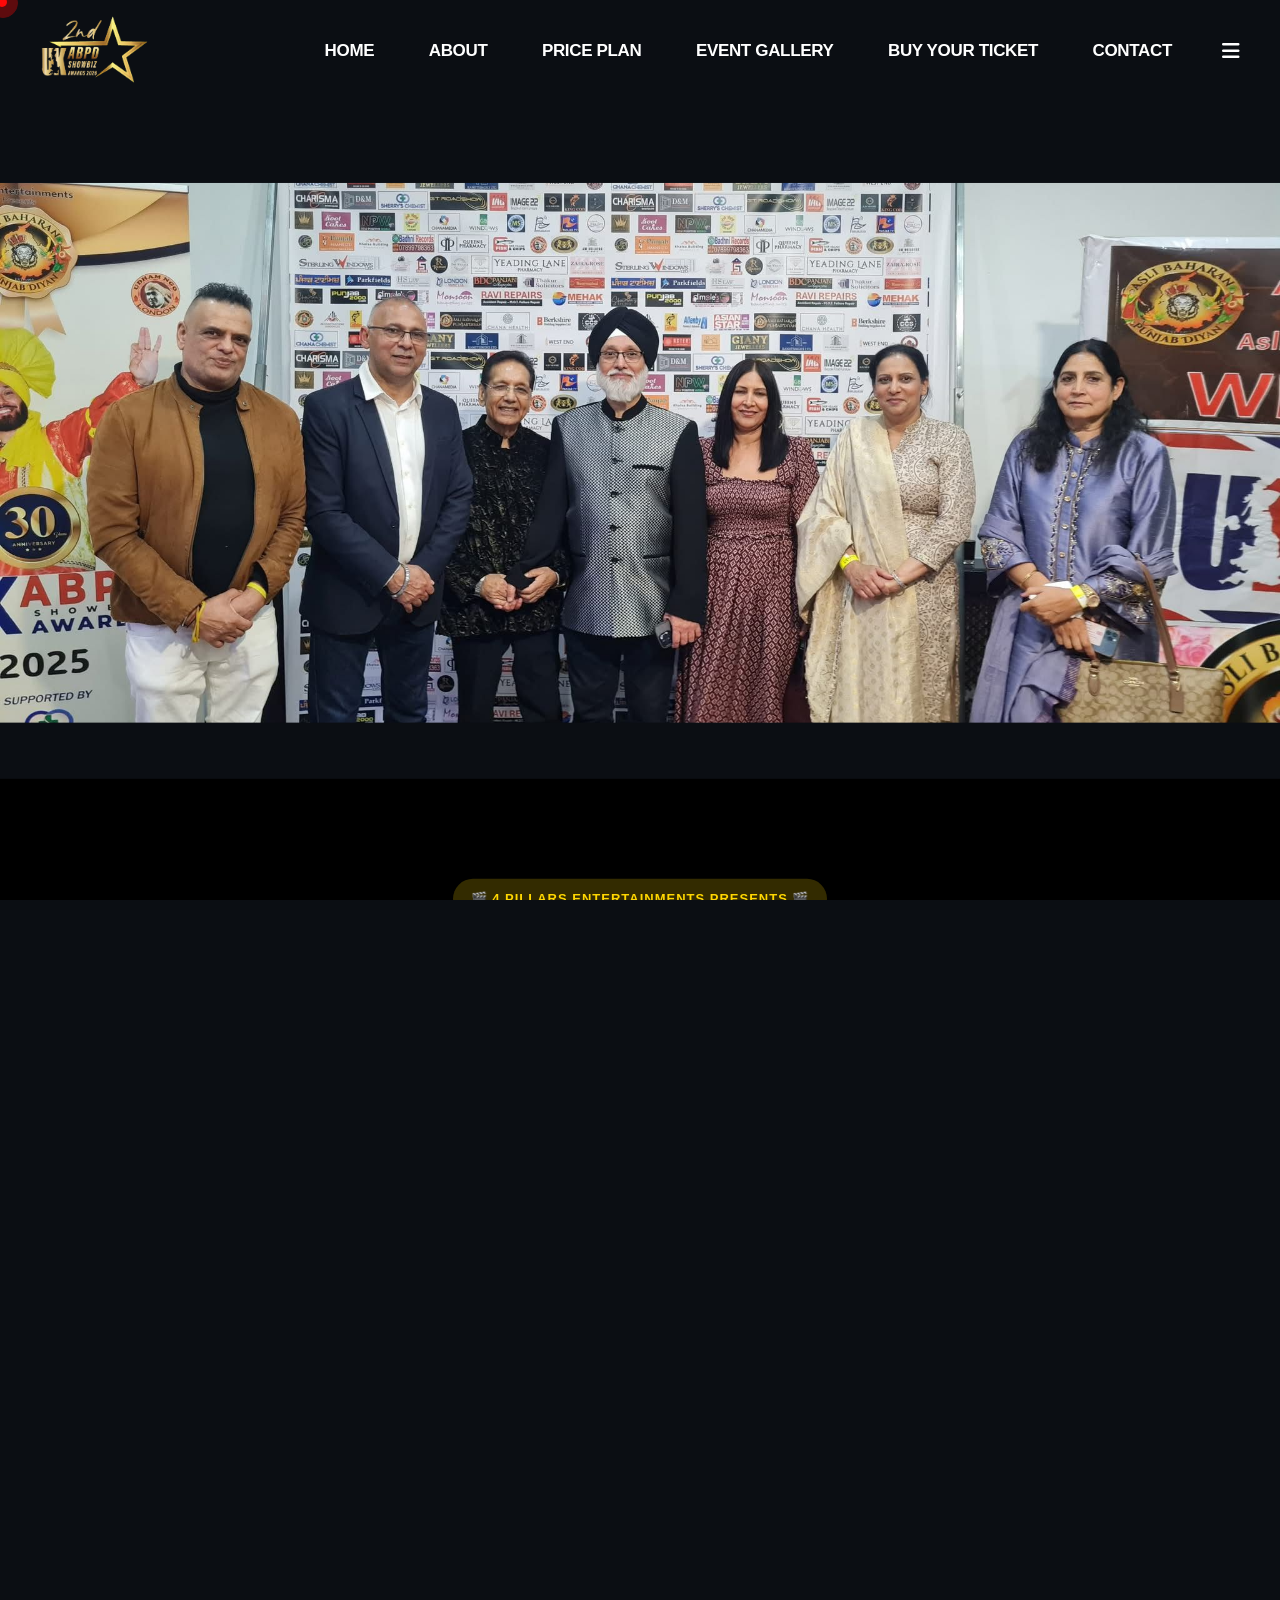
==== commit d377efeb: "update" ====
--- a/about.html
+++ b/about.html
@@ -225,10 +225,13 @@
                 <div class="container">
                     <div class="row g-4 align-items-center">
                         <div class="col-lg-5">
-                            <div class="gt-about-image-2">
-                                <img src="catgories/WhatsApp_Image_2026-04-24_at_9.07.24_PM-removebg-preview.png" alt="ABPD" style="width:80%; height:400px; object-fit:cover; ">
-                            </div>
-                        </div>
+    <div class="gt-about-image-2">
+        <img src="catgories/WhatsApp_Image_2026-04-24_at_9.07.24_PM-removebg-preview.png" 
+             alt="ABPD" 
+             class="rotate-img"
+             style="width:75%; height:450px; object-fit:cover;">
+    </div>
+</div>
                         <div class="col-lg-7">
                             <div class="gt-about-content">
                                 <h6 class="subtitle text-uppercase">About Us</h6>
@@ -243,13 +246,7 @@
                                     <p class="presenting-text">Proudly Presenting the <strong>2nd Year ABPD SHOWBIZ AWARDS 2026
                                 </div>
 
-                                <!-- Highlights / Counters -->
-                                <div class="row mt-4">
-                                    <div class="col-6"><div class="about-box"><h3 class="counter" data-target="32">0</h3><p>Years Experience</p></div></div>
-                                    <div class="col-6"><div class="about-box"><h3 class="counter" data-target="100">0</h3><p>Global Shows</p></div></div>
-                                    <div class="col-6 mt-3"><div class="about-box"><h3 class="counter" data-target="50">0</h3><p>Artists Collaboration</p></div></div>
-                                    <div class="col-6 mt-3"><div class="about-box"><h3 class="counter" data-target="10">0</h3><p>Film Appearances</p></div></div>
-                                </div>
+
                             </div>
                         </div>
                     </div>
@@ -292,6 +289,18 @@
                 <img src="assets/img/WhatsApp Image 2026-03-14 at 2.55.17 PM (1).jpeg" alt="Banner">
             </section>
             <style>
+                .rotate-img {
+    animation: rotate 5s linear infinite;
+}
+
+@keyframes rotate {
+    from {
+        transform: rotate(0deg);
+    }
+    to {
+        transform: rotate(360deg);
+    }
+}
                 .hero-section{ width:100%; height:60vh; overflow:hidden; background:#000; }
                 .hero-section img{ width:100%; height:100%; object-fit:cover; display:block; }
                 @media (max-width: 768px){ .hero-section{ height:auto; } .hero-section img{ height:auto; object-fit:contain; } }
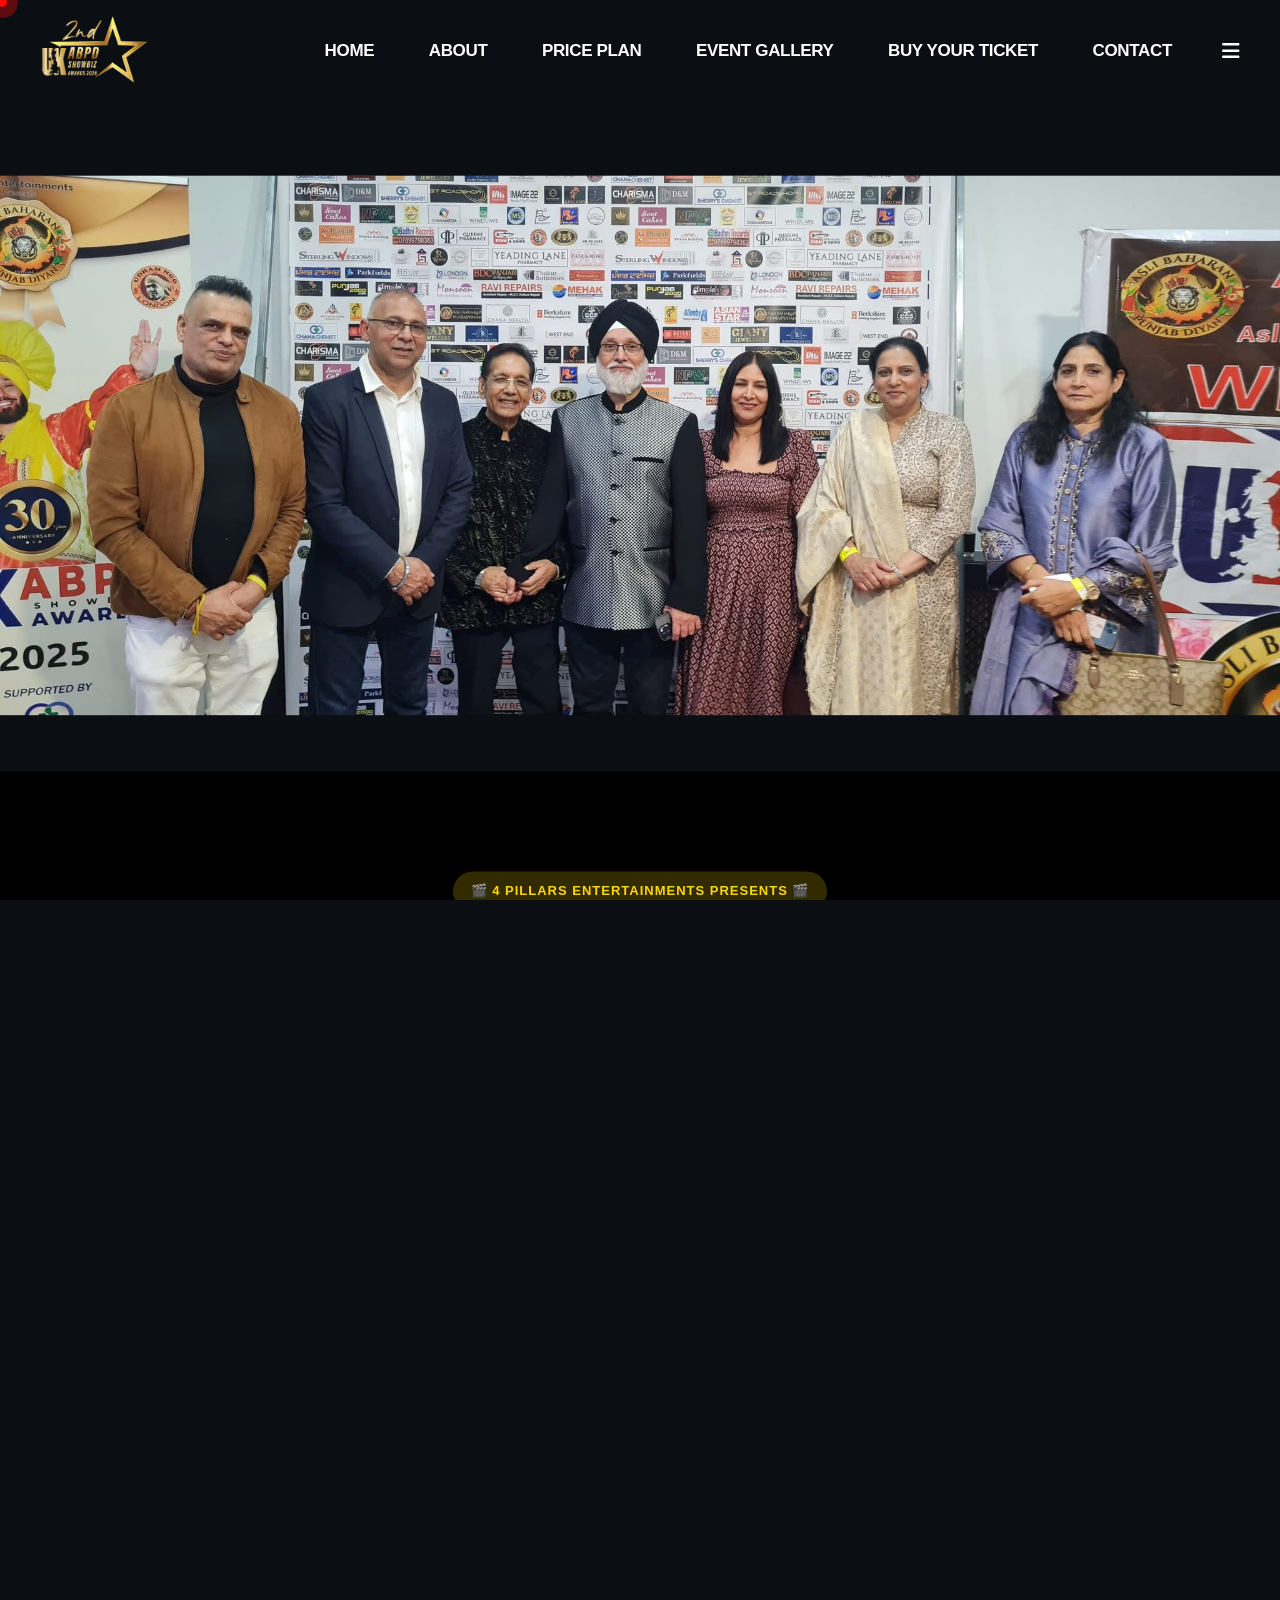
==== commit e8821f77: "update" ====
--- a/about.html
+++ b/about.html
@@ -301,6 +301,23 @@
         transform: rotate(360deg);
     }
 }
+
+.custom-img {
+    width: 75%;
+    height: auto;
+    object-fit: cover;
+}
+
+/* Mobile fix */
+@media (max-width: 768px) {
+    .gt-about-image-2 img {
+        width: 90% !important;     /* thoda chhota */
+        height: auto !important;   /* full image show */
+        object-fit: contain !important; /* crop band */
+        display: block;
+        margin: 0 auto;
+    }
+}
                 .hero-section{ width:100%; height:60vh; overflow:hidden; background:#000; }
                 .hero-section img{ width:100%; height:100%; object-fit:cover; display:block; }
                 @media (max-width: 768px){ .hero-section{ height:auto; } .hero-section img{ height:auto; object-fit:contain; } }
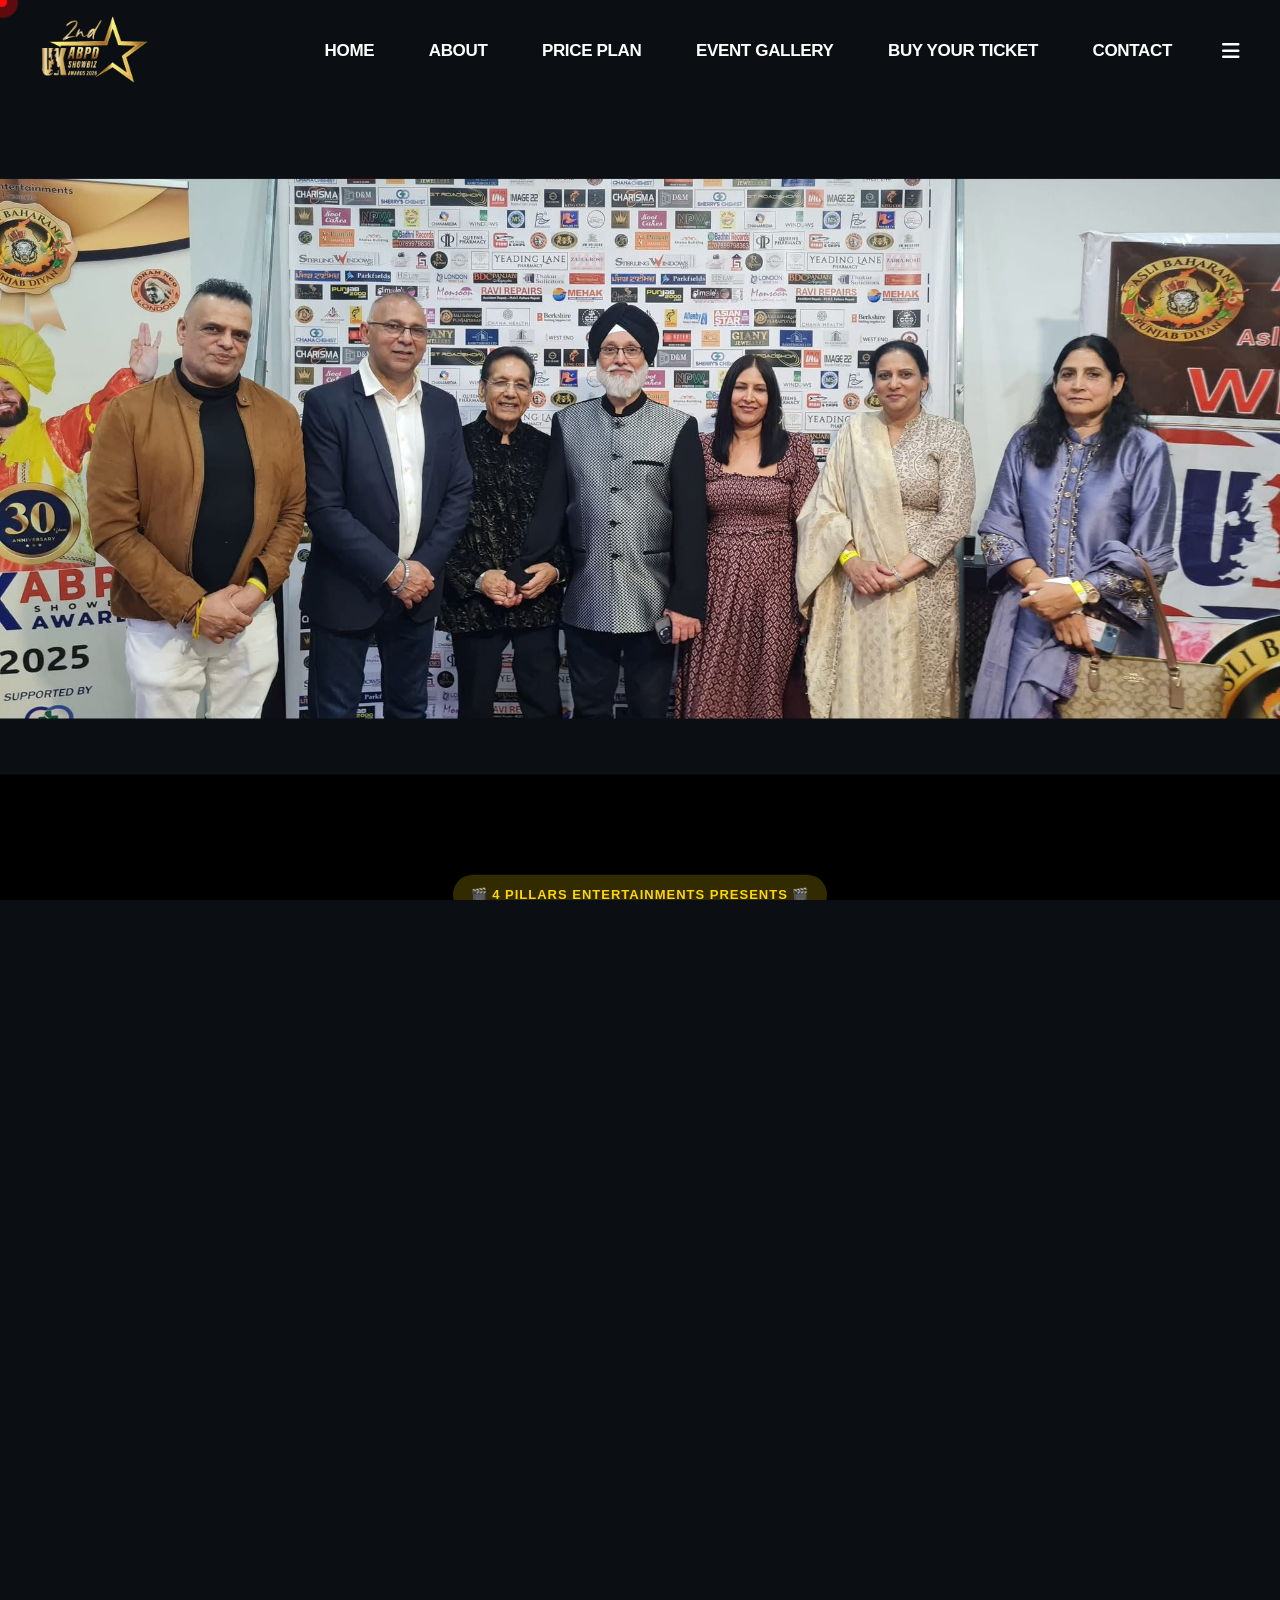
==== commit 821bb0f3: "update" ====
--- a/about.html
+++ b/about.html
@@ -433,22 +433,7 @@
                 }
             </style>
 
-            <!-- Instagram Gallery -->
-            <div class="gt-instagram-section-3 fix">
-                <div class="swiper gt-instagram-slider">
-                    <div class="swiper-wrapper">
-                        <div class="swiper-slide"><div class="gt-instagram-image style-2"><img src="assets/img/WhatsApp Image 2026-03-14 at 2.55.12 PM.jpeg" alt="img"><a href="https://www.instagram.com/abpdawardsuk" class="gt-icon"><i class="fa-brands fa-instagram"></i></a></div></div>
-                        <div class="swiper-slide"><div class="gt-instagram-image style-2"><img src="assets/img/WhatsApp Image 2026-03-14 at 2.55.18 PM (1).jpeg" alt="img"><a href="https://www.instagram.com/abpdawardsuk" class="gt-icon"><i class="fa-brands fa-instagram"></i></a></div></div>
-                        <div class="swiper-slide"><div class="gt-instagram-image style-2"><img src="assets/img/WhatsApp Image 2026-03-14 at 2.55.18 PM.jpeg" alt="img"><a href="https://www.instagram.com/abpdawardsuk" class="gt-icon"><i class="fa-brands fa-instagram"></i></a></div></div>
-                        <div class="swiper-slide"><div class="gt-instagram-image style-2"><img src="assets/img/WhatsApp Image 2026-03-14 at 2.55.17 PM (4).jpeg" alt="img"><a href="https://www.instagram.com/abpdawardsuk" class="gt-icon"><i class="fa-brands fa-instagram"></i></a></div></div>
-                        <div class="swiper-slide"><div class="gt-instagram-image style-2"><img src="assets/img/WhatsApp Image 2026-03-14 at 2.55.17 PM (5).jpeg" alt="img"><a href="https://www.instagram.com/abpdawardsuk" class="gt-icon"><i class="fa-brands fa-instagram"></i></a></div></div>
-                        <div class="swiper-slide"><div class="gt-instagram-image style-2"><img src="assets/img/WhatsApp Image 2026-03-14 at 2.55.17 PM (6).jpeg" alt="img"><a href="https://www.instagram.com/abpdawardsuk" class="gt-icon"><i class="fa-brands fa-instagram"></i></a></div></div>
-                    </div>
-                </div>
-            </div>
-            <style>.gt-instagram-image{ width:100%; height:460px; overflow:hidden; } .gt-instagram-image img{ width:100%; height:100%; object-fit:cover; } @media (max-width: 768px){ .gt-instagram-image{ height:500px; } }</style>
-
-            <!-- UPDATED TICKER with presenting partner & 2nd year info -->
+           
             <div class="award-ticker">
                 <div class="ticker-track">
                     ⭐ 4 PILLARS ENTERTAINMENTS PRESENTS: 2ND YEAR ABPD SHOWBIZ AWARDS 2026 ⭐ • SATURDAY 9 MAY 2026 • LONDON • NOMINATIONS OPEN NOW • CELEBRATING EXCELLENCE • GRAND PERFORMANCES • 
